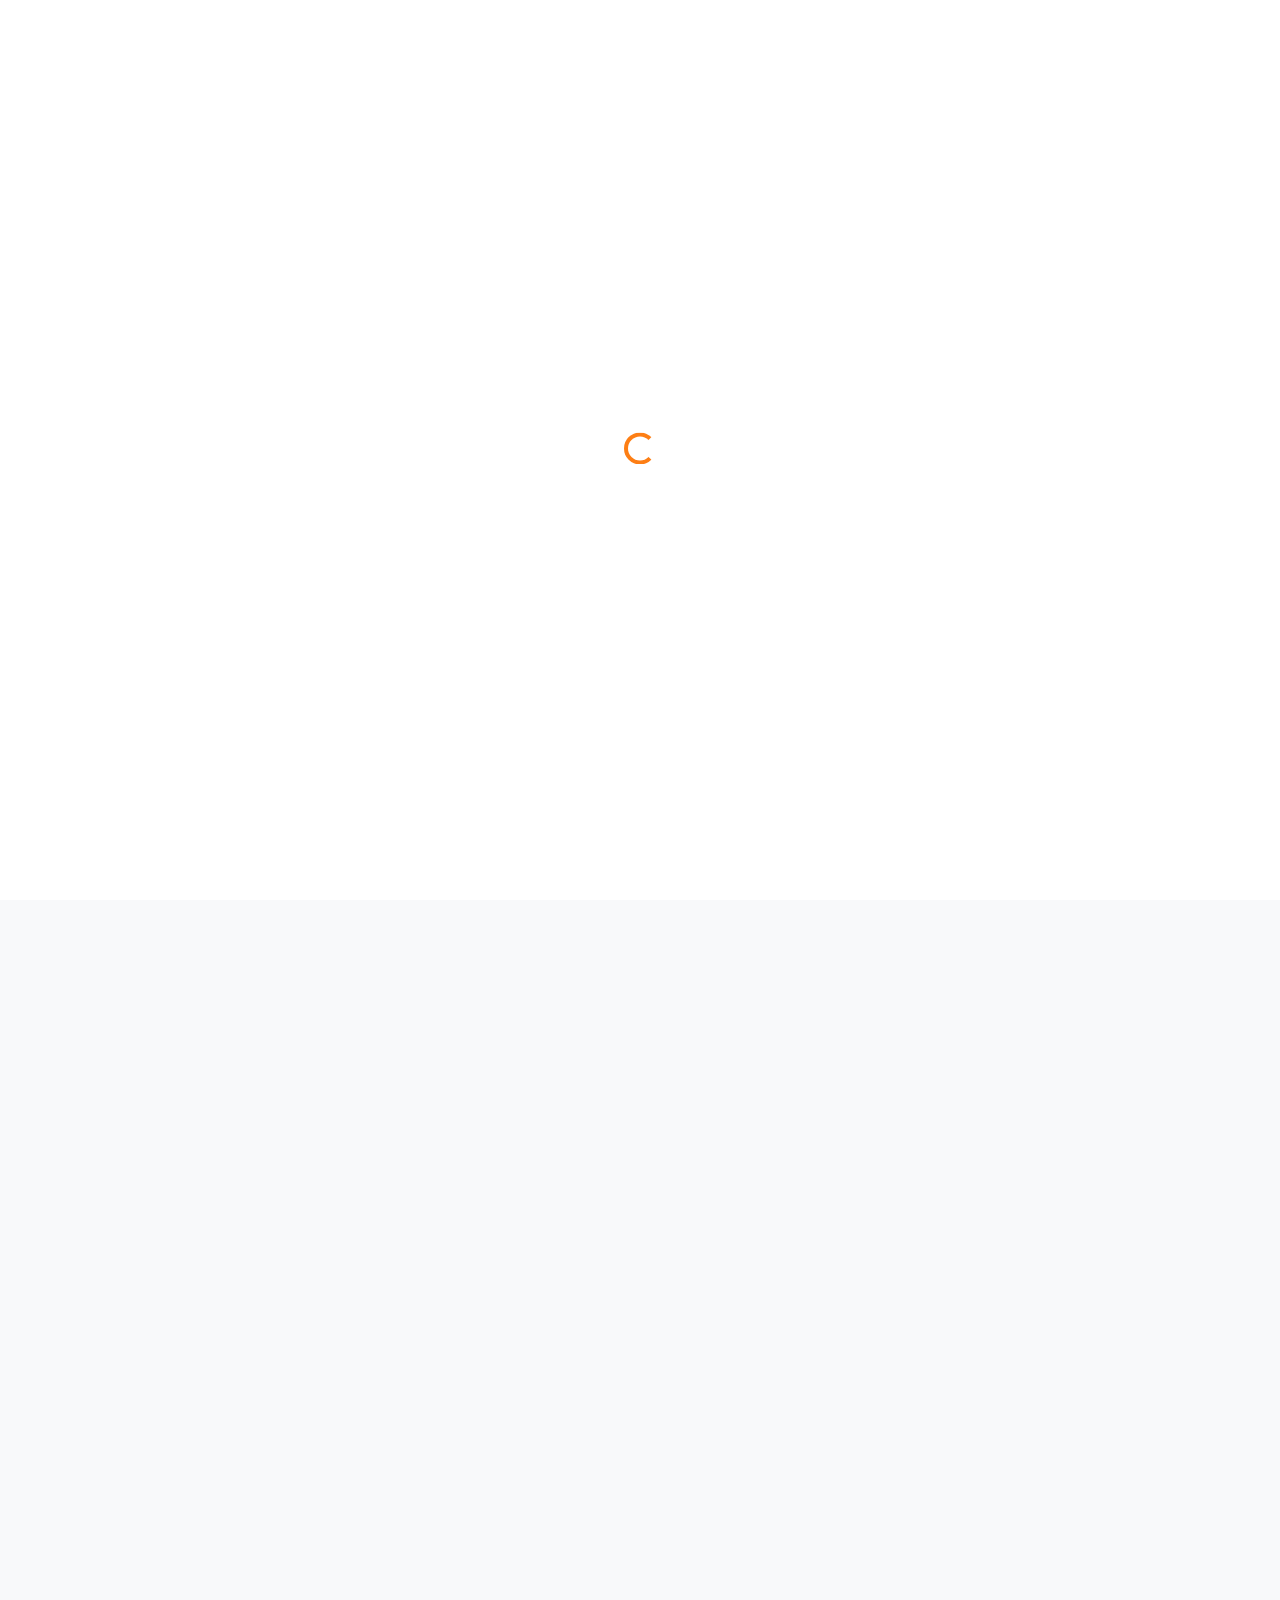
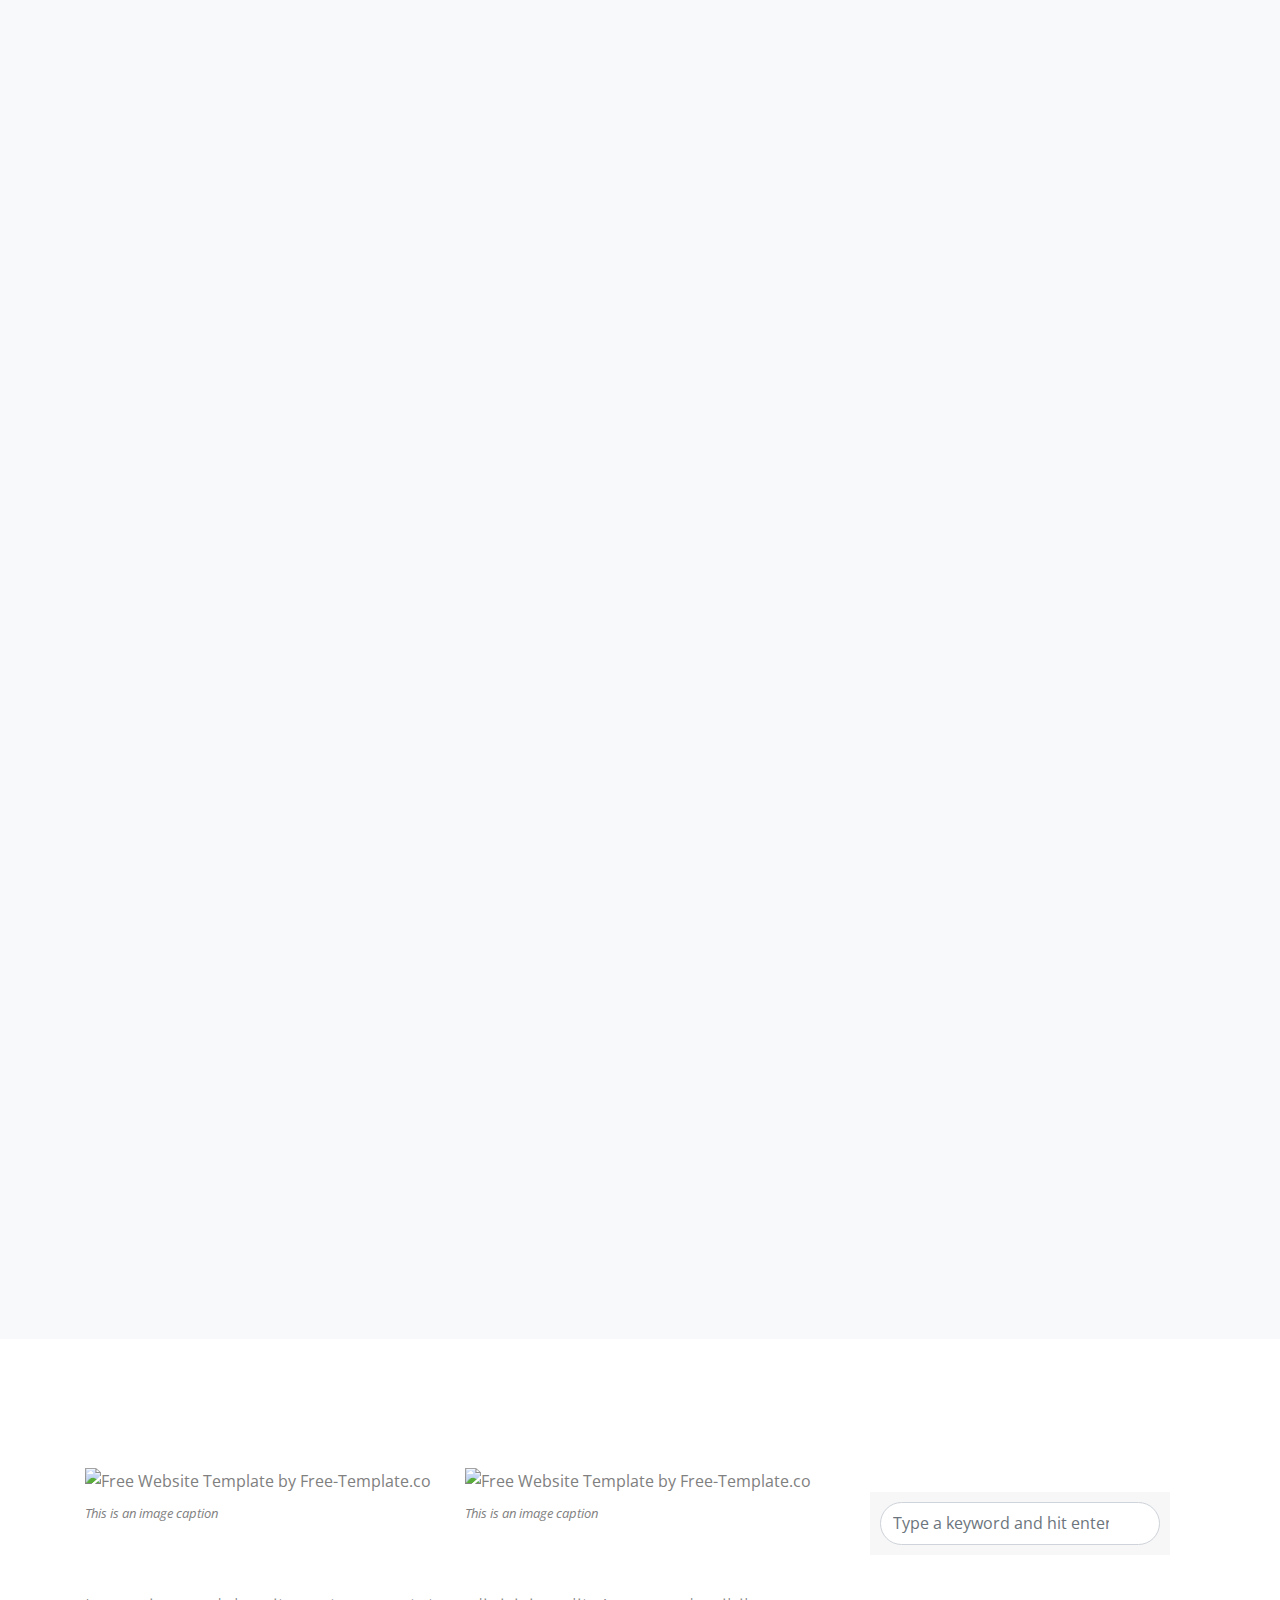
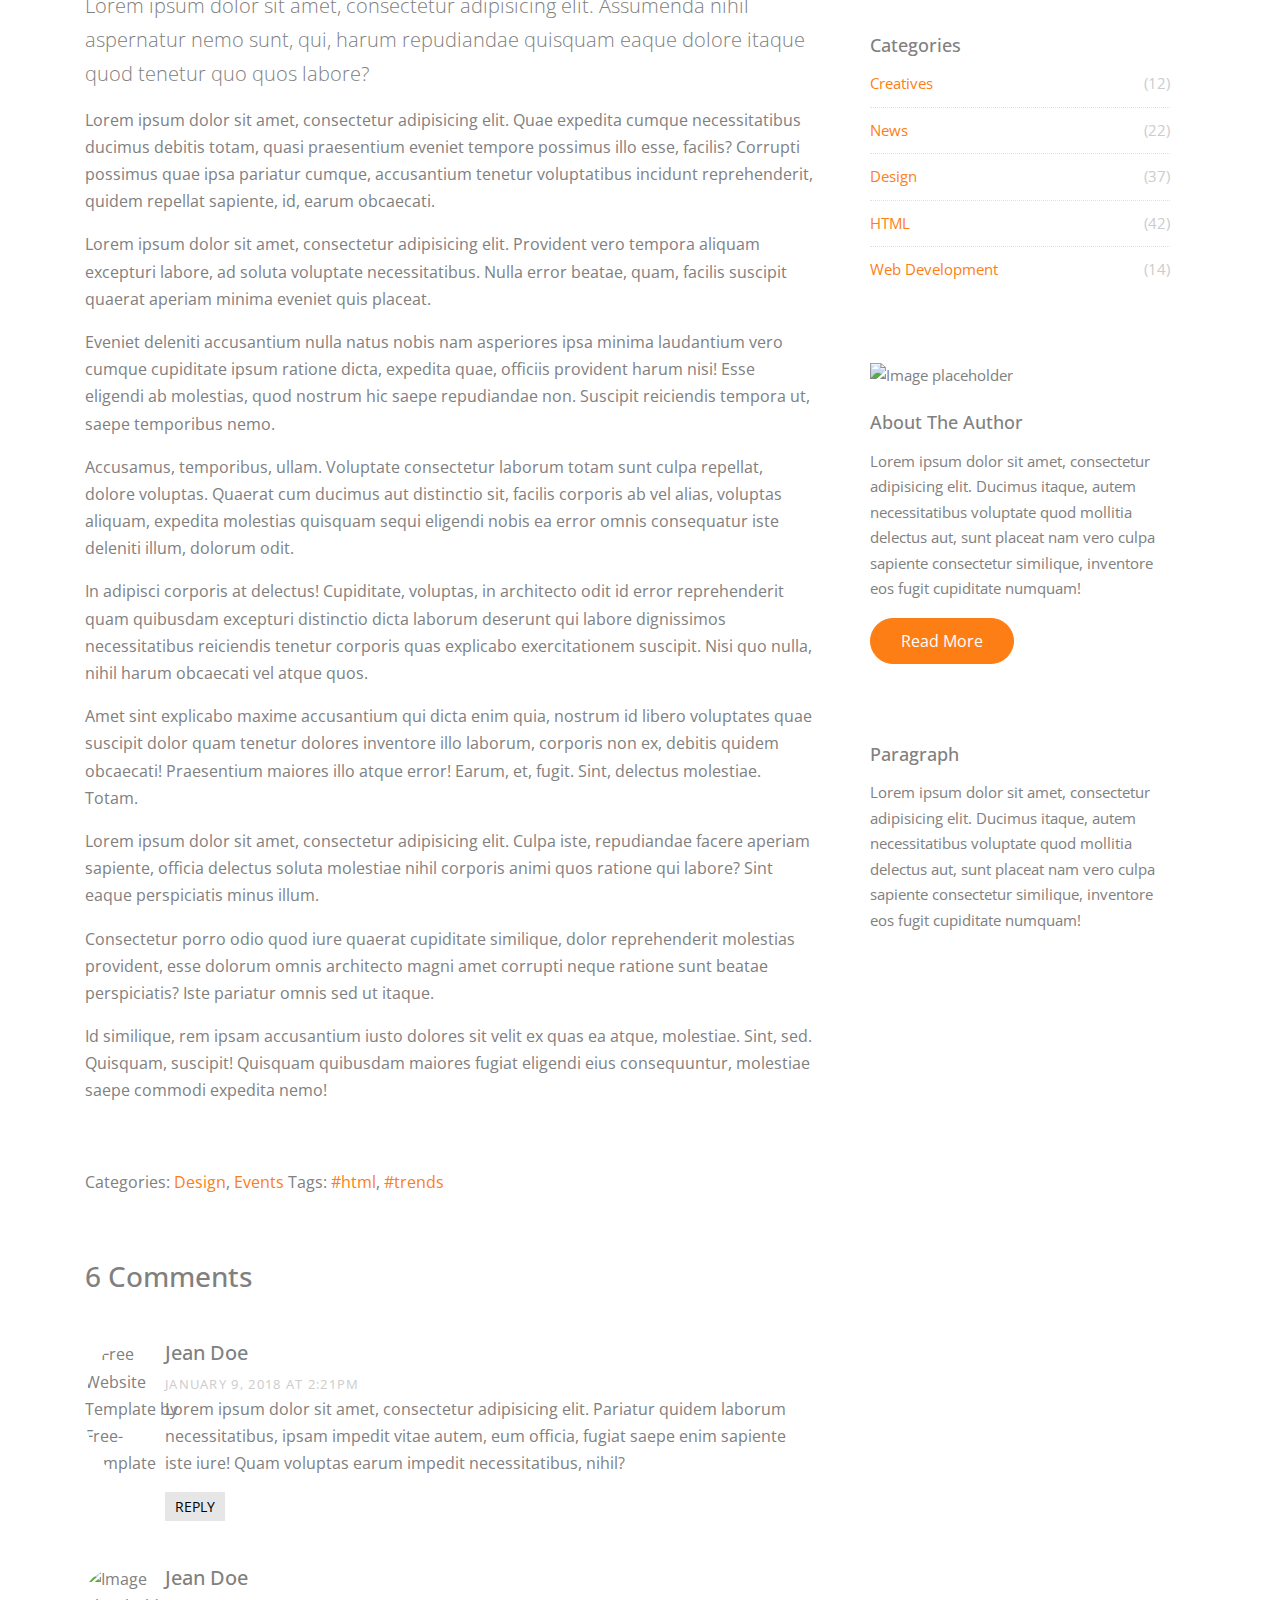
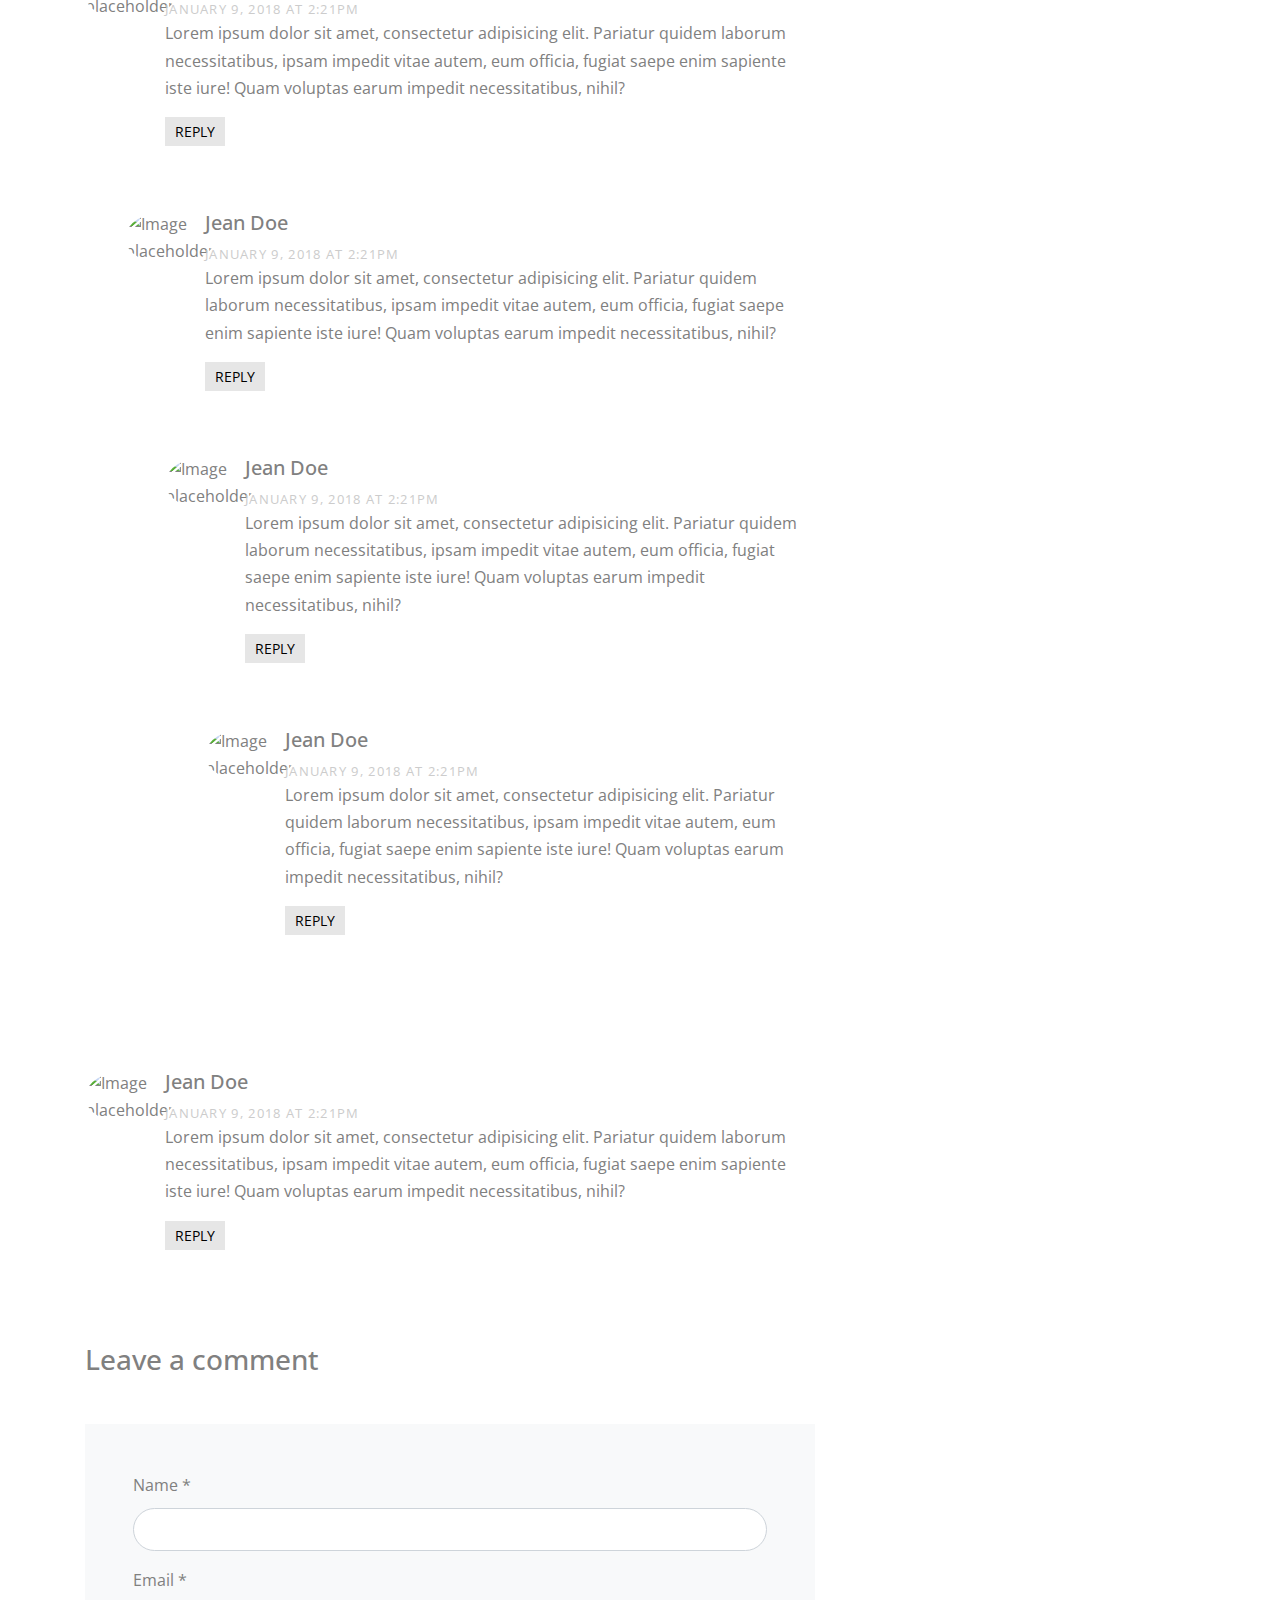
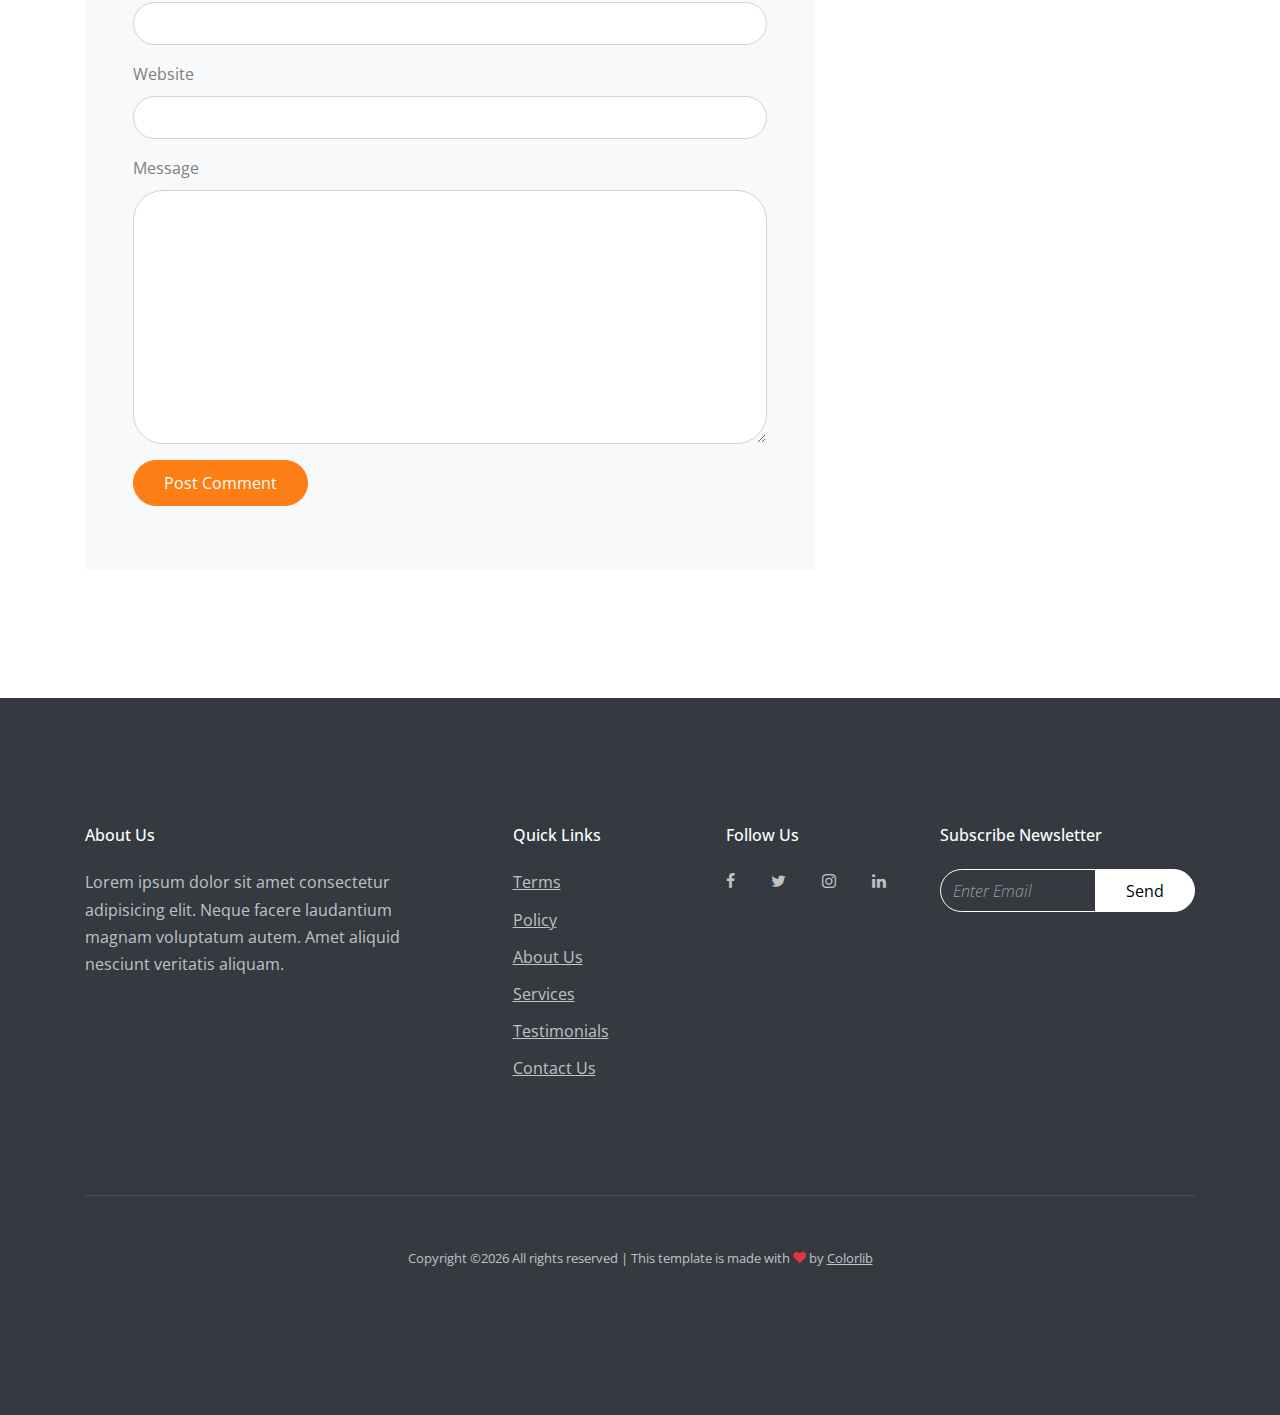
==== docs/token/COPT/index.html @ 8ac32d5a "update" ====
<!doctype html>
<html lang="es">
  <head>
    <title>Token COPT</title>
    <meta charset="utf-8">
    <meta name="viewport" content="width=device-width, initial-scale=1, shrink-to-fit=no">

    <link href="https://fonts.googleapis.com/css?family=Open+Sans:300,400,700" rel="stylesheet">
    <link rel="stylesheet" href="../../fonts/icomoon/style.css">

    <link rel="stylesheet" href="../../css/bootstrap.min.css">
    <link rel="stylesheet" href="../../css/jquery-ui.css">
    <link rel="stylesheet" href="../../css/owl.carousel.min.css">
    <link rel="stylesheet" href="../../css/owl.theme.default.min.css">
    <link rel="stylesheet" href="../../css/owl.theme.default.min.css">

    <link rel="stylesheet" href="../../css/jquery.fancybox.min.css">

    <link rel="stylesheet" href="../../css/bootstrap-datepicker.css">

    <link rel="stylesheet" href="../../fonts/flaticon/font/flaticon.css">

    <link rel="stylesheet" href="../../css/aos.css">

    <link rel="stylesheet" href="../../css/style.css">

  </head>
  <body data-spy="scroll" data-target=".site-navbar-target" data-offset="300">


  <div id="overlayer"></div>
  <div class="loader">
    <div class="spinner-border text-primary" role="status">
      <span class="sr-only">Loading...</span>
    </div>
  </div>


  <div class="site-wrap">

    <div class="site-mobile-menu site-navbar-target">
      <div class="site-mobile-menu-header">
        <div class="site-mobile-menu-close mt-3">
          <span class="icon-close2 js-menu-toggle"></span>
        </div>
      </div>
      <div class="site-mobile-menu-body"></div>
    </div>


    <header class="site-navbar js-sticky-header site-navbar-target" role="banner">

      <div class="container">
        <div class="row align-items-center">

          <div class="col-6 col-xl-2">
            <h1 class="mb-0 site-logo"><a href="index.html" class="h2 mb-0">Banker<span class="text-primary">.</span> </a></h1>
          </div>

          <div class="col-12 col-md-10 d-none d-xl-block">
            <nav class="site-navigation position-relative text-right" role="navigation">

              <ul class="site-menu main-menu js-clone-nav mr-auto d-none d-lg-block">
                <li><a href="index.html#home-section" class="nav-link">Home</a></li>
                <li class="has-children">
                  <a href="index.html#about-section" class="nav-link">About Us</a>
                  <ul class="dropdown">
                    <li><a href="index.html#team-section" class="nav-link">Team</a></li>
                    <li><a href="index.html#pricing-section" class="nav-link">Pricing</a></li>
                    <li><a href="index.html#faq-section" class="nav-link">FAQ</a></li>
                    <li><a href="index.html#gallery-section" class="nav-link">Gallery</a></li>
                    <li><a href="index.html#services-section" class="nav-link">Services</a></li>
                    <li><a href="index.html#testimonials-section" class="nav-link">Testimonials</a></li>
                    <li class="has-children">
                      <a href="#">More Links</a>
                      <ul class="dropdown">
                        <li><a href="#">Menu One</a></li>
                        <li><a href="#">Menu Two</a></li>
                        <li><a href="#">Menu Three</a></li>
                      </ul>
                    </li>
                  </ul>
                </li>


                <li><a href="index.html#blog-section" class="nav-link">Blog</a></li>
                <li><a href="index.html#contact-section" class="nav-link">Contact</a></li>
                <li class="social"><a href="index.html#contact-section" class="nav-link"><span class="icon-facebook"></span></a></li>
                <li class="social"><a href="index.html#contact-section" class="nav-link"><span class="icon-twitter"></span></a></li>
                <li class="social"><a href="index.html#contact-section" class="nav-link"><span class="icon-linkedin"></span></a></li>
              </ul>
            </nav>
          </div>


          <div class="col-6 d-inline-block d-xl-none ml-md-0 py-3" style="position: relative; top: 3px;"><a href="#" class="site-menu-toggle js-menu-toggle float-right"><span class="icon-menu h3"></span></a></div>

        </div>
      </div>

    </header>



    <div class="site-blocks-cover overlay" style="background-image: url(images/img_1.jpg);" data-aos="fade">
      <div class="container">
        <div class="row align-items-center justify-content-center">


              <div class="col-md-8 mt-lg-5 text-center">
                <h1>A Basic Guide to Starting a Franchise in the NYC</h1>
                <p class="post-meta">March 21, 2019 &bull; Posted by <a href="#">Admin</a> in <a href="#">Events</a></p>


              </div>

        </div>
      </div>
    </div>

    <section class="site-section bg-light" id="pricing-section">
      <div class="container">
        <div class="row mb-5">
          <div class="col-12 text-center" data-aos="fade-up">
            <h2 class="section-title mb-3">Precios</h2>
          </div>
        </div>
        <div class="row mb-5">
          <div class="col-md-6 mb-4 mb-lg-0 col-lg-4" data-aos="fade-up" data-aos-delay="">
            <div class="pricing">
              <h3 class="text-center text-black">Token</h3>
              <div class="price text-center mb-4 ">
                <span><span>50.000</span> / COP</span>
              </div>
              <ul class="list-unstyled ul-check success mb-5">

                <li>50.000 COPT</li>
                <li>intercambios en POLONIDEX</li>
                <li>3 días habiles para entrega</li>
              </ul>
              <p class="text-center">
                <a href="#" class="btn btn-secondary">Paga con TRON</a>
              </p>
              <p class="text-center">
                <a href="https://biz.payulatam.com/B0c4235BCC9BEA5"><img src="https://ecommerce.payulatam.com/img-secure-2015/boton_pagar_grande.png"></a>

              </p>
            </div>
          </div>

          <div class="col-md-6 mb-4 mb-lg-0 col-lg-4 pricing-popular" data-aos="fade-up" data-aos-delay="100">
            <div class="pricing">
              <h3 class="text-center text-black">Token</h3>
              <div class="price text-center mb-4 ">
                <span><span>500.000</span> / COP</span>
              </div>
              <ul class="list-unstyled ul-check success mb-5">

                <li>500.000 COPT</li>
                <li>intercambios en POLONIDEX</li>
                <li>2 días habiles para entrega</li>
              </ul>
              <p class="text-center">
                <a href="#" class="btn btn-primary">Paga con TRON</a>
              </p>
              <p class="text-center">
                <a href="https://biz.payulatam.com/B0c423522427B3A"><img src="https://ecommerce.payulatam.com/img-secure-2015/boton_pagar_grande.png"></a>

              </p>
            </div>
          </div>

          <div class="col-md-6 mb-4 mb-lg-0 col-lg-4" data-aos="fade-up" data-aos-delay="200">
            <div class="pricing">
              <h3 class="text-center text-black">Token</h3>
              <div class="price text-center mb-4 ">
                <span><span>3'000.000</span> / COP</span>
              </div>
              <ul class="list-unstyled ul-check success mb-5">

                <li>500.000 COPT</li>
                <li>intercambios en POLONIDEX</li>
                <li>1 días habil para entrega</li>
              </ul>
              <p class="text-center">
                <a href="#" class="btn btn-secondary">Paga con TRON</a>
              </p>
              <p class="text-center">
                <a href="https://biz.payulatam.com/B0c42359A3364BC"><img src="https://ecommerce.payulatam.com/img-secure-2015/boton_pagar_grande.png"></a>

              </p>
            </div>
          </div>
        </div>

        <div class="row site-section" id="faq-section">
          <div class="col-12 text-center" data-aos="fade">
            <h2 class="section-title">Frequently Ask Questions</h2>
          </div>
        </div>
        <div class="row">
          <div class="col-lg-6">

            <div class="mb-5" data-aos="fade-up" data-aos-delay="100">
            <h3 class="text-black h4 mb-4">Can I accept both Paypal and Stripe?</h3>
            <p>Far far away, behind the word mountains, far from the countries Vokalia and Consonantia, there live the blind texts. Separated they live in Bookmarksgrove right at the coast of the Semantics, a large language ocean.</p>
            </div>

            <div class="mb-5" data-aos="fade-up" data-aos-delay="100">
              <h3 class="text-black h4 mb-4">What available is refund period?</h3>
              <p>Far far away, behind the word mountains, far from the countries Vokalia and Consonantia, there live the blind texts. Separated they live in Bookmarksgrove right at the coast of the Semantics, a large language ocean.</p>
            </div>

            <div class="mb-5" data-aos="fade-up" data-aos-delay="100">
            <h3 class="text-black h4 mb-4">Can I accept both Paypal and Stripe?</h3>
            <p>Far far away, behind the word mountains, far from the countries Vokalia and Consonantia, there live the blind texts. Separated they live in Bookmarksgrove right at the coast of the Semantics, a large language ocean.</p>
            </div>

            <div class="mb-5" data-aos="fade-up" data-aos-delay="100">
              <h3 class="text-black h4 mb-4">What available is refund period?</h3>
              <p>Far far away, behind the word mountains, far from the countries Vokalia and Consonantia, there live the blind texts. Separated they live in Bookmarksgrove right at the coast of the Semantics, a large language ocean.</p>
            </div>
          </div>
          <div class="col-lg-6">

            <div class="mb-5" data-aos="fade-up" data-aos-delay="100">
              <h3 class="text-black h4 mb-4">Where are you from?</h3>
              <p>Voluptatum nobis obcaecati perferendis dolor totam unde dolores quod maxime corporis officia et. Distinctio assumenda minima maiores.</p>
            </div>

            <div class="mb-5" data-aos="fade-up" data-aos-delay="100">
              <h3 class="text-black h4 mb-4">What is your opening time?</h3>
              <p>Far far away, behind the word mountains, far from the countries Vokalia and Consonantia, there live the blind texts. Separated they live in Bookmarksgrove right at the coast of the Semantics, a large language ocean.</p>
            </div>

            <div class="mb-5" data-aos="fade-up" data-aos-delay="100">
            <h3 class="text-black h4 mb-4">Can I accept both Paypal and Stripe?</h3>
            <p>Far far away, behind the word mountains, far from the countries Vokalia and Consonantia, there live the blind texts. Separated they live in Bookmarksgrove right at the coast of the Semantics, a large language ocean.</p>
            </div>

            <div class="mb-5" data-aos="fade-up" data-aos-delay="100">
              <h3 class="text-black h4 mb-4">What available is refund period?</h3>
              <p>Far far away, behind the word mountains, far from the countries Vokalia and Consonantia, there live the blind texts. Separated they live in Bookmarksgrove right at the coast of the Semantics, a large language ocean.</p>
            </div>
          </div>
        </div>
      </div>
    </section>

    <section class="site-section">
      <div class="container">
        <div class="row">
          <div class="col-md-8 blog-content">
            <div class="row mb-5">
              <div class="col-lg-6">
                <figure><img src="images/img_3.jpg" alt="Free Website Template by Free-Template.co" class="img-fluid">
                  <figcaption>This is an image caption</figcaption></figure>
              </div>
              <div class="col-lg-6">
                <figure><img src="images/img_4.jpg" alt="Free Website Template by Free-Template.co" class="img-fluid">
                  <figcaption>This is an image caption</figcaption></figure>
              </div>
            </div>
            <p class="lead">Lorem ipsum dolor sit amet, consectetur adipisicing elit. Assumenda nihil aspernatur nemo sunt, qui, harum repudiandae quisquam eaque dolore itaque quod tenetur quo quos labore?</p>
            <p>Lorem ipsum dolor sit amet, consectetur adipisicing elit. Quae expedita cumque necessitatibus ducimus debitis totam, quasi praesentium eveniet tempore possimus illo esse, facilis? Corrupti possimus quae ipsa pariatur cumque, accusantium tenetur voluptatibus incidunt reprehenderit, quidem repellat sapiente, id, earum obcaecati.</p>

            <blockquote><p>Lorem ipsum dolor sit amet, consectetur adipisicing elit. Provident vero tempora aliquam excepturi labore, ad soluta voluptate necessitatibus. Nulla error beatae, quam, facilis suscipit quaerat aperiam minima eveniet quis placeat.</p></blockquote>

            <p>Eveniet deleniti accusantium nulla natus nobis nam asperiores ipsa minima laudantium vero cumque cupiditate ipsum ratione dicta, expedita quae, officiis provident harum nisi! Esse eligendi ab molestias, quod nostrum hic saepe repudiandae non. Suscipit reiciendis tempora ut, saepe temporibus nemo.</p>
            <p>Accusamus, temporibus, ullam. Voluptate consectetur laborum totam sunt culpa repellat, dolore voluptas. Quaerat cum ducimus aut distinctio sit, facilis corporis ab vel alias, voluptas aliquam, expedita molestias quisquam sequi eligendi nobis ea error omnis consequatur iste deleniti illum, dolorum odit.</p>
            <p>In adipisci corporis at delectus! Cupiditate, voluptas, in architecto odit id error reprehenderit quam quibusdam excepturi distinctio dicta laborum deserunt qui labore dignissimos necessitatibus reiciendis tenetur corporis quas explicabo exercitationem suscipit. Nisi quo nulla, nihil harum obcaecati vel atque quos.</p>
            <p>Amet sint explicabo maxime accusantium qui dicta enim quia, nostrum id libero voluptates quae suscipit dolor quam tenetur dolores inventore illo laborum, corporis non ex, debitis quidem obcaecati! Praesentium maiores illo atque error! Earum, et, fugit. Sint, delectus molestiae. Totam.</p>

            <p>Lorem ipsum dolor sit amet, consectetur adipisicing elit. Culpa iste, repudiandae facere aperiam sapiente, officia delectus soluta molestiae nihil corporis animi quos ratione qui labore? Sint eaque perspiciatis minus illum.</p>
            <p>Consectetur porro odio quod iure quaerat cupiditate similique, dolor reprehenderit molestias provident, esse dolorum omnis architecto magni amet corrupti neque ratione sunt beatae perspiciatis? Iste pariatur omnis sed ut itaque.</p>
            <p>Id similique, rem ipsam accusantium iusto dolores sit velit ex quas ea atque, molestiae. Sint, sed. Quisquam, suscipit! Quisquam quibusdam maiores fugiat eligendi eius consequuntur, molestiae saepe commodi expedita nemo!</p>
            <div class="pt-5">
              <p>Categories:  <a href="#">Design</a>, <a href="#">Events</a>  Tags: <a href="#">#html</a>, <a href="#">#trends</a></p>
            </div>


            <div class="pt-5">
              <h3 class="mb-5">6 Comments</h3>
              <ul class="comment-list">
                <li class="comment">
                  <div class="vcard bio">
                    <img src="images/person_1.jpg" alt="Free Website Template by Free-Template.co">
                  </div>
                  <div class="comment-body">
                    <h3>Jean Doe</h3>
                    <div class="meta">January 9, 2018 at 2:21pm</div>
                    <p>Lorem ipsum dolor sit amet, consectetur adipisicing elit. Pariatur quidem laborum necessitatibus, ipsam impedit vitae autem, eum officia, fugiat saepe enim sapiente iste iure! Quam voluptas earum impedit necessitatibus, nihil?</p>
                    <p><a href="#" class="reply">Reply</a></p>
                  </div>
                </li>

                <li class="comment">
                  <div class="vcard bio">
                    <img src="images/person_1.jpg" alt="Image placeholder">
                  </div>
                  <div class="comment-body">
                    <h3>Jean Doe</h3>
                    <div class="meta">January 9, 2018 at 2:21pm</div>
                    <p>Lorem ipsum dolor sit amet, consectetur adipisicing elit. Pariatur quidem laborum necessitatibus, ipsam impedit vitae autem, eum officia, fugiat saepe enim sapiente iste iure! Quam voluptas earum impedit necessitatibus, nihil?</p>
                    <p><a href="#" class="reply">Reply</a></p>
                  </div>

                  <ul class="children">
                    <li class="comment">
                      <div class="vcard bio">
                        <img src="images/person_1.jpg" alt="Image placeholder">
                      </div>
                      <div class="comment-body">
                        <h3>Jean Doe</h3>
                        <div class="meta">January 9, 2018 at 2:21pm</div>
                        <p>Lorem ipsum dolor sit amet, consectetur adipisicing elit. Pariatur quidem laborum necessitatibus, ipsam impedit vitae autem, eum officia, fugiat saepe enim sapiente iste iure! Quam voluptas earum impedit necessitatibus, nihil?</p>
                        <p><a href="#" class="reply">Reply</a></p>
                      </div>


                      <ul class="children">
                        <li class="comment">
                          <div class="vcard bio">
                            <img src="images/person_1.jpg" alt="Image placeholder">
                          </div>
                          <div class="comment-body">
                            <h3>Jean Doe</h3>
                            <div class="meta">January 9, 2018 at 2:21pm</div>
                            <p>Lorem ipsum dolor sit amet, consectetur adipisicing elit. Pariatur quidem laborum necessitatibus, ipsam impedit vitae autem, eum officia, fugiat saepe enim sapiente iste iure! Quam voluptas earum impedit necessitatibus, nihil?</p>
                            <p><a href="#" class="reply">Reply</a></p>
                          </div>

                            <ul class="children">
                              <li class="comment">
                                <div class="vcard bio">
                                  <img src="images/person_1.jpg" alt="Image placeholder">
                                </div>
                                <div class="comment-body">
                                  <h3>Jean Doe</h3>
                                  <div class="meta">January 9, 2018 at 2:21pm</div>
                                  <p>Lorem ipsum dolor sit amet, consectetur adipisicing elit. Pariatur quidem laborum necessitatibus, ipsam impedit vitae autem, eum officia, fugiat saepe enim sapiente iste iure! Quam voluptas earum impedit necessitatibus, nihil?</p>
                                  <p><a href="#" class="reply">Reply</a></p>
                                </div>
                              </li>
                            </ul>
                        </li>
                      </ul>
                    </li>
                  </ul>
                </li>

                <li class="comment">
                  <div class="vcard bio">
                    <img src="images/person_1.jpg" alt="Image placeholder">
                  </div>
                  <div class="comment-body">
                    <h3>Jean Doe</h3>
                    <div class="meta">January 9, 2018 at 2:21pm</div>
                    <p>Lorem ipsum dolor sit amet, consectetur adipisicing elit. Pariatur quidem laborum necessitatibus, ipsam impedit vitae autem, eum officia, fugiat saepe enim sapiente iste iure! Quam voluptas earum impedit necessitatibus, nihil?</p>
                    <p><a href="#" class="reply">Reply</a></p>
                  </div>
                </li>
              </ul>
              <!-- END comment-list -->

              <div class="comment-form-wrap pt-5">
                <h3 class="mb-5">Leave a comment</h3>
                <form action="#" class="p-5 bg-light">
                  <div class="form-group">
                    <label for="name">Name *</label>
                    <input type="text" class="form-control" id="name">
                  </div>
                  <div class="form-group">
                    <label for="email">Email *</label>
                    <input type="email" class="form-control" id="email">
                  </div>
                  <div class="form-group">
                    <label for="website">Website</label>
                    <input type="url" class="form-control" id="website">
                  </div>

                  <div class="form-group">
                    <label for="message">Message</label>
                    <textarea name="" id="message" cols="30" rows="10" class="form-control"></textarea>
                  </div>
                  <div class="form-group">
                    <input type="submit" value="Post Comment" class="btn btn-primary">
                  </div>

                </form>
              </div>
            </div>

          </div>
          <div class="col-md-4 sidebar">
            <div class="sidebar-box">
              <form action="#" class="search-form">
                <div class="form-group">
                  <span class="icon fa fa-search"></span>
                  <input type="text" class="form-control" placeholder="Type a keyword and hit enter">
                </div>
              </form>
            </div>
            <div class="sidebar-box">
              <div class="categories">
                <h3>Categories</h3>
                <li><a href="#">Creatives <span>(12)</span></a></li>
                <li><a href="#">News <span>(22)</span></a></li>
                <li><a href="#">Design <span>(37)</span></a></li>
                <li><a href="#">HTML <span>(42)</span></a></li>
                <li><a href="#">Web Development <span>(14)</span></a></li>
              </div>
            </div>
            <div class="sidebar-box">
              <img src="images/person_1.jpg" alt="Image placeholder" class="img-fluid mb-4">
              <h3>About The Author</h3>
              <p>Lorem ipsum dolor sit amet, consectetur adipisicing elit. Ducimus itaque, autem necessitatibus voluptate quod mollitia delectus aut, sunt placeat nam vero culpa sapiente consectetur similique, inventore eos fugit cupiditate numquam!</p>
              <p><a href="#" class="btn btn-primary btn-sm">Read More</a></p>
            </div>

            <div class="sidebar-box">
              <h3>Paragraph</h3>
              <p>Lorem ipsum dolor sit amet, consectetur adipisicing elit. Ducimus itaque, autem necessitatibus voluptate quod mollitia delectus aut, sunt placeat nam vero culpa sapiente consectetur similique, inventore eos fugit cupiditate numquam!</p>
            </div>
          </div>
        </div>
      </div>
    </section>


    <footer class="site-footer">
      <div class="container">
        <div class="row">
          <div class="col-md-9">
            <div class="row">
              <div class="col-md-5">
                <h2 class="footer-heading mb-4">About Us</h2>
                <p>Lorem ipsum dolor sit amet consectetur adipisicing elit. Neque facere laudantium magnam voluptatum autem. Amet aliquid nesciunt veritatis aliquam.</p>
              </div>
              <div class="col-md-3 ml-auto">
                <h2 class="footer-heading mb-4">Quick Links</h2>
                <ul class="list-unstyled">
                  <li><a href="#about-section" class="smoothscroll">Terms</a></li>
                  <li><a href="#about-section" class="smoothscroll">Policy</a></li>
                  <li><a href="#about-section" class="smoothscroll">About Us</a></li>
                  <li><a href="#services-section" class="smoothscroll">Services</a></li>
                  <li><a href="#testimonials-section" class="smoothscroll">Testimonials</a></li>
                  <li><a href="#contact-section" class="smoothscroll">Contact Us</a></li>
                </ul>
              </div>
              <div class="col-md-3 footer-social">
                <h2 class="footer-heading mb-4">Follow Us</h2>
                <a href="#" class="pl-0 pr-3"><span class="icon-facebook"></span></a>
                <a href="#" class="pl-3 pr-3"><span class="icon-twitter"></span></a>
                <a href="#" class="pl-3 pr-3"><span class="icon-instagram"></span></a>
                <a href="#" class="pl-3 pr-3"><span class="icon-linkedin"></span></a>
              </div>
            </div>
          </div>
          <div class="col-md-3">
            <h2 class="footer-heading mb-4">Subscribe Newsletter</h2>
            <form action="#" method="post" class="footer-subscribe">
              <div class="input-group mb-3">
                <input type="text" class="form-control border-secondary text-white bg-transparent" placeholder="Enter Email" aria-label="Enter Email" aria-describedby="button-addon2">
                <div class="input-group-append">
                  <button class="btn btn-primary text-black" type="button" id="button-addon2">Send</button>
                </div>
              </div>
            </form>
          </div>
        </div>
        <div class="row pt-5 mt-5 text-center">
          <div class="col-md-12">
            <div class="border-top pt-5">
              <p class="copyright"><small>
              <!-- Link back to Colorlib can't be removed. Template is licensed under CC BY 3.0. -->
            Copyright &copy;<script>document.write(new Date().getFullYear());</script> All rights reserved | This template is made with <i class="icon-heart text-danger" aria-hidden="true"></i> by <a href="https://colorlib.com" target="_blank" >Colorlib</a>
            <!-- Link back to Colorlib can't be removed. Template is licensed under CC BY 3.0. --></small></p>

            </div>
          </div>

        </div>
      </div>
    </footer>

  </div> <!-- .site-wrap -->

  <script src="../../js/jquery-3.3.1.min.js"></script>
  <script src="../../js/jquery-ui.js"></script>
  <script src="../../js/popper.min.js"></script>
  <script src="../../js/bootstrap.min.js"></script>
  <script src="../../js/owl.carousel.min.js"></script>
  <script src="../../js/jquery.countdown.min.js"></script>
  <script src="../../js/jquery.easing.1.3.js"></script>
  <script src="../../js/aos.js"></script>
  <script src="../../js/jquery.fancybox.min.js"></script>
  <script src="../../js/jquery.sticky.js"></script>
  <script src="../../js/isotope.pkgd.min.js"></script>


  <script src="../../js/main.js"></script>

  </body>
</html>
---- docs/fonts/icomoon/style.css ----
@font-face {
  font-family: 'icomoon';
  src:  url('fonts/icomoon.eot?10si43');
  src:  url('fonts/icomoon.eot?10si43#iefix') format('embedded-opentype'),
    url('fonts/icomoon.ttf?10si43') format('truetype'),
    url('fonts/icomoon.woff?10si43') format('woff'),
    url('fonts/icomoon.svg?10si43#icomoon') format('svg');
  font-weight: normal;
  font-style: normal;
}

[class^="icon-"], [class*=" icon-"] {
  /* use !important to prevent issues with browser extensions that change fonts */
  font-family: 'icomoon' !important;
  speak: none;
  font-style: normal;
  font-weight: normal;
  font-variant: normal;
  text-transform: none;
  line-height: 1;

  /* Better Font Rendering =========== */
  -webkit-font-smoothing: antialiased;
  -moz-osx-font-smoothing: grayscale;
}

.icon-asterisk:before {
  content: "\f069";
}
.icon-plus:before {
  content: "\f067";
}
.icon-question:before {
  content: "\f128";
}
.icon-minus:before {
  content: "\f068";
}
.icon-glass:before {
  content: "\f000";
}
.icon-music:before {
  content: "\f001";
}
.icon-search:before {
  content: "\f002";
}
.icon-envelope-o:before {
  content: "\f003";
}
.icon-heart:before {
  content: "\f004";
}
.icon-star:before {
  content: "\f005";
}
.icon-star-o:before {
  content: "\f006";
}
.icon-user:before {
  content: "\f007";
}
.icon-film:before {
  content: "\f008";
}
.icon-th-large:before {
  content: "\f009";
}
.icon-th:before {
  content: "\f00a";
}
.icon-th-list:before {
  content: "\f00b";
}
.icon-check:before {
  content: "\f00c";
}
.icon-close:before {
  content: "\f00d";
}
.icon-remove:before {
  content: "\f00d";
}
.icon-times:before {
  content: "\f00d";
}
.icon-search-plus:before {
  content: "\f00e";
}
.icon-search-minus:before {
  content: "\f010";
}
.icon-power-off:before {
  content: "\f011";
}
.icon-signal:before {
  content: "\f012";
}
.icon-cog:before {
  content: "\f013";
}
.icon-gear:before {
  content: "\f013";
}
.icon-trash-o:before {
  content: "\f014";
}
.icon-home:before {
  content: "\f015";
}
.icon-file-o:before {
  content: "\f016";
}
.icon-clock-o:before {
  content: "\f017";
}
.icon-road:before {
  content: "\f018";
}
.icon-download:before {
  content: "\f019";
}
.icon-arrow-circle-o-down:before {
  content: "\f01a";
}
.icon-arrow-circle-o-up:before {
  content: "\f01b";
}
.icon-inbox:before {
  content: "\f01c";
}
.icon-play-circle-o:before {
  content: "\f01d";
}
.icon-repeat:before {
  content: "\f01e";
}
.icon-rotate-right:before {
  content: "\f01e";
}
.icon-refresh:before {
  content: "\f021";
}
.icon-list-alt:before {
  content: "\f022";
}
.icon-lock:before {
  content: "\f023";
}
.icon-flag:before {
  content: "\f024";
}
.icon-headphones:before {
  content: "\f025";
}
.icon-volume-off:before {
  content: "\f026";
}
.icon-volume-down:before {
  content: "\f027";
}
.icon-volume-up:before {
  content: "\f028";
}
.icon-qrcode:before {
  content: "\f029";
}
.icon-barcode:before {
  content: "\f02a";
}
.icon-tag:before {
  content: "\f02b";
}
.icon-tags:before {
  content: "\f02c";
}
.icon-book:before {
  content: "\f02d";
}
.icon-bookmark:before {
  content: "\f02e";
}
.icon-print:before {
  content: "\f02f";
}
.icon-camera:before {
  content: "\f030";
}
.icon-font:before {
  content: "\f031";
}
.icon-bold:before {
  content: "\f032";
}
.icon-italic:before {
  content: "\f033";
}
.icon-text-height:before {
  content: "\f034";
}
.icon-text-width:before {
  content: "\f035";
}
.icon-align-left:before {
  content: "\f036";
}
.icon-align-center:before {
  content: "\f037";
}
.icon-align-right:before {
  content: "\f038";
}
.icon-align-justify:before {
  content: "\f039";
}
.icon-list:before {
  content: "\f03a";
}
.icon-dedent:before {
  content: "\f03b";
}
.icon-outdent:before {
  content: "\f03b";
}
.icon-indent:before {
  content: "\f03c";
}
.icon-video-camera:before {
  content: "\f03d";
}
.icon-image:before {
  content: "\f03e";
}
.icon-photo:before {
  content: "\f03e";
}
.icon-picture-o:before {
  content: "\f03e";
}
.icon-pencil:before {
  content: "\f040";
}
.icon-map-marker:before {
  content: "\f041";
}
.icon-adjust:before {
  content: "\f042";
}
.icon-tint:before {
  content: "\f043";
}
.icon-edit:before {
  content: "\f044";
}
.icon-pencil-square-o:before {
  content: "\f044";
}
.icon-share-square-o:before {
  content: "\f045";
}
.icon-check-square-o:before {
  content: "\f046";
}
.icon-arrows:before {
  content: "\f047";
}
.icon-step-backward:before {
  content: "\f048";
}
.icon-fast-backward:before {
  content: "\f049";
}
.icon-backward:before {
  content: "\f04a";
}
.icon-play:before {
  content: "\f04b";
}
.icon-pause:before {
  content: "\f04c";
}
.icon-stop:before {
  content: "\f04d";
}
.icon-forward:before {
  content: "\f04e";
}
.icon-fast-forward:before {
  content: "\f050";
}
.icon-step-forward:before {
  content: "\f051";
}
.icon-eject:before {
  content: "\f052";
}
.icon-chevron-left:before {
  content: "\f053";
}
.icon-chevron-right:before {
  content: "\f054";
}
.icon-plus-circle:before {
  content: "\f055";
}
.icon-minus-circle:before {
  content: "\f056";
}
.icon-times-circle:before {
  content: "\f057";
}
.icon-check-circle:before {
  content: "\f058";
}
.icon-question-circle:before {
  content: "\f059";
}
.icon-info-circle:before {
  content: "\f05a";
}
.icon-crosshairs:before {
  content: "\f05b";
}
.icon-times-circle-o:before {
  content: "\f05c";
}
.icon-check-circle-o:before {
  content: "\f05d";
}
.icon-ban:before {
  content: "\f05e";
}
.icon-arrow-left:before {
  content: "\f060";
}
.icon-arrow-right:before {
  content: "\f061";
}
.icon-arrow-up:before {
  content: "\f062";
}
.icon-arrow-down:before {
  content: "\f063";
}
.icon-mail-forward:before {
  content: "\f064";
}
.icon-share:before {
  content: "\f064";
}
.icon-expand:before {
  content: "\f065";
}
.icon-compress:before {
  content: "\f066";
}
.icon-exclamation-circle:before {
  content: "\f06a";
}
.icon-gift:before {
  content: "\f06b";
}
.icon-leaf:before {
  content: "\f06c";
}
.icon-fire:before {
  content: "\f06d";
}
.icon-eye:before {
  content: "\f06e";
}
.icon-eye-slash:before {
  content: "\f070";
}
.icon-exclamation-triangle:before {
  content: "\f071";
}
.icon-warning:before {
  content: "\f071";
}
.icon-plane:before {
  content: "\f072";
}
.icon-calendar:before {
  content: "\f073";
}
.icon-random:before {
  content: "\f074";
}
.icon-comment:before {
  content: "\f075";
}
.icon-magnet:before {
  content: "\f076";
}
.icon-chevron-up:before {
  content: "\f077";
}
.icon-chevron-down:before {
  content: "\f078";
}
.icon-retweet:before {
  content: "\f079";
}
.icon-shopping-cart:before {
  content: "\f07a";
}
.icon-folder:before {
  content: "\f07b";
}
.icon-folder-open:before {
  content: "\f07c";
}
.icon-arrows-v:before {
  content: "\f07d";
}
.icon-arrows-h:before {
  content: "\f07e";
}
.icon-bar-chart:before {
  content: "\f080";
}
.icon-bar-chart-o:before {
  content: "\f080";
}
.icon-twitter-square:before {
  content: "\f081";
}
.icon-facebook-square:before {
  content: "\f082";
}
.icon-camera-retro:before {
  content: "\f083";
}
.icon-key:before {
  content: "\f084";
}
.icon-cogs:before {
  content: "\f085";
}
.icon-gears:before {
  content: "\f085";
}
.icon-comments:before {
  content: "\f086";
}
.icon-thumbs-o-up:before {
  content: "\f087";
}
.icon-thumbs-o-down:before {
  content: "\f088";
}
.icon-star-half:before {
  content: "\f089";
}
.icon-heart-o:before {
  content: "\f08a";
}
.icon-sign-out:before {
  content: "\f08b";
}
.icon-linkedin-square:before {
  content: "\f08c";
}
.icon-thumb-tack:before {
  content: "\f08d";
}
.icon-external-link:before {
  content: "\f08e";
}
.icon-sign-in:before {
  content: "\f090";
}
.icon-trophy:before {
  content: "\f091";
}
.icon-github-square:before {
  content: "\f092";
}
.icon-upload:before {
  content: "\f093";
}
.icon-lemon-o:before {
  content: "\f094";
}
.icon-phone:before {
  content: "\f095";
}
.icon-square-o:before {
  content: "\f096";
}
.icon-bookmark-o:before {
  content: "\f097";
}
.icon-phone-square:before {
  content: "\f098";
}
.icon-twitter:before {
  content: "\f099";
}
.icon-facebook:before {
  content: "\f09a";
}
.icon-facebook-f:before {
  content: "\f09a";
}
.icon-github:before {
  content: "\f09b";
}
.icon-unlock:before {
  content: "\f09c";
}
.icon-credit-card:before {
  content: "\f09d";
}
.icon-feed:before {
  content: "\f09e";
}
.icon-rss:before {
  content: "\f09e";
}
.icon-hdd-o:before {
  content: "\f0a0";
}
.icon-bullhorn:before {
  content: "\f0a1";
}
.icon-bell-o:before {
  content: "\f0a2";
}
.icon-certificate:before {
  content: "\f0a3";
}
.icon-hand-o-right:before {
  content: "\f0a4";
}
.icon-hand-o-left:before {
  content: "\f0a5";
}
.icon-hand-o-up:before {
  content: "\f0a6";
}
.icon-hand-o-down:before {
  content: "\f0a7";
}
.icon-arrow-circle-left:before {
  content: "\f0a8";
}
.icon-arrow-circle-right:before {
  content: "\f0a9";
}
.icon-arrow-circle-up:before {
  content: "\f0aa";
}
.icon-arrow-circle-down:before {
  content: "\f0ab";
}
.icon-globe:before {
  content: "\f0ac";
}
.icon-wrench:before {
  content: "\f0ad";
}
.icon-tasks:before {
  content: "\f0ae";
}
.icon-filter:before {
  content: "\f0b0";
}
.icon-briefcase:before {
  content: "\f0b1";
}
.icon-arrows-alt:before {
  content: "\f0b2";
}
.icon-group:before {
  content: "\f0c0";
}
.icon-users:before {
  content: "\f0c0";
}
.icon-chain:before {
  content: "\f0c1";
}
.icon-link:before {
  content: "\f0c1";
}
.icon-cloud:before {
  content: "\f0c2";
}
.icon-flask:before {
  content: "\f0c3";
}
.icon-cut:before {
  content: "\f0c4";
}
.icon-scissors:before {
  content: "\f0c4";
}
.icon-copy:before {
  content: "\f0c5";
}
.icon-files-o:before {
  content: "\f0c5";
}
.icon-paperclip:before {
  content: "\f0c6";
}
.icon-floppy-o:before {
  content: "\f0c7";
}
.icon-save:before {
  content: "\f0c7";
}
.icon-square:before {
  content: "\f0c8";
}
.icon-bars:before {
  content: "\f0c9";
}
.icon-navicon:before {
  content: "\f0c9";
}
.icon-reorder:before {
  content: "\f0c9";
}
.icon-list-ul:before {
  content: "\f0ca";
}
.icon-list-ol:before {
  content: "\f0cb";
}
.icon-strikethrough:before {
  content: "\f0cc";
}
.icon-underline:before {
  content: "\f0cd";
}
.icon-table:before {
  content: "\f0ce";
}
.icon-magic:before {
  content: "\f0d0";
}
.icon-truck:before {
  content: "\f0d1";
}
.icon-pinterest:before {
  content: "\f0d2";
}
.icon-pinterest-square:before {
  content: "\f0d3";
}
.icon-google-plus-square:before {
  content: "\f0d4";
}
.icon-google-plus:before {
  content: "\f0d5";
}
.icon-money:before {
  content: "\f0d6";
}
.icon-caret-down:before {
  content: "\f0d7";
}
.icon-caret-up:before {
  content: "\f0d8";
}
.icon-caret-left:before {
  content: "\f0d9";
}
.icon-caret-right:before {
  content: "\f0da";
}
.icon-columns:before {
  content: "\f0db";
}
.icon-sort:before {
  content: "\f0dc";
}
.icon-unsorted:before {
  content: "\f0dc";
}
.icon-sort-desc:before {
  content: "\f0dd";
}
.icon-sort-down:before {
  content: "\f0dd";
}
.icon-sort-asc:before {
  content: "\f0de";
}
.icon-sort-up:before {
  content: "\f0de";
}
.icon-envelope:before {
  content: "\f0e0";
}
.icon-linkedin:before {
  content: "\f0e1";
}
.icon-rotate-left:before {
  content: "\f0e2";
}
.icon-undo:before {
  content: "\f0e2";
}
.icon-gavel:before {
  content: "\f0e3";
}
.icon-legal:before {
  content: "\f0e3";
}
.icon-dashboard:before {
  content: "\f0e4";
}
.icon-tachometer:before {
  content: "\f0e4";
}
.icon-comment-o:before {
  content: "\f0e5";
}
.icon-comments-o:before {
  content: "\f0e6";
}
.icon-bolt:before {
  content: "\f0e7";
}
.icon-flash:before {
  content: "\f0e7";
}
.icon-sitemap:before {
  content: "\f0e8";
}
.icon-umbrella:before {
  content: "\f0e9";
}
.icon-clipboard:before {
  content: "\f0ea";
}
.icon-paste:before {
  content: "\f0ea";
}
.icon-lightbulb-o:before {
  content: "\f0eb";
}
.icon-exchange:before {
  content: "\f0ec";
}
.icon-cloud-download:before {
  content: "\f0ed";
}
.icon-cloud-upload:before {
  content: "\f0ee";
}
.icon-user-md:before {
  content: "\f0f0";
}
.icon-stethoscope:before {
  content: "\f0f1";
}
.icon-suitcase:before {
  content: "\f0f2";
}
.icon-bell:before {
  content: "\f0f3";
}
.icon-coffee:before {
  content: "\f0f4";
}
.icon-cutlery:before {
  content: "\f0f5";
}
.icon-file-text-o:before {
  content: "\f0f6";
}
.icon-building-o:before {
  content: "\f0f7";
}
.icon-hospital-o:before {
  content: "\f0f8";
}
.icon-ambulance:before {
  content: "\f0f9";
}
.icon-medkit:before {
  content: "\f0fa";
}
.icon-fighter-jet:before {
  content: "\f0fb";
}
.icon-beer:before {
  content: "\f0fc";
}
.icon-h-square:before {
  content: "\f0fd";
}
.icon-plus-square:before {
  content: "\f0fe";
}
.icon-angle-double-left:before {
  content: "\f100";
}
.icon-angle-double-right:before {
  content: "\f101";
}
.icon-angle-double-up:before {
  content: "\f102";
}
.icon-angle-double-down:before {
  content: "\f103";
}
.icon-angle-left:before {
  content: "\f104";
}
.icon-angle-right:before {
  content: "\f105";
}
.icon-angle-up:before {
  content: "\f106";
}
.icon-angle-down:before {
  content: "\f107";
}
.icon-desktop:before {
  content: "\f108";
}
.icon-laptop:before {
  content: "\f109";
}
.icon-tablet:before {
  content: "\f10a";
}
.icon-mobile:before {
  content: "\f10b";
}
.icon-mobile-phone:before {
  content: "\f10b";
}
.icon-circle-o:before {
  content: "\f10c";
}
.icon-quote-left:before {
  content: "\f10d";
}
.icon-quote-right:before {
  content: "\f10e";
}
.icon-spinner:before {
  content: "\f110";
}
.icon-circle:before {
  content: "\f111";
}
.icon-mail-reply:before {
  content: "\f112";
}
.icon-reply:before {
  content: "\f112";
}
.icon-github-alt:before {
  content: "\f113";
}
.icon-folder-o:before {
  content: "\f114";
}
.icon-folder-open-o:before {
  content: "\f115";
}
.icon-smile-o:before {
  content: "\f118";
}
.icon-frown-o:before {
  content: "\f119";
}
.icon-meh-o:before {
  content: "\f11a";
}
.icon-gamepad:before {
  content: "\f11b";
}
.icon-keyboard-o:before {
  content: "\f11c";
}
.icon-flag-o:before {
  content: "\f11d";
}
.icon-flag-checkered:before {
  content: "\f11e";
}
.icon-terminal:before {
  content: "\f120";
}
.icon-code:before {
  content: "\f121";
}
.icon-mail-reply-all:before {
  content: "\f122";
}
.icon-reply-all:before {
  content: "\f122";
}
.icon-star-half-empty:before {
  content: "\f123";
}
.icon-star-half-full:before {
  content: "\f123";
}
.icon-star-half-o:before {
  content: "\f123";
}
.icon-location-arrow:before {
  content: "\f124";
}
.icon-crop:before {
  content: "\f125";
}
.icon-code-fork:before {
  content: "\f126";
}
.icon-chain-broken:before {
  content: "\f127";
}
.icon-unlink:before {
  content: "\f127";
}
.icon-info:before {
  content: "\f129";
}
.icon-exclamation:before {
  content: "\f12a";
}
.icon-superscript:before {
  content: "\f12b";
}
.icon-subscript:before {
  content: "\f12c";
}
.icon-eraser:before {
  content: "\f12d";
}
.icon-puzzle-piece:before {
  content: "\f12e";
}
.icon-microphone:before {
  content: "\f130";
}
.icon-microphone-slash:before {
  content: "\f131";
}
.icon-shield:before {
  content: "\f132";
}
.icon-calendar-o:before {
  content: "\f133";
}
.icon-fire-extinguisher:before {
  content: "\f134";
}
.icon-rocket:before {
  content: "\f135";
}
.icon-maxcdn:before {
  content: "\f136";
}
.icon-chevron-circle-left:before {
  content: "\f137";
}
.icon-chevron-circle-right:before {
  content: "\f138";
}
.icon-chevron-circle-up:before {
  content: "\f139";
}
.icon-chevron-circle-down:before {
  content: "\f13a";
}
.icon-html5:before {
  content: "\f13b";
}
.icon-css3:before {
  content: "\f13c";
}
.icon-anchor:before {
  content: "\f13d";
}
.icon-unlock-alt:before {
  content: "\f13e";
}
.icon-bullseye:before {
  content: "\f140";
}
.icon-ellipsis-h:before {
  content: "\f141";
}
.icon-ellipsis-v:before {
  content: "\f142";
}
.icon-rss-square:before {
  content: "\f143";
}
.icon-play-circle:before {
  content: "\f144";
}
.icon-ticket:before {
  content: "\f145";
}
.icon-minus-square:before {
  content: "\f146";
}
.icon-minus-square-o:before {
  content: "\f147";
}
.icon-level-up:before {
  content: "\f148";
}
.icon-level-down:before {
  content: "\f149";
}
.icon-check-square:before {
  content: "\f14a";
}
.icon-pencil-square:before {
  content: "\f14b";
}
.icon-external-link-square:before {
  content: "\f14c";
}
.icon-share-square:before {
  content: "\f14d";
}
.icon-compass:before {
  content: "\f14e";
}
.icon-caret-square-o-down:before {
  content: "\f150";
}
.icon-toggle-down:before {
  content: "\f150";
}
.icon-caret-square-o-up:before {
  content: "\f151";
}
.icon-toggle-up:before {
  content: "\f151";
}
.icon-caret-square-o-right:before {
  content: "\f152";
}
.icon-toggle-right:before {
  content: "\f152";
}
.icon-eur:before {
  content: "\f153";
}
.icon-euro:before {
  content: "\f153";
}
.icon-gbp:before {
  content: "\f154";
}
.icon-dollar:before {
  content: "\f155";
}
.icon-usd:before {
  content: "\f155";
}
.icon-inr:before {
  content: "\f156";
}
.icon-rupee:before {
  content: "\f156";
}
.icon-cny:before {
  content: "\f157";
}
.icon-jpy:before {
  content: "\f157";
}
.icon-rmb:before {
  content: "\f157";
}
.icon-yen:before {
  content: "\f157";
}
.icon-rouble:before {
  content: "\f158";
}
.icon-rub:before {
  content: "\f158";
}
.icon-ruble:before {
  content: "\f158";
}
.icon-krw:before {
  content: "\f159";
}
.icon-won:before {
  content: "\f159";
}
.icon-bitcoin:before {
  content: "\f15a";
}
.icon-btc:before {
  content: "\f15a";
}
.icon-file:before {
  content: "\f15b";
}
.icon-file-text:before {
  content: "\f15c";
}
.icon-sort-alpha-asc:before {
  content: "\f15d";
}
.icon-sort-alpha-desc:before {
  content: "\f15e";
}
.icon-sort-amount-asc:before {
  content: "\f160";
}
.icon-sort-amount-desc:before {
  content: "\f161";
}
.icon-sort-numeric-asc:before {
  content: "\f162";
}
.icon-sort-numeric-desc:before {
  content: "\f163";
}
.icon-thumbs-up:before {
  content: "\f164";
}
.icon-thumbs-down:before {
  content: "\f165";
}
.icon-youtube-square:before {
  content: "\f166";
}
.icon-youtube:before {
  content: "\f167";
}
.icon-xing:before {
  content: "\f168";
}
.icon-xing-square:before {
  content: "\f169";
}
.icon-youtube-play:before {
  content: "\f16a";
}
.icon-dropbox:before {
  content: "\f16b";
}
.icon-stack-overflow:before {
  content: "\f16c";
}
.icon-instagram:before {
  content: "\f16d";
}
.icon-flickr:before {
  content: "\f16e";
}
.icon-adn:before {
  content: "\f170";
}
.icon-bitbucket:before {
  content: "\f171";
}
.icon-bitbucket-square:before {
  content: "\f172";
}
.icon-tumblr:before {
  content: "\f173";
}
.icon-tumblr-square:before {
  content: "\f174";
}
.icon-long-arrow-down:before {
  content: "\f175";
}
.icon-long-arrow-up:before {
  content: "\f176";
}
.icon-long-arrow-left:before {
  content: "\f177";
}
.icon-long-arrow-right:before {
  content: "\f178";
}
.icon-apple:before {
  content: "\f179";
}
.icon-windows:before {
  content: "\f17a";
}
.icon-android:before {
  content: "\f17b";
}
.icon-linux:before {
  content: "\f17c";
}
.icon-dribbble:before {
  content: "\f17d";
}
.icon-skype:before {
  content: "\f17e";
}
.icon-foursquare:before {
  content: "\f180";
}
.icon-trello:before {
  content: "\f181";
}
.icon-female:before {
  content: "\f182";
}
.icon-male:before {
  content: "\f183";
}
.icon-gittip:before {
  content: "\f184";
}
.icon-gratipay:before {
  content: "\f184";
}
.icon-sun-o:before {
  content: "\f185";
}
.icon-moon-o:before {
  content: "\f186";
}
.icon-archive:before {
  content: "\f187";
}
.icon-bug:before {
  content: "\f188";
}
.icon-vk:before {
  content: "\f189";
}
.icon-weibo:before {
  content: "\f18a";
}
.icon-renren:before {
  content: "\f18b";
}
.icon-pagelines:before {
  content: "\f18c";
}
.icon-stack-exchange:before {
  content: "\f18d";
}
.icon-arrow-circle-o-right:before {
  content: "\f18e";
}
.icon-arrow-circle-o-left:before {
  content: "\f190";
}
.icon-caret-square-o-left:before {
  content: "\f191";
}
.icon-toggle-left:before {
  content: "\f191";
}
.icon-dot-circle-o:before {
  content: "\f192";
}
.icon-wheelchair:before {
  content: "\f193";
}
.icon-vimeo-square:before {
  content: "\f194";
}
.icon-try:before {
  content: "\f195";
}
.icon-turkish-lira:before {
  content: "\f195";
}
.icon-plus-square-o:before {
  content: "\f196";
}
.icon-space-shuttle:before {
  content: "\f197";
}
.icon-slack:before {
  content: "\f198";
}
.icon-envelope-square:before {
  content: "\f199";
}
.icon-wordpress:before {
  content: "\f19a";
}
.icon-openid:before {
  content: "\f19b";
}
.icon-bank:before {
  content: "\f19c";
}
.icon-institution:before {
  content: "\f19c";
}
.icon-university:before {
  content: "\f19c";
}
.icon-graduation-cap:before {
  content: "\f19d";
}
.icon-mortar-board:before {
  content: "\f19d";
}
.icon-yahoo:before {
  content: "\f19e";
}
.icon-google:before {
  content: "\f1a0";
}
.icon-reddit:before {
  content: "\f1a1";
}
.icon-reddit-square:before {
  content: "\f1a2";
}
.icon-stumbleupon-circle:before {
  content: "\f1a3";
}
.icon-stumbleupon:before {
  content: "\f1a4";
}
.icon-delicious:before {
  content: "\f1a5";
}
.icon-digg:before {
  content: "\f1a6";
}
.icon-pied-piper-pp:before {
  content: "\f1a7";
}
.icon-pied-piper-alt:before {
  content: "\f1a8";
}
.icon-drupal:before {
  content: "\f1a9";
}
.icon-joomla:before {
  content: "\f1aa";
}
.icon-language:before {
  content: "\f1ab";
}
.icon-fax:before {
  content: "\f1ac";
}
.icon-building:before {
  content: "\f1ad";
}
.icon-child:before {
  content: "\f1ae";
}
.icon-paw:before {
  content: "\f1b0";
}
.icon-spoon:before {
  content: "\f1b1";
}
.icon-cube:before {
  content: "\f1b2";
}
.icon-cubes:before {
  content: "\f1b3";
}
.icon-behance:before {
  content: "\f1b4";
}
.icon-behance-square:before {
  content: "\f1b5";
}
.icon-steam:before {
  content: "\f1b6";
}
.icon-steam-square:before {
  content: "\f1b7";
}
.icon-recycle:before {
  content: "\f1b8";
}
.icon-automobile:before {
  content: "\f1b9";
}
.icon-car:before {
  content: "\f1b9";
}
.icon-cab:before {
  content: "\f1ba";
}
.icon-taxi:before {
  content: "\f1ba";
}
.icon-tree:before {
  content: "\f1bb";
}
.icon-spotify:before {
  content: "\f1bc";
}
.icon-deviantart:before {
  content: "\f1bd";
}
.icon-soundcloud:before {
  content: "\f1be";
}
.icon-database:before {
  content: "\f1c0";
}
.icon-file-pdf-o:before {
  content: "\f1c1";
}
.icon-file-word-o:before {
  content: "\f1c2";
}
.icon-file-excel-o:before {
  content: "\f1c3";
}
.icon-file-powerpoint-o:before {
  content: "\f1c4";
}
.icon-file-image-o:before {
  content: "\f1c5";
}
.icon-file-photo-o:before {
  content: "\f1c5";
}
.icon-file-picture-o:before {
  content: "\f1c5";
}
.icon-file-archive-o:before {
  content: "\f1c6";
}
.icon-file-zip-o:before {
  content: "\f1c6";
}
.icon-file-audio-o:before {
  content: "\f1c7";
}
.icon-file-sound-o:before {
  content: "\f1c7";
}
.icon-file-movie-o:before {
  content: "\f1c8";
}
.icon-file-video-o:before {
  content: "\f1c8";
}
.icon-file-code-o:before {
  content: "\f1c9";
}
.icon-vine:before {
  content: "\f1ca";
}
.icon-codepen:before {
  content: "\f1cb";
}
.icon-jsfiddle:before {
  content: "\f1cc";
}
.icon-life-bouy:before {
  content: "\f1cd";
}
.icon-life-buoy:before {
  content: "\f1cd";
}
.icon-life-ring:before {
  content: "\f1cd";
}
.icon-life-saver:before {
  content: "\f1cd";
}
.icon-support:before {
  content: "\f1cd";
}
.icon-circle-o-notch:before {
  content: "\f1ce";
}
.icon-ra:before {
  content: "\f1d0";
}
.icon-rebel:before {
  content: "\f1d0";
}
.icon-resistance:before {
  content: "\f1d0";
}
.icon-empire:before {
  content: "\f1d1";
}
.icon-ge:before {
  content: "\f1d1";
}
.icon-git-square:before {
  content: "\f1d2";
}
.icon-git:before {
  content: "\f1d3";
}
.icon-hacker-news:before {
  content: "\f1d4";
}
.icon-y-combinator-square:before {
  content: "\f1d4";
}
.icon-yc-square:before {
  content: "\f1d4";
}
.icon-tencent-weibo:before {
  content: "\f1d5";
}
.icon-qq:before {
  content: "\f1d6";
}
.icon-wechat:before {
  content: "\f1d7";
}
.icon-weixin:before {
  content: "\f1d7";
}
.icon-paper-plane:before {
  content: "\f1d8";
}
.icon-send:before {
  content: "\f1d8";
}
.icon-paper-plane-o:before {
  content: "\f1d9";
}
.icon-send-o:before {
  content: "\f1d9";
}
.icon-history:before {
  content: "\f1da";
}
.icon-circle-thin:before {
  content: "\f1db";
}
.icon-header:before {
  content: "\f1dc";
}
.icon-paragraph:before {
  content: "\f1dd";
}
.icon-sliders:before {
  content: "\f1de";
}
.icon-share-alt:before {
  content: "\f1e0";
}
.icon-share-alt-square:before {
  content: "\f1e1";
}
.icon-bomb:before {
  content: "\f1e2";
}
.icon-futbol-o:before {
  content: "\f1e3";
}
.icon-soccer-ball-o:before {
  content: "\f1e3";
}
.icon-tty:before {
  content: "\f1e4";
}
.icon-binoculars:before {
  content: "\f1e5";
}
.icon-plug:before {
  content: "\f1e6";
}
.icon-slideshare:before {
  content: "\f1e7";
}
.icon-twitch:before {
  content: "\f1e8";
}
.icon-yelp:before {
  content: "\f1e9";
}
.icon-newspaper-o:before {
  content: "\f1ea";
}
.icon-wifi:before {
  content: "\f1eb";
}
.icon-calculator:before {
  content: "\f1ec";
}
.icon-paypal:before {
  content: "\f1ed";
}
.icon-google-wallet:before {
  content: "\f1ee";
}
.icon-cc-visa:before {
  content: "\f1f0";
}
.icon-cc-mastercard:before {
  content: "\f1f1";
}
.icon-cc-discover:before {
  content: "\f1f2";
}
.icon-cc-amex:before {
  content: "\f1f3";
}
.icon-cc-paypal:before {
  content: "\f1f4";
}
.icon-cc-stripe:before {
  content: "\f1f5";
}
.icon-bell-slash:before {
  content: "\f1f6";
}
.icon-bell-slash-o:before {
  content: "\f1f7";
}
.icon-trash:before {
  content: "\f1f8";
}
.icon-copyright:before {
  content: "\f1f9";
}
.icon-at:before {
  content: "\f1fa";
}
.icon-eyedropper:before {
  content: "\f1fb";
}
.icon-paint-brush:before {
  content: "\f1fc";
}
.icon-birthday-cake:before {
  content: "\f1fd";
}
.icon-area-chart:before {
  content: "\f1fe";
}
.icon-pie-chart:before {
  content: "\f200";
}
.icon-line-chart:before {
  content: "\f201";
}
.icon-lastfm:before {
  content: "\f202";
}
.icon-lastfm-square:before {
  content: "\f203";
}
.icon-toggle-off:before {
  content: "\f204";
}
.icon-toggle-on:before {
  content: "\f205";
}
.icon-bicycle:before {
  content: "\f206";
}
.icon-bus:before {
  content: "\f207";
}
.icon-ioxhost:before {
  content: "\f208";
}
.icon-angellist:before {
  content: "\f209";
}
.icon-cc:before {
  content: "\f20a";
}
.icon-ils:before {
  content: "\f20b";
}
.icon-shekel:before {
  content: "\f20b";
}
.icon-sheqel:before {
  content: "\f20b";
}
.icon-meanpath:before {
  content: "\f20c";
}
.icon-buysellads:before {
  content: "\f20d";
}
.icon-connectdevelop:before {
  content: "\f20e";
}
.icon-dashcube:before {
  content: "\f210";
}
.icon-forumbee:before {
  content: "\f211";
}
.icon-leanpub:before {
  content: "\f212";
}
.icon-sellsy:before {
  content: "\f213";
}
.icon-shirtsinbulk:before {
  content: "\f214";
}
.icon-simplybuilt:before {
  content: "\f215";
}
.icon-skyatlas:before {
  content: "\f216";
}
.icon-cart-plus:before {
  content: "\f217";
}
.icon-cart-arrow-down:before {
  content: "\f218";
}
.icon-diamond:before {
  content: "\f219";
}
.icon-ship:before {
  content: "\f21a";
}
.icon-user-secret:before {
  content: "\f21b";
}
.icon-motorcycle:before {
  content: "\f21c";
}
.icon-street-view:before {
  content: "\f21d";
}
.icon-heartbeat:before {
  content: "\f21e";
}
.icon-venus:before {
  content: "\f221";
}
.icon-mars:before {
  content: "\f222";
}
.icon-mercury:before {
  content: "\f223";
}
.icon-intersex:before {
  content: "\f224";
}
.icon-transgender:before {
  content: "\f224";
}
.icon-transgender-alt:before {
  content: "\f225";
}
.icon-venus-double:before {
  content: "\f226";
}
.icon-mars-double:before {
  content: "\f227";
}
.icon-venus-mars:before {
  content: "\f228";
}
.icon-mars-stroke:before {
  content: "\f229";
}
.icon-mars-stroke-v:before {
  content: "\f22a";
}
.icon-mars-stroke-h:before {
  content: "\f22b";
}
.icon-neuter:before {
  content: "\f22c";
}
.icon-genderless:before {
  content: "\f22d";
}
.icon-facebook-official:before {
  content: "\f230";
}
.icon-pinterest-p:before {
  content: "\f231";
}
.icon-whatsapp:before {
  content: "\f232";
}
.icon-server:before {
  content: "\f233";
}
.icon-user-plus:before {
  content: "\f234";
}
.icon-user-times:before {
  content: "\f235";
}
.icon-bed:before {
  content: "\f236";
}
.icon-hotel:before {
  content: "\f236";
}
.icon-viacoin:before {
  content: "\f237";
}
.icon-train:before {
  content: "\f238";
}
.icon-subway:before {
  content: "\f239";
}
.icon-medium:before {
  content: "\f23a";
}
.icon-y-combinator:before {
  content: "\f23b";
}
.icon-yc:before {
  content: "\f23b";
}
.icon-optin-monster:before {
  content: "\f23c";
}
.icon-opencart:before {
  content: "\f23d";
}
.icon-expeditedssl:before {
  content: "\f23e";
}
.icon-battery:before {
  content: "\f240";
}
.icon-battery-4:before {
  content: "\f240";
}
.icon-battery-full:before {
  content: "\f240";
}
.icon-battery-3:before {
  content: "\f241";
}
.icon-battery-three-quarters:before {
  content: "\f241";
}
.icon-battery-2:before {
  content: "\f242";
}
.icon-battery-half:before {
  content: "\f242";
}
.icon-battery-1:before {
  content: "\f243";
}
.icon-battery-quarter:before {
  content: "\f243";
}
.icon-battery-0:before {
  content: "\f244";
}
.icon-battery-empty:before {
  content: "\f244";
}
.icon-mouse-pointer:before {
  content: "\f245";
}
.icon-i-cursor:before {
  content: "\f246";
}
.icon-object-group:before {
  content: "\f247";
}
.icon-object-ungroup:before {
  content: "\f248";
}
.icon-sticky-note:before {
  content: "\f249";
}
.icon-sticky-note-o:before {
  content: "\f24a";
}
.icon-cc-jcb:before {
  content: "\f24b";
}
.icon-cc-diners-club:before {
  content: "\f24c";
}
.icon-clone:before {
  content: "\f24d";
}
.icon-balance-scale:before {
  content: "\f24e";
}
.icon-hourglass-o:before {
  content: "\f250";
}
.icon-hourglass-1:before {
  content: "\f251";
}
.icon-hourglass-start:before {
  content: "\f251";
}
.icon-hourglass-2:before {
  content: "\f252";
}
.icon-hourglass-half:before {
  content: "\f252";
}
.icon-hourglass-3:before {
  content: "\f253";
}
.icon-hourglass-end:before {
  content: "\f253";
}
.icon-hourglass:before {
  content: "\f254";
}
.icon-hand-grab-o:before {
  content: "\f255";
}
.icon-hand-rock-o:before {
  content: "\f255";
}
.icon-hand-paper-o:before {
  content: "\f256";
}
.icon-hand-stop-o:before {
  content: "\f256";
}
.icon-hand-scissors-o:before {
  content: "\f257";
}
.icon-hand-lizard-o:before {
  content: "\f258";
}
.icon-hand-spock-o:before {
  content: "\f259";
}
.icon-hand-pointer-o:before {
  content: "\f25a";
}
.icon-hand-peace-o:before {
  content: "\f25b";
}
.icon-trademark:before {
  content: "\f25c";
}
.icon-registered:before {
  content: "\f25d";
}
.icon-creative-commons:before {
  content: "\f25e";
}
.icon-gg:before {
  content: "\f260";
}
.icon-gg-circle:before {
  content: "\f261";
}
.icon-tripadvisor:before {
  content: "\f262";
}
.icon-odnoklassniki:before {
  content: "\f263";
}
.icon-odnoklassniki-square:before {
  content: "\f264";
}
.icon-get-pocket:before {
  content: "\f265";
}
.icon-wikipedia-w:before {
  content: "\f266";
}
.icon-safari:before {
  content: "\f267";
}
.icon-chrome:before {
  content: "\f268";
}
.icon-firefox:before {
  content: "\f269";
}
.icon-opera:before {
  content: "\f26a";
}
.icon-internet-explorer:before {
  content: "\f26b";
}
.icon-television:before {
  content: "\f26c";
}
.icon-tv:before {
  content: "\f26c";
}
.icon-contao:before {
  content: "\f26d";
}
.icon-500px:before {
  content: "\f26e";
}
.icon-amazon:before {
  content: "\f270";
}
.icon-calendar-plus-o:before {
  content: "\f271";
}
.icon-calendar-minus-o:before {
  content: "\f272";
}
.icon-calendar-times-o:before {
  content: "\f273";
}
.icon-calendar-check-o:before {
  content: "\f274";
}
.icon-industry:before {
  content: "\f275";
}
.icon-map-pin:before {
  content: "\f276";
}
.icon-map-signs:before {
  content: "\f277";
}
.icon-map-o:before {
  content: "\f278";
}
.icon-map:before {
  content: "\f279";
}
.icon-commenting:before {
  content: "\f27a";
}
.icon-commenting-o:before {
  content: "\f27b";
}
.icon-houzz:before {
  content: "\f27c";
}
.icon-vimeo:before {
  content: "\f27d";
}
.icon-black-tie:before {
  content: "\f27e";
}
.icon-fonticons:before {
  content: "\f280";
}
.icon-reddit-alien:before {
  content: "\f281";
}
.icon-edge:before {
  content: "\f282";
}
.icon-credit-card-alt:before {
  content: "\f283";
}
.icon-codiepie:before {
  content: "\f284";
}
.icon-modx:before {
  content: "\f285";
}
.icon-fort-awesome:before {
  content: "\f286";
}
.icon-usb:before {
  content: "\f287";
}
.icon-product-hunt:before {
  content: "\f288";
}
.icon-mixcloud:before {
  content: "\f289";
}
.icon-scribd:before {
  content: "\f28a";
}
.icon-pause-circle:before {
  content: "\f28b";
}
.icon-pause-circle-o:before {
  content: "\f28c";
}
.icon-stop-circle:before {
  content: "\f28d";
}
.icon-stop-circle-o:before {
  content: "\f28e";
}
.icon-shopping-bag:before {
  content: "\f290";
}
.icon-shopping-basket:before {
  content: "\f291";
}
.icon-hashtag:before {
  content: "\f292";
}
.icon-bluetooth:before {
  content: "\f293";
}
.icon-bluetooth-b:before {
  content: "\f294";
}
.icon-percent:before {
  content: "\f295";
}
.icon-gitlab:before {
  content: "\f296";
}
.icon-wpbeginner:before {
  content: "\f297";
}
.icon-wpforms:before {
  content: "\f298";
}
.icon-envira:before {
  content: "\f299";
}
.icon-universal-access:before {
  content: "\f29a";
}
.icon-wheelchair-alt:before {
  content: "\f29b";
}
.icon-question-circle-o:before {
  content: "\f29c";
}
.icon-blind:before {
  content: "\f29d";
}
.icon-audio-description:before {
  content: "\f29e";
}
.icon-volume-control-phone:before {
  content: "\f2a0";
}
.icon-braille:before {
  content: "\f2a1";
}
.icon-assistive-listening-systems:before {
  content: "\f2a2";
}
.icon-american-sign-language-interpreting:before {
  content: "\f2a3";
}
.icon-asl-interpreting:before {
  content: "\f2a3";
}
.icon-deaf:before {
  content: "\f2a4";
}
.icon-deafness:before {
  content: "\f2a4";
}
.icon-hard-of-hearing:before {
  content: "\f2a4";
}
.icon-glide:before {
  content: "\f2a5";
}
.icon-glide-g:before {
  content: "\f2a6";
}
.icon-sign-language:before {
  content: "\f2a7";
}
.icon-signing:before {
  content: "\f2a7";
}
.icon-low-vision:before {
  content: "\f2a8";
}
.icon-viadeo:before {
  content: "\f2a9";
}
.icon-viadeo-square:before {
  content: "\f2aa";
}
.icon-snapchat:before {
  content: "\f2ab";
}
.icon-snapchat-ghost:before {
  content: "\f2ac";
}
.icon-snapchat-square:before {
  content: "\f2ad";
}
.icon-pied-piper:before {
  content: "\f2ae";
}
.icon-first-order:before {
  content: "\f2b0";
}
.icon-yoast:before {
  content: "\f2b1";
}
.icon-themeisle:before {
  content: "\f2b2";
}
.icon-google-plus-circle:before {
  content: "\f2b3";
}
.icon-google-plus-official:before {
  content: "\f2b3";
}
.icon-fa:before {
  content: "\f2b4";
}
.icon-font-awesome:before {
  content: "\f2b4";
}
.icon-handshake-o:before {
  content: "\f2b5";
}
.icon-envelope-open:before {
  content: "\f2b6";
}
.icon-envelope-open-o:before {
  content: "\f2b7";
}
.icon-linode:before {
  content: "\f2b8";
}
.icon-address-book:before {
  content: "\f2b9";
}
.icon-address-book-o:before {
  content: "\f2ba";
}
.icon-address-card:before {
  content: "\f2bb";
}
.icon-vcard:before {
  content: "\f2bb";
}
.icon-address-card-o:before {
  content: "\f2bc";
}
.icon-vcard-o:before {
  content: "\f2bc";
}
.icon-user-circle:before {
  content: "\f2bd";
}
.icon-user-circle-o:before {
  content: "\f2be";
}
.icon-user-o:before {
  content: "\f2c0";
}
.icon-id-badge:before {
  content: "\f2c1";
}
.icon-drivers-license:before {
  content: "\f2c2";
}
.icon-id-card:before {
  content: "\f2c2";
}
.icon-drivers-license-o:before {
  content: "\f2c3";
}
.icon-id-card-o:before {
  content: "\f2c3";
}
.icon-quora:before {
  content: "\f2c4";
}
.icon-free-code-camp:before {
  content: "\f2c5";
}
.icon-telegram:before {
  content: "\f2c6";
}
.icon-thermometer:before {
  content: "\f2c7";
}
.icon-thermometer-4:before {
  content: "\f2c7";
}
.icon-thermometer-full:before {
  content: "\f2c7";
}
.icon-thermometer-3:before {
  content: "\f2c8";
}
.icon-thermometer-three-quarters:before {
  content: "\f2c8";
}
.icon-thermometer-2:before {
  content: "\f2c9";
}
.icon-thermometer-half:before {
  content: "\f2c9";
}
.icon-thermometer-1:before {
  content: "\f2ca";
}
.icon-thermometer-quarter:before {
  content: "\f2ca";
}
.icon-thermometer-0:before {
  content: "\f2cb";
}
.icon-thermometer-empty:before {
  content: "\f2cb";
}
.icon-shower:before {
  content: "\f2cc";
}
.icon-bath:before {
  content: "\f2cd";
}
.icon-bathtub:before {
  content: "\f2cd";
}
.icon-s15:before {
  content: "\f2cd";
}
.icon-podcast:before {
  content: "\f2ce";
}
.icon-window-maximize:before {
  content: "\f2d0";
}
.icon-window-minimize:before {
  content: "\f2d1";
}
.icon-window-restore:before {
  content: "\f2d2";
}
.icon-times-rectangle:before {
  content: "\f2d3";
}
.icon-window-close:before {
  content: "\f2d3";
}
.icon-times-rectangle-o:before {
  content: "\f2d4";
}
.icon-window-close-o:before {
  content: "\f2d4";
}
.icon-bandcamp:before {
  content: "\f2d5";
}
.icon-grav:before {
  content: "\f2d6";
}
.icon-etsy:before {
  content: "\f2d7";
}
.icon-imdb:before {
  content: "\f2d8";
}
.icon-ravelry:before {
  content: "\f2d9";
}
.icon-eercast:before {
  content: "\f2da";
}
.icon-microchip:before {
  content: "\f2db";
}
.icon-snowflake-o:before {
  content: "\f2dc";
}
.icon-superpowers:before {
  content: "\f2dd";
}
.icon-wpexplorer:before {
  content: "\f2de";
}
.icon-meetup:before {
  content: "\f2e0";
}
.icon-3d_rotation:before {
  content: "\e84d";
}
.icon-ac_unit:before {
  content: "\eb3b";
}
.icon-alarm:before {
  content: "\e855";
}
.icon-access_alarms:before {
  content: "\e191";
}
.icon-schedule:before {
  content: "\e8b5";
}
.icon-accessibility:before {
  content: "\e84e";
}
.icon-accessible:before {
  content: "\e914";
}
.icon-account_balance:before {
  content: "\e84f";
}
.icon-account_balance_wallet:before {
  content: "\e850";
}
.icon-account_box:before {
  content: "\e851";
}
.icon-account_circle:before {
  content: "\e853";
}
.icon-adb:before {
  content: "\e60e";
}
.icon-add:before {
  content: "\e145";
}
.icon-add_a_photo:before {
  content: "\e439";
}
.icon-alarm_add:before {
  content: "\e856";
}
.icon-add_alert:before {
  content: "\e003";
}
.icon-add_box:before {
  content: "\e146";
}
.icon-add_circle:before {
  content: "\e147";
}
.icon-control_point:before {
  content: "\e3ba";
}
.icon-add_location:before {
  content: "\e567";
}
.icon-add_shopping_cart:before {
  content: "\e854";
}
.icon-queue:before {
  content: "\e03c";
}
.icon-add_to_queue:before {
  content: "\e05c";
}
.icon-adjust2:before {
  content: "\e39e";
}
.icon-airline_seat_flat:before {
  content: "\e630";
}
.icon-airline_seat_flat_angled:before {
  content: "\e631";
}
.icon-airline_seat_individual_suite:before {
  content: "\e632";
}
.icon-airline_seat_legroom_extra:before {
  content: "\e633";
}
.icon-airline_seat_legroom_normal:before {
  content: "\e634";
}
.icon-airline_seat_legroom_reduced:before {
  content: "\e635";
}
.icon-airline_seat_recline_extra:before {
  content: "\e636";
}
.icon-airline_seat_recline_normal:before {
  content: "\e637";
}
.icon-flight:before {
  content: "\e539";
}
.icon-airplanemode_inactive:before {
  content: "\e194";
}
.icon-airplay:before {
  content: "\e055";
}
.icon-airport_shuttle:before {
  content: "\eb3c";
}
.icon-alarm_off:before {
  content: "\e857";
}
.icon-alarm_on:before {
  content: "\e858";
}
.icon-album:before {
  content: "\e019";
}
.icon-all_inclusive:before {
  content: "\eb3d";
}
.icon-all_out:before {
  content: "\e90b";
}
.icon-android2:before {
  content: "\e859";
}
.icon-announcement:before {
  content: "\e85a";
}
.icon-apps:before {
  content: "\e5c3";
}
.icon-archive2:before {
  content: "\e149";
}
.icon-arrow_back:before {
  content: "\e5c4";
}
.icon-arrow_downward:before {
  content: "\e5db";
}
.icon-arrow_drop_down:before {
  content: "\e5c5";
}
.icon-arrow_drop_down_circle:before {
  content: "\e5c6";
}
.icon-arrow_drop_up:before {
  content: "\e5c7";
}
.icon-arrow_forward:before {
  content: "\e5c8";
}
.icon-arrow_upward:before {
  content: "\e5d8";
}
.icon-art_track:before {
  content: "\e060";
}
.icon-aspect_ratio:before {
  content: "\e85b";
}
.icon-poll:before {
  content: "\e801";
}
.icon-assignment:before {
  content: "\e85d";
}
.icon-assignment_ind:before {
  content: "\e85e";
}
.icon-assignment_late:before {
  content: "\e85f";
}
.icon-assignment_return:before {
  content: "\e860";
}
.icon-assignment_returned:before {
  content: "\e861";
}
.icon-assignment_turned_in:before {
  content: "\e862";
}
.icon-assistant:before {
  content: "\e39f";
}
.icon-flag2:before {
  content: "\e153";
}
.icon-attach_file:before {
  content: "\e226";
}
.icon-attach_money:before {
  content: "\e227";
}
.icon-attachment:before {
  content: "\e2bc";
}
.icon-audiotrack:before {
  content: "\e3a1";
}
.icon-autorenew:before {
  content: "\e863";
}
.icon-av_timer:before {
  content: "\e01b";
}
.icon-backspace:before {
  content: "\e14a";
}
.icon-cloud_upload:before {
  content: "\e2c3";
}
.icon-battery_alert:before {
  content: "\e19c";
}
.icon-battery_charging_full:before {
  content: "\e1a3";
}
.icon-battery_std:before {
  content: "\e1a5";
}
.icon-battery_unknown:before {
  content: "\e1a6";
}
.icon-beach_access:before {
  content: "\eb3e";
}
.icon-beenhere:before {
  content: "\e52d";
}
.icon-block:before {
  content: "\e14b";
}
.icon-bluetooth2:before {
  content: "\e1a7";
}
.icon-bluetooth_searching:before {
  content: "\e1aa";
}
.icon-bluetooth_connected:before {
  content: "\e1a8";
}
.icon-bluetooth_disabled:before {
  content: "\e1a9";
}
.icon-blur_circular:before {
  content: "\e3a2";
}
.icon-blur_linear:before {
  content: "\e3a3";
}
.icon-blur_off:before {
  content: "\e3a4";
}
.icon-blur_on:before {
  content: "\e3a5";
}
.icon-class:before {
  content: "\e86e";
}
.icon-turned_in:before {
  content: "\e8e6";
}
.icon-turned_in_not:before {
  content: "\e8e7";
}
.icon-border_all:before {
  content: "\e228";
}
.icon-border_bottom:before {
  content: "\e229";
}
.icon-border_clear:before {
  content: "\e22a";
}
.icon-border_color:before {
  content: "\e22b";
}
.icon-border_horizontal:before {
  content: "\e22c";
}
.icon-border_inner:before {
  content: "\e22d";
}
.icon-border_left:before {
  content: "\e22e";
}
.icon-border_outer:before {
  content: "\e22f";
}
.icon-border_right:before {
  content: "\e230";
}
.icon-border_style:before {
  content: "\e231";
}
.icon-border_top:before {
  content: "\e232";
}
.icon-border_vertical:before {
  content: "\e233";
}
.icon-branding_watermark:before {
  content: "\e06b";
}
.icon-brightness_1:before {
  content: "\e3a6";
}
.icon-brightness_2:before {
  content: "\e3a7";
}
.icon-brightness_3:before {
  content: "\e3a8";
}
.icon-brightness_4:before {
  content: "\e3a9";
}
.icon-brightness_low:before {
  content: "\e1ad";
}
.icon-brightness_medium:before {
  content: "\e1ae";
}
.icon-brightness_high:before {
  content: "\e1ac";
}
.icon-brightness_auto:before {
  content: "\e1ab";
}
.icon-broken_image:before {
  content: "\e3ad";
}
.icon-brush:before {
  content: "\e3ae";
}
.icon-bubble_chart:before {
  content: "\e6dd";
}
.icon-bug_report:before {
  content: "\e868";
}
.icon-build:before {
  content: "\e869";
}
.icon-burst_mode:before {
  content: "\e43c";
}
.icon-domain:before {
  content: "\e7ee";
}
.icon-business_center:before {
  content: "\eb3f";
}
.icon-cached:before {
  content: "\e86a";
}
.icon-cake:before {
  content: "\e7e9";
}
.icon-phone2:before {
  content: "\e0cd";
}
.icon-call_end:before {
  content: "\e0b1";
}
.icon-call_made:before {
  content: "\e0b2";
}
.icon-merge_type:before {
  content: "\e252";
}
.icon-call_missed:before {
  content: "\e0b4";
}
.icon-call_missed_outgoing:before {
  content: "\e0e4";
}
.icon-call_received:before {
  content: "\e0b5";
}
.icon-call_split:before {
  content: "\e0b6";
}
.icon-call_to_action:before {
  content: "\e06c";
}
.icon-camera2:before {
  content: "\e3af";
}
.icon-photo_camera:before {
  content: "\e412";
}
.icon-camera_enhance:before {
  content: "\e8fc";
}
.icon-camera_front:before {
  content: "\e3b1";
}
.icon-camera_rear:before {
  content: "\e3b2";
}
.icon-camera_roll:before {
  content: "\e3b3";
}
.icon-cancel:before {
  content: "\e5c9";
}
.icon-redeem:before {
  content: "\e8b1";
}
.icon-card_membership:before {
  content: "\e8f7";
}
.icon-card_travel:before {
  content: "\e8f8";
}
.icon-casino:before {
  content: "\eb40";
}
.icon-cast:before {
  content: "\e307";
}
.icon-cast_connected:before {
  content: "\e308";
}
.icon-center_focus_strong:before {
  content: "\e3b4";
}
.icon-center_focus_weak:before {
  content: "\e3b5";
}
.icon-change_history:before {
  content: "\e86b";
}
.icon-chat:before {
  content: "\e0b7";
}
.icon-chat_bubble:before {
  content: "\e0ca";
}
.icon-chat_bubble_outline:before {
  content: "\e0cb";
}
.icon-check2:before {
  content: "\e5ca";
}
.icon-check_box:before {
  content: "\e834";
}
.icon-check_box_outline_blank:before {
  content: "\e835";
}
.icon-check_circle:before {
  content: "\e86c";
}
.icon-navigate_before:before {
  content: "\e408";
}
.icon-navigate_next:before {
  content: "\e409";
}
.icon-child_care:before {
  content: "\eb41";
}
.icon-child_friendly:before {
  content: "\eb42";
}
.icon-chrome_reader_mode:before {
  content: "\e86d";
}
.icon-close2:before {
  content: "\e5cd";
}
.icon-clear_all:before {
  content: "\e0b8";
}
.icon-closed_caption:before {
  content: "\e01c";
}
.icon-wb_cloudy:before {
  content: "\e42d";
}
.icon-cloud_circle:before {
  content: "\e2be";
}
.icon-cloud_done:before {
  content: "\e2bf";
}
.icon-cloud_download:before {
  content: "\e2c0";
}
.icon-cloud_off:before {
  content: "\e2c1";
}
.icon-cloud_queue:before {
  content: "\e2c2";
}
.icon-code2:before {
  content: "\e86f";
}
.icon-photo_library:before {
  content: "\e413";
}
.icon-collections_bookmark:before {
  content: "\e431";
}
.icon-palette:before {
  content: "\e40a";
}
.icon-colorize:before {
  content: "\e3b8";
}
.icon-comment2:before {
  content: "\e0b9";
}
.icon-compare:before {
  content: "\e3b9";
}
.icon-compare_arrows:before {
  content: "\e915";
}
.icon-laptop2:before {
  content: "\e31e";
}
.icon-confirmation_number:before {
  content: "\e638";
}
.icon-contact_mail:before {
  content: "\e0d0";
}
.icon-contact_phone:before {
  content: "\e0cf";
}
.icon-contacts:before {
  content: "\e0ba";
}
.icon-content_copy:before {
  content: "\e14d";
}
.icon-content_cut:before {
  content: "\e14e";
}
.icon-content_paste:before {
  content: "\e14f";
}
.icon-control_point_duplicate:before {
  content: "\e3bb";
}
.icon-copyright2:before {
  content: "\e90c";
}
.icon-mode_edit:before {
  content: "\e254";
}
.icon-create_new_folder:before {
  content: "\e2cc";
}
.icon-payment:before {
  content: "\e8a1";
}
.icon-crop2:before {
  content: "\e3be";
}
.icon-crop_16_9:before {
  content: "\e3bc";
}
.icon-crop_3_2:before {
  content: "\e3bd";
}
.icon-crop_landscape:before {
  content: "\e3c3";
}
.icon-crop_7_5:before {
  content: "\e3c0";
}
.icon-crop_din:before {
  content: "\e3c1";
}
.icon-crop_free:before {
  content: "\e3c2";
}
.icon-crop_original:before {
  content: "\e3c4";
}
.icon-crop_portrait:before {
  content: "\e3c5";
}
.icon-crop_rotate:before {
  content: "\e437";
}
.icon-crop_square:before {
  content: "\e3c6";
}
.icon-dashboard2:before {
  content: "\e871";
}
.icon-data_usage:before {
  content: "\e1af";
}
.icon-date_range:before {
  content: "\e916";
}
.icon-dehaze:before {
  content: "\e3c7";
}
.icon-delete:before {
  content: "\e872";
}
.icon-delete_forever:before {
  content: "\e92b";
}
.icon-delete_sweep:before {
  content: "\e16c";
}
.icon-description:before {
  content: "\e873";
}
.icon-desktop_mac:before {
  content: "\e30b";
}
.icon-desktop_windows:before {
  content: "\e30c";
}
.icon-details:before {
  content: "\e3c8";
}
.icon-developer_board:before {
  content: "\e30d";
}
.icon-developer_mode:before {
  content: "\e1b0";
}
.icon-device_hub:before {
  content: "\e335";
}
.icon-phonelink:before {
  content: "\e326";
}
.icon-devices_other:before {
  content: "\e337";
}
.icon-dialer_sip:before {
  content: "\e0bb";
}
.icon-dialpad:before {
  content: "\e0bc";
}
.icon-directions:before {
  content: "\e52e";
}
.icon-directions_bike:before {
  content: "\e52f";
}
.icon-directions_boat:before {
  content: "\e532";
}
.icon-directions_bus:before {
  content: "\e530";
}
.icon-directions_car:before {
  content: "\e531";
}
.icon-directions_railway:before {
  content: "\e534";
}
.icon-directions_run:before {
  content: "\e566";
}
.icon-directions_transit:before {
  content: "\e535";
}
.icon-directions_walk:before {
  content: "\e536";
}
.icon-disc_full:before {
  content: "\e610";
}
.icon-dns:before {
  content: "\e875";
}
.icon-not_interested:before {
  content: "\e033";
}
.icon-do_not_disturb_alt:before {
  content: "\e611";
}
.icon-do_not_disturb_off:before {
  content: "\e643";
}
.icon-remove_circle:before {
  content: "\e15c";
}
.icon-dock:before {
  content: "\e30e";
}
.icon-done:before {
  content: "\e876";
}
.icon-done_all:before {
  content: "\e877";
}
.icon-donut_large:before {
  content: "\e917";
}
.icon-donut_small:before {
  content: "\e918";
}
.icon-drafts:before {
  content: "\e151";
}
.icon-drag_handle:before {
  content: "\e25d";
}
.icon-time_to_leave:before {
  content: "\e62c";
}
.icon-dvr:before {
  content: "\e1b2";
}
.icon-edit_location:before {
  content: "\e568";
}
.icon-eject2:before {
  content: "\e8fb";
}
.icon-markunread:before {
  content: "\e159";
}
.icon-enhanced_encryption:before {
  content: "\e63f";
}
.icon-equalizer:before {
  content: "\e01d";
}
.icon-error:before {
  content: "\e000";
}
.icon-error_outline:before {
  content: "\e001";
}
.icon-euro_symbol:before {
  content: "\e926";
}
.icon-ev_station:before {
  content: "\e56d";
}
.icon-insert_invitation:before {
  content: "\e24f";
}
.icon-event_available:before {
  content: "\e614";
}
.icon-event_busy:before {
  content: "\e615";
}
.icon-event_note:before {
  content: "\e616";
}
.icon-event_seat:before {
  content: "\e903";
}
.icon-exit_to_app:before {
  content: "\e879";
}
.icon-expand_less:before {
  content: "\e5ce";
}
.icon-expand_more:before {
  content: "\e5cf";
}
.icon-explicit:before {
  content: "\e01e";
}
.icon-explore:before {
  content: "\e87a";
}
.icon-exposure:before {
  content: "\e3ca";
}
.icon-exposure_neg_1:before {
  content: "\e3cb";
}
.icon-exposure_neg_2:before {
  content: "\e3cc";
}
.icon-exposure_plus_1:before {
  content: "\e3cd";
}
.icon-exposure_plus_2:before {
  content: "\e3ce";
}
.icon-exposure_zero:before {
  content: "\e3cf";
}
.icon-extension:before {
  content: "\e87b";
}
.icon-face:before {
  content: "\e87c";
}
.icon-fast_forward:before {
  content: "\e01f";
}
.icon-fast_rewind:before {
  content: "\e020";
}
.icon-favorite:before {
  content: "\e87d";
}
.icon-favorite_border:before {
  content: "\e87e";
}
.icon-featured_play_list:before {
  content: "\e06d";
}
.icon-featured_video:before {
  content: "\e06e";
}
.icon-sms_failed:before {
  content: "\e626";
}
.icon-fiber_dvr:before {
  content: "\e05d";
}
.icon-fiber_manual_record:before {
  content: "\e061";
}
.icon-fiber_new:before {
  content: "\e05e";
}
.icon-fiber_pin:before {
  content: "\e06a";
}
.icon-fiber_smart_record:before {
  content: "\e062";
}
.icon-get_app:before {
  content: "\e884";
}
.icon-file_upload:before {
  content: "\e2c6";
}
.icon-filter2:before {
  content: "\e3d3";
}
.icon-filter_1:before {
  content: "\e3d0";
}
.icon-filter_2:before {
  content: "\e3d1";
}
.icon-filter_3:before {
  content: "\e3d2";
}
.icon-filter_4:before {
  content: "\e3d4";
}
.icon-filter_5:before {
  content: "\e3d5";
}
.icon-filter_6:before {
  content: "\e3d6";
}
.icon-filter_7:before {
  content: "\e3d7";
}
.icon-filter_8:before {
  content: "\e3d8";
}
.icon-filter_9:before {
  content: "\e3d9";
}
.icon-filter_9_plus:before {
  content: "\e3da";
}
.icon-filter_b_and_w:before {
  content: "\e3db";
}
.icon-filter_center_focus:before {
  content: "\e3dc";
}
.icon-filter_drama:before {
  content: "\e3dd";
}
.icon-filter_frames:before {
  content: "\e3de";
}
.icon-terrain:before {
  content: "\e564";
}
.icon-filter_list:before {
  content: "\e152";
}
.icon-filter_none:before {
  content: "\e3e0";
}
.icon-filter_tilt_shift:before {
  content: "\e3e2";
}
.icon-filter_vintage:before {
  content: "\e3e3";
}
.icon-find_in_page:before {
  content: "\e880";
}
.icon-find_replace:before {
  content: "\e881";
}
.icon-fingerprint:before {
  content: "\e90d";
}
.icon-first_page:before {
  content: "\e5dc";
}
.icon-fitness_center:before {
  content: "\eb43";
}
.icon-flare:before {
  content: "\e3e4";
}
.icon-flash_auto:before {
  content: "\e3e5";
}
.icon-flash_off:before {
  content: "\e3e6";
}
.icon-flash_on:before {
  content: "\e3e7";
}
.icon-flight_land:before {
  content: "\e904";
}
.icon-flight_takeoff:before {
  content: "\e905";
}
.icon-flip:before {
  content: "\e3e8";
}
.icon-flip_to_back:before {
  content: "\e882";
}
.icon-flip_to_front:before {
  content: "\e883";
}
.icon-folder2:before {
  content: "\e2c7";
}
.icon-folder_open:before {
  content: "\e2c8";
}
.icon-folder_shared:before {
  content: "\e2c9";
}
.icon-folder_special:before {
  content: "\e617";
}
.icon-font_download:before {
  content: "\e167";
}
.icon-format_align_center:before {
  content: "\e234";
}
.icon-format_align_justify:before {
  content: "\e235";
}
.icon-format_align_left:before {
  content: "\e236";
}
.icon-format_align_right:before {
  content: "\e237";
}
.icon-format_bold:before {
  content: "\e238";
}
.icon-format_clear:before {
  content: "\e239";
}
.icon-format_color_fill:before {
  content: "\e23a";
}
.icon-format_color_reset:before {
  content: "\e23b";
}
.icon-format_color_text:before {
  content: "\e23c";
}
.icon-format_indent_decrease:before {
  content: "\e23d";
}
.icon-format_indent_increase:before {
  content: "\e23e";
}
.icon-format_italic:before {
  content: "\e23f";
}
.icon-format_line_spacing:before {
  content: "\e240";
}
.icon-format_list_bulleted:before {
  content: "\e241";
}
.icon-format_list_numbered:before {
  content: "\e242";
}
.icon-format_paint:before {
  content: "\e243";
}
.icon-format_quote:before {
  content: "\e244";
}
.icon-format_shapes:before {
  content: "\e25e";
}
.icon-format_size:before {
  content: "\e245";
}
.icon-format_strikethrough:before {
  content: "\e246";
}
.icon-format_textdirection_l_to_r:before {
  content: "\e247";
}
.icon-format_textdirection_r_to_l:before {
  content: "\e248";
}
.icon-format_underlined:before {
  content: "\e249";
}
.icon-question_answer:before {
  content: "\e8af";
}
.icon-forward2:before {
  content: "\e154";
}
.icon-forward_10:before {
  content: "\e056";
}
.icon-forward_30:before {
  content: "\e057";
}
.icon-forward_5:before {
  content: "\e058";
}
.icon-free_breakfast:before {
  content: "\eb44";
}
.icon-fullscreen:before {
  content: "\e5d0";
}
.icon-fullscreen_exit:before {
  content: "\e5d1";
}
.icon-functions:before {
  content: "\e24a";
}
.icon-g_translate:before {
  content: "\e927";
}
.icon-games:before {
  content: "\e021";
}
.icon-gavel2:before {
  content: "\e90e";
}
.icon-gesture:before {
  content: "\e155";
}
.icon-gif:before {
  content: "\e908";
}
.icon-goat:before {
  content: "\e900";
}
.icon-golf_course:before {
  content: "\eb45";
}
.icon-my_location:before {
  content: "\e55c";
}
.icon-location_searching:before {
  content: "\e1b7";
}
.icon-location_disabled:before {
  content: "\e1b6";
}
.icon-star2:before {
  content: "\e838";
}
.icon-gradient:before {
  content: "\e3e9";
}
.icon-grain:before {
  content: "\e3ea";
}
.icon-graphic_eq:before {
  content: "\e1b8";
}
.icon-grid_off:before {
  content: "\e3eb";
}
.icon-grid_on:before {
  content: "\e3ec";
}
.icon-people:before {
  content: "\e7fb";
}
.icon-group_add:before {
  content: "\e7f0";
}
.icon-group_work:before {
  content: "\e886";
}
.icon-hd:before {
  content: "\e052";
}
.icon-hdr_off:before {
  content: "\e3ed";
}
.icon-hdr_on:before {
  content: "\e3ee";
}
.icon-hdr_strong:before {
  content: "\e3f1";
}
.icon-hdr_weak:before {
  content: "\e3f2";
}
.icon-headset:before {
  content: "\e310";
}
.icon-headset_mic:before {
  content: "\e311";
}
.icon-healing:before {
  content: "\e3f3";
}
.icon-hearing:before {
  content: "\e023";
}
.icon-help:before {
  content: "\e887";
}
.icon-help_outline:before {
  content: "\e8fd";
}
.icon-high_quality:before {
  content: "\e024";
}
.icon-highlight:before {
  content: "\e25f";
}
.icon-highlight_off:before {
  content: "\e888";
}
.icon-restore:before {
  content: "\e8b3";
}
.icon-home2:before {
  content: "\e88a";
}
.icon-hot_tub:before {
  content: "\eb46";
}
.icon-local_hotel:before {
  content: "\e549";
}
.icon-hourglass_empty:before {
  content: "\e88b";
}
.icon-hourglass_full:before {
  content: "\e88c";
}
.icon-http:before {
  content: "\e902";
}
.icon-lock2:before {
  content: "\e897";
}
.icon-photo2:before {
  content: "\e410";
}
.icon-image_aspect_ratio:before {
  content: "\e3f5";
}
.icon-import_contacts:before {
  content: "\e0e0";
}
.icon-import_export:before {
  content: "\e0c3";
}
.icon-important_devices:before {
  content: "\e912";
}
.icon-inbox2:before {
  content: "\e156";
}
.icon-indeterminate_check_box:before {
  content: "\e909";
}
.icon-info2:before {
  content: "\e88e";
}
.icon-info_outline:before {
  content: "\e88f";
}
.icon-input:before {
  content: "\e890";
}
.icon-insert_comment:before {
  content: "\e24c";
}
.icon-insert_drive_file:before {
  content: "\e24d";
}
.icon-tag_faces:before {
  content: "\e420";
}
.icon-link2:before {
  content: "\e157";
}
.icon-invert_colors:before {
  content: "\e891";
}
.icon-invert_colors_off:before {
  content: "\e0c4";
}
.icon-iso:before {
  content: "\e3f6";
}
.icon-keyboard:before {
  content: "\e312";
}
.icon-keyboard_arrow_down:before {
  content: "\e313";
}
.icon-keyboard_arrow_left:before {
  content: "\e314";
}
.icon-keyboard_arrow_right:before {
  content: "\e315";
}
.icon-keyboard_arrow_up:before {
  content: "\e316";
}
.icon-keyboard_backspace:before {
  content: "\e317";
}
.icon-keyboard_capslock:before {
  content: "\e318";
}
.icon-keyboard_hide:before {
  content: "\e31a";
}
.icon-keyboard_return:before {
  content: "\e31b";
}
.icon-keyboard_tab:before {
  content: "\e31c";
}
.icon-keyboard_voice:before {
  content: "\e31d";
}
.icon-kitchen:before {
  content: "\eb47";
}
.icon-label:before {
  content: "\e892";
}
.icon-label_outline:before {
  content: "\e893";
}
.icon-language2:before {
  content: "\e894";
}
.icon-laptop_chromebook:before {
  content: "\e31f";
}
.icon-laptop_mac:before {
  content: "\e320";
}
.icon-laptop_windows:before {
  content: "\e321";
}
.icon-last_page:before {
  content: "\e5dd";
}
.icon-open_in_new:before {
  content: "\e89e";
}
.icon-layers:before {
  content: "\e53b";
}
.icon-layers_clear:before {
  content: "\e53c";
}
.icon-leak_add:before {
  content: "\e3f8";
}
.icon-leak_remove:before {
  content: "\e3f9";
}
.icon-lens:before {
  content: "\e3fa";
}
.icon-library_books:before {
  content: "\e02f";
}
.icon-library_music:before {
  content: "\e030";
}
.icon-lightbulb_outline:before {
  content: "\e90f";
}
.icon-line_style:before {
  content: "\e919";
}
.icon-line_weight:before {
  content: "\e91a";
}
.icon-linear_scale:before {
  content: "\e260";
}
.icon-linked_camera:before {
  content: "\e438";
}
.icon-list2:before {
  content: "\e896";
}
.icon-live_help:before {
  content: "\e0c6";
}
.icon-live_tv:before {
  content: "\e639";
}
.icon-local_play:before {
  content: "\e553";
}
.icon-local_airport:before {
  content: "\e53d";
}
.icon-local_atm:before {
  content: "\e53e";
}
.icon-local_bar:before {
  content: "\e540";
}
.icon-local_cafe:before {
  content: "\e541";
}
.icon-local_car_wash:before {
  content: "\e542";
}
.icon-local_convenience_store:before {
  content: "\e543";
}
.icon-restaurant_menu:before {
  content: "\e561";
}
.icon-local_drink:before {
  content: "\e544";
}
.icon-local_florist:before {
  content: "\e545";
}
.icon-local_gas_station:before {
  content: "\e546";
}
.icon-shopping_cart:before {
  content: "\e8cc";
}
.icon-local_hospital:before {
  content: "\e548";
}
.icon-local_laundry_service:before {
  content: "\e54a";
}
.icon-local_library:before {
  content: "\e54b";
}
.icon-local_mall:before {
  content: "\e54c";
}
.icon-theaters:before {
  content: "\e8da";
}
.icon-local_offer:before {
  content: "\e54e";
}
.icon-local_parking:before {
  content: "\e54f";
}
.icon-local_pharmacy:before {
  content: "\e550";
}
.icon-local_pizza:before {
  content: "\e552";
}
.icon-print2:before {
  content: "\e8ad";
}
.icon-local_shipping:before {
  content: "\e558";
}
.icon-local_taxi:before {
  content: "\e559";
}
.icon-location_city:before {
  content: "\e7f1";
}
.icon-location_off:before {
  content: "\e0c7";
}
.icon-room:before {
  content: "\e8b4";
}
.icon-lock_open:before {
  content: "\e898";
}
.icon-lock_outline:before {
  content: "\e899";
}
.icon-looks:before {
  content: "\e3fc";
}
.icon-looks_3:before {
  content: "\e3fb";
}
.icon-looks_4:before {
  content: "\e3fd";
}
.icon-looks_5:before {
  content: "\e3fe";
}
.icon-looks_6:before {
  content: "\e3ff";
}
.icon-looks_one:before {
  content: "\e400";
}
.icon-looks_two:before {
  content: "\e401";
}
.icon-sync:before {
  content: "\e627";
}
.icon-loupe:before {
  content: "\e402";
}
.icon-low_priority:before {
  content: "\e16d";
}
.icon-loyalty:before {
  content: "\e89a";
}
.icon-mail_outline:before {
  content: "\e0e1";
}
.icon-map2:before {
  content: "\e55b";
}
.icon-markunread_mailbox:before {
  content: "\e89b";
}
.icon-memory:before {
  content: "\e322";
}
.icon-menu:before {
  content: "\e5d2";
}
.icon-message:before {
  content: "\e0c9";
}
.icon-mic:before {
  content: "\e029";
}
.icon-mic_none:before {
  content: "\e02a";
}
.icon-mic_off:before {
  content: "\e02b";
}
.icon-mms:before {
  content: "\e618";
}
.icon-mode_comment:before {
  content: "\e253";
}
.icon-monetization_on:before {
  content: "\e263";
}
.icon-money_off:before {
  content: "\e25c";
}
.icon-monochrome_photos:before {
  content: "\e403";
}
.icon-mood_bad:before {
  content: "\e7f3";
}
.icon-more:before {
  content: "\e619";
}
.icon-more_horiz:before {
  content: "\e5d3";
}
.icon-more_vert:before {
  content: "\e5d4";
}
.icon-motorcycle2:before {
  content: "\e91b";
}
.icon-mouse:before {
  content: "\e323";
}
.icon-move_to_inbox:before {
  content: "\e168";
}
.icon-movie_creation:before {
  content: "\e404";
}
.icon-movie_filter:before {
  content: "\e43a";
}
.icon-multiline_chart:before {
  content: "\e6df";
}
.icon-music_note:before {
  content: "\e405";
}
.icon-music_video:before {
  content: "\e063";
}
.icon-nature:before {
  content: "\e406";
}
.icon-nature_people:before {
  content: "\e407";
}
.icon-navigation:before {
  content: "\e55d";
}
.icon-near_me:before {
  content: "\e569";
}
.icon-network_cell:before {
  content: "\e1b9";
}
.icon-network_check:before {
  content: "\e640";
}
.icon-network_locked:before {
  content: "\e61a";
}
.icon-network_wifi:before {
  content: "\e1ba";
}
.icon-new_releases:before {
  content: "\e031";
}
.icon-next_week:before {
  content: "\e16a";
}
.icon-nfc:before {
  content: "\e1bb";
}
.icon-no_encryption:before {
  content: "\e641";
}
.icon-signal_cellular_no_sim:before {
  content: "\e1ce";
}
.icon-note:before {
  content: "\e06f";
}
.icon-note_add:before {
  content: "\e89c";
}
.icon-notifications:before {
  content: "\e7f4";
}
.icon-notifications_active:before {
  content: "\e7f7";
}
.icon-notifications_none:before {
  content: "\e7f5";
}
.icon-notifications_off:before {
  content: "\e7f6";
}
.icon-notifications_paused:before {
  content: "\e7f8";
}
.icon-offline_pin:before {
  content: "\e90a";
}
.icon-ondemand_video:before {
  content: "\e63a";
}
.icon-opacity:before {
  content: "\e91c";
}
.icon-open_in_browser:before {
  content: "\e89d";
}
.icon-open_with:before {
  content: "\e89f";
}
.icon-pages:before {
  content: "\e7f9";
}
.icon-pageview:before {
  content: "\e8a0";
}
.icon-pan_tool:before {
  content: "\e925";
}
.icon-panorama:before {
  content: "\e40b";
}
.icon-radio_button_unchecked:before {
  content: "\e836";
}
.icon-panorama_horizontal:before {
  content: "\e40d";
}
.icon-panorama_vertical:before {
  content: "\e40e";
}
.icon-panorama_wide_angle:before {
  content: "\e40f";
}
.icon-party_mode:before {
  content: "\e7fa";
}
.icon-pause2:before {
  content: "\e034";
}
.icon-pause_circle_filled:before {
  content: "\e035";
}
.icon-pause_circle_outline:before {
  content: "\e036";
}
.icon-people_outline:before {
  content: "\e7fc";
}
.icon-perm_camera_mic:before {
  content: "\e8a2";
}
.icon-perm_contact_calendar:before {
  content: "\e8a3";
}
.icon-perm_data_setting:before {
  content: "\e8a4";
}
.icon-perm_device_information:before {
  content: "\e8a5";
}
.icon-person_outline:before {
  content: "\e7ff";
}
.icon-perm_media:before {
  content: "\e8a7";
}
.icon-perm_phone_msg:before {
  content: "\e8a8";
}
.icon-perm_scan_wifi:before {
  content: "\e8a9";
}
.icon-person:before {
  content: "\e7fd";
}
.icon-person_add:before {
  content: "\e7fe";
}
.icon-person_pin:before {
  content: "\e55a";
}
.icon-person_pin_circle:before {
  content: "\e56a";
}
.icon-personal_video:before {
  content: "\e63b";
}
.icon-pets:before {
  content: "\e91d";
}
.icon-phone_android:before {
  content: "\e324";
}
.icon-phone_bluetooth_speaker:before {
  content: "\e61b";
}
.icon-phone_forwarded:before {
  content: "\e61c";
}
.icon-phone_in_talk:before {
  content: "\e61d";
}
.icon-phone_iphone:before {
  content: "\e325";
}
.icon-phone_locked:before {
  content: "\e61e";
}
.icon-phone_missed:before {
  content: "\e61f";
}
.icon-phone_paused:before {
  content: "\e620";
}
.icon-phonelink_erase:before {
  content: "\e0db";
}
.icon-phonelink_lock:before {
  content: "\e0dc";
}
.icon-phonelink_off:before {
  content: "\e327";
}
.icon-phonelink_ring:before {
  content: "\e0dd";
}
.icon-phonelink_setup:before {
  content: "\e0de";
}
.icon-photo_album:before {
  content: "\e411";
}
.icon-photo_filter:before {
  content: "\e43b";
}
.icon-photo_size_select_actual:before {
  content: "\e432";
}
.icon-photo_size_select_large:before {
  content: "\e433";
}
.icon-photo_size_select_small:before {
  content: "\e434";
}
.icon-picture_as_pdf:before {
  content: "\e415";
}
.icon-picture_in_picture:before {
  content: "\e8aa";
}
.icon-picture_in_picture_alt:before {
  content: "\e911";
}
.icon-pie_chart:before {
  content: "\e6c4";
}
.icon-pie_chart_outlined:before {
  content: "\e6c5";
}
.icon-pin_drop:before {
  content: "\e55e";
}
.icon-play_arrow:before {
  content: "\e037";
}
.icon-play_circle_filled:before {
  content: "\e038";
}
.icon-play_circle_outline:before {
  content: "\e039";
}
.icon-play_for_work:before {
  content: "\e906";
}
.icon-playlist_add:before {
  content: "\e03b";
}
.icon-playlist_add_check:before {
  content: "\e065";
}
.icon-playlist_play:before {
  content: "\e05f";
}
.icon-plus_one:before {
  content: "\e800";
}
.icon-polymer:before {
  content: "\e8ab";
}
.icon-pool:before {
  content: "\eb48";
}
.icon-portable_wifi_off:before {
  content: "\e0ce";
}
.icon-portrait:before {
  content: "\e416";
}
.icon-power:before {
  content: "\e63c";
}
.icon-power_input:before {
  content: "\e336";
}
.icon-power_settings_new:before {
  content: "\e8ac";
}
.icon-pregnant_woman:before {
  content: "\e91e";
}
.icon-present_to_all:before {
  content: "\e0df";
}
.icon-priority_high:before {
  content: "\e645";
}
.icon-public:before {
  content: "\e80b";
}
.icon-publish:before {
  content: "\e255";
}
.icon-queue_music:before {
  content: "\e03d";
}
.icon-queue_play_next:before {
  content: "\e066";
}
.icon-radio:before {
  content: "\e03e";
}
.icon-radio_button_checked:before {
  content: "\e837";
}
.icon-rate_review:before {
  content: "\e560";
}
.icon-receipt:before {
  content: "\e8b0";
}
.icon-recent_actors:before {
  content: "\e03f";
}
.icon-record_voice_over:before {
  content: "\e91f";
}
.icon-redo:before {
  content: "\e15a";
}
.icon-refresh2:before {
  content: "\e5d5";
}
.icon-remove2:before {
  content: "\e15b";
}
.icon-remove_circle_outline:before {
  content: "\e15d";
}
.icon-remove_from_queue:before {
  content: "\e067";
}
.icon-visibility:before {
  content: "\e8f4";
}
.icon-remove_shopping_cart:before {
  content: "\e928";
}
.icon-reorder2:before {
  content: "\e8fe";
}
.icon-repeat2:before {
  content: "\e040";
}
.icon-repeat_one:before {
  content: "\e041";
}
.icon-replay:before {
  content: "\e042";
}
.icon-replay_10:before {
  content: "\e059";
}
.icon-replay_30:before {
  content: "\e05a";
}
.icon-replay_5:before {
  content: "\e05b";
}
.icon-reply2:before {
  content: "\e15e";
}
.icon-reply_all:before {
  content: "\e15f";
}
.icon-report:before {
  content: "\e160";
}
.icon-warning2:before {
  content: "\e002";
}
.icon-restaurant:before {
  content: "\e56c";
}
.icon-restore_page:before {
  content: "\e929";
}
.icon-ring_volume:before {
  content: "\e0d1";
}
.icon-room_service:before {
  content: "\eb49";
}
.icon-rotate_90_degrees_ccw:before {
  content: "\e418";
}
.icon-rotate_left:before {
  content: "\e419";
}
.icon-rotate_right:before {
  content: "\e41a";
}
.icon-rounded_corner:before {
  content: "\e920";
}
.icon-router:before {
  content: "\e328";
}
.icon-rowing:before {
  content: "\e921";
}
.icon-rss_feed:before {
  content: "\e0e5";
}
.icon-rv_hookup:before {
  content: "\e642";
}
.icon-satellite:before {
  content: "\e562";
}
.icon-save2:before {
  content: "\e161";
}
.icon-scanner:before {
  content: "\e329";
}
.icon-school:before {
  content: "\e80c";
}
.icon-screen_lock_landscape:before {
  content: "\e1be";
}
.icon-screen_lock_portrait:before {
  content: "\e1bf";
}
.icon-screen_lock_rotation:before {
  content: "\e1c0";
}
.icon-screen_rotation:before {
  content: "\e1c1";
}
.icon-screen_share:before {
  content: "\e0e2";
}
.icon-sd_storage:before {
  content: "\e1c2";
}
.icon-search2:before {
  content: "\e8b6";
}
.icon-security:before {
  content: "\e32a";
}
.icon-select_all:before {
  content: "\e162";
}
.icon-send2:before {
  content: "\e163";
}
.icon-sentiment_dissatisfied:before {
  content: "\e811";
}
.icon-sentiment_neutral:before {
  content: "\e812";
}
.icon-sentiment_satisfied:before {
  content: "\e813";
}
.icon-sentiment_very_dissatisfied:before {
  content: "\e814";
}
.icon-sentiment_very_satisfied:before {
  content: "\e815";
}
.icon-settings:before {
  content: "\e8b8";
}
.icon-settings_applications:before {
  content: "\e8b9";
}
.icon-settings_backup_restore:before {
  content: "\e8ba";
}
.icon-settings_bluetooth:before {
  content: "\e8bb";
}
.icon-settings_brightness:before {
  content: "\e8bd";
}
.icon-settings_cell:before {
  content: "\e8bc";
}
.icon-settings_ethernet:before {
  content: "\e8be";
}
.icon-settings_input_antenna:before {
  content: "\e8bf";
}
.icon-settings_input_composite:before {
  content: "\e8c1";
}
.icon-settings_input_hdmi:before {
  content: "\e8c2";
}
.icon-settings_input_svideo:before {
  content: "\e8c3";
}
.icon-settings_overscan:before {
  content: "\e8c4";
}
.icon-settings_phone:before {
  content: "\e8c5";
}
.icon-settings_power:before {
  content: "\e8c6";
}
.icon-settings_remote:before {
  content: "\e8c7";
}
.icon-settings_system_daydream:before {
  content: "\e1c3";
}
.icon-settings_voice:before {
  content: "\e8c8";
}
.icon-share2:before {
  content: "\e80d";
}
.icon-shop:before {
  content: "\e8c9";
}
.icon-shop_two:before {
  content: "\e8ca";
}
.icon-shopping_basket:before {
  content: "\e8cb";
}
.icon-short_text:before {
  content: "\e261";
}
.icon-show_chart:before {
  content: "\e6e1";
}
.icon-shuffle:before {
  content: "\e043";
}
.icon-signal_cellular_4_bar:before {
  content: "\e1c8";
}
.icon-signal_cellular_connected_no_internet_4_bar:before {
  content: "\e1cd";
}
.icon-signal_cellular_null:before {
  content: "\e1cf";
}
.icon-signal_cellular_off:before {
  content: "\e1d0";
}
.icon-signal_wifi_4_bar:before {
  content: "\e1d8";
}
.icon-signal_wifi_4_bar_lock:before {
  content: "\e1d9";
}
.icon-signal_wifi_off:before {
  content: "\e1da";
}
.icon-sim_card:before {
  content: "\e32b";
}
.icon-sim_card_alert:before {
  content: "\e624";
}
.icon-skip_next:before {
  content: "\e044";
}
.icon-skip_previous:before {
  content: "\e045";
}
.icon-slideshow:before {
  content: "\e41b";
}
.icon-slow_motion_video:before {
  content: "\e068";
}
.icon-stay_primary_portrait:before {
  content: "\e0d6";
}
.icon-smoke_free:before {
  content: "\eb4a";
}
.icon-smoking_rooms:before {
  content: "\eb4b";
}
.icon-textsms:before {
  content: "\e0d8";
}
.icon-snooze:before {
  content: "\e046";
}
.icon-sort2:before {
  content: "\e164";
}
.icon-sort_by_alpha:before {
  content: "\e053";
}
.icon-spa:before {
  content: "\eb4c";
}
.icon-space_bar:before {
  content: "\e256";
}
.icon-speaker:before {
  content: "\e32d";
}
.icon-speaker_group:before {
  content: "\e32e";
}
.icon-speaker_notes:before {
  content: "\e8cd";
}
.icon-speaker_notes_off:before {
  content: "\e92a";
}
.icon-speaker_phone:before {
  content: "\e0d2";
}
.icon-spellcheck:before {
  content: "\e8ce";
}
.icon-star_border:before {
  content: "\e83a";
}
.icon-star_half:before {
  content: "\e839";
}
.icon-stars:before {
  content: "\e8d0";
}
.icon-stay_primary_landscape:before {
  content: "\e0d5";
}
.icon-stop2:before {
  content: "\e047";
}
.icon-stop_screen_share:before {
  content: "\e0e3";
}
.icon-storage:before {
  content: "\e1db";
}
.icon-store_mall_directory:before {
  content: "\e563";
}
.icon-straighten:before {
  content: "\e41c";
}
.icon-streetview:before {
  content: "\e56e";
}
.icon-strikethrough_s:before {
  content: "\e257";
}
.icon-style:before {
  content: "\e41d";
}
.icon-subdirectory_arrow_left:before {
  content: "\e5d9";
}
.icon-subdirectory_arrow_right:before {
  content: "\e5da";
}
.icon-subject:before {
  content: "\e8d2";
}
.icon-subscriptions:before {
  content: "\e064";
}
.icon-subtitles:before {
  content: "\e048";
}
.icon-subway2:before {
  content: "\e56f";
}
.icon-supervisor_account:before {
  content: "\e8d3";
}
.icon-surround_sound:before {
  content: "\e049";
}
.icon-swap_calls:before {
  content: "\e0d7";
}
.icon-swap_horiz:before {
  content: "\e8d4";
}
.icon-swap_vert:before {
  content: "\e8d5";
}
.icon-swap_vertical_circle:before {
  content: "\e8d6";
}
.icon-switch_camera:before {
  content: "\e41e";
}
.icon-switch_video:before {
  content: "\e41f";
}
.icon-sync_disabled:before {
  content: "\e628";
}
.icon-sync_problem:before {
  content: "\e629";
}
.icon-system_update:before {
  content: "\e62a";
}
.icon-system_update_alt:before {
  content: "\e8d7";
}
.icon-tab:before {
  content: "\e8d8";
}
.icon-tab_unselected:before {
  content: "\e8d9";
}
.icon-tablet2:before {
  content: "\e32f";
}
.icon-tablet_android:before {
  content: "\e330";
}
.icon-tablet_mac:before {
  content: "\e331";
}
.icon-tap_and_play:before {
  content: "\e62b";
}
.icon-text_fields:before {
  content: "\e262";
}
.icon-text_format:before {
  content: "\e165";
}
.icon-texture:before {
  content: "\e421";
}
.icon-thumb_down:before {
  content: "\e8db";
}
.icon-thumb_up:before {
  content: "\e8dc";
}
.icon-thumbs_up_down:before {
  content: "\e8dd";
}
.icon-timelapse:before {
  content: "\e422";
}
.icon-timeline:before {
  content: "\e922";
}
.icon-timer:before {
  content: "\e425";
}
.icon-timer_10:before {
  content: "\e423";
}
.icon-timer_3:before {
  content: "\e424";
}
.icon-timer_off:before {
  content: "\e426";
}
.icon-title:before {
  content: "\e264";
}
.icon-toc:before {
  content: "\e8de";
}
.icon-today:before {
  content: "\e8df";
}
.icon-toll:before {
  content: "\e8e0";
}
.icon-tonality:before {
  content: "\e427";
}
.icon-touch_app:before {
  content: "\e913";
}
.icon-toys:before {
  content: "\e332";
}
.icon-track_changes:before {
  content: "\e8e1";
}
.icon-traffic:before {
  content: "\e565";
}
.icon-train2:before {
  content: "\e570";
}
.icon-tram:before {
  content: "\e571";
}
.icon-transfer_within_a_station:before {
  content: "\e572";
}
.icon-transform:before {
  content: "\e428";
}
.icon-translate:before {
  content: "\e8e2";
}
.icon-trending_down:before {
  content: "\e8e3";
}
.icon-trending_flat:before {
  content: "\e8e4";
}
.icon-trending_up:before {
  content: "\e8e5";
}
.icon-tune:before {
  content: "\e429";
}
.icon-tv2:before {
  content: "\e333";
}
.icon-unarchive:before {
  content: "\e169";
}
.icon-undo2:before {
  content: "\e166";
}
.icon-unfold_less:before {
  content: "\e5d6";
}
.icon-unfold_more:before {
  content: "\e5d7";
}
.icon-update:before {
  content: "\e923";
}
.icon-usb2:before {
  content: "\e1e0";
}
.icon-verified_user:before {
  content: "\e8e8";
}
.icon-vertical_align_bottom:before {
  content: "\e258";
}
.icon-vertical_align_center:before {
  content: "\e259";
}
.icon-vertical_align_top:before {
  content: "\e25a";
}
.icon-vibration:before {
  content: "\e62d";
}
.icon-video_call:before {
  content: "\e070";
}
.icon-video_label:before {
  content: "\e071";
}
.icon-video_library:before {
  content: "\e04a";
}
.icon-videocam:before {
  content: "\e04b";
}
.icon-videocam_off:before {
  content: "\e04c";
}
.icon-videogame_asset:before {
  content: "\e338";
}
.icon-view_agenda:before {
  content: "\e8e9";
}
.icon-view_array:before {
  content: "\e8ea";
}
.icon-view_carousel:before {
  content: "\e8eb";
}
.icon-view_column:before {
  content: "\e8ec";
}
.icon-view_comfy:before {
  content: "\e42a";
}
.icon-view_compact:before {
  content: "\e42b";
}
.icon-view_day:before {
  content: "\e8ed";
}
.icon-view_headline:before {
  content: "\e8ee";
}
.icon-view_list:before {
  content: "\e8ef";
}
.icon-view_module:before {
  content: "\e8f0";
}
.icon-view_quilt:before {
  content: "\e8f1";
}
.icon-view_stream:before {
  content: "\e8f2";
}
.icon-view_week:before {
  content: "\e8f3";
}
.icon-vignette:before {
  content: "\e435";
}
.icon-visibility_off:before {
  content: "\e8f5";
}
.icon-voice_chat:before {
  content: "\e62e";
}
.icon-voicemail:before {
  content: "\e0d9";
}
.icon-volume_down:before {
  content: "\e04d";
}
.icon-volume_mute:before {
  content: "\e04e";
}
.icon-volume_off:before {
  content: "\e04f";
}
.icon-volume_up:before {
  content: "\e050";
}
.icon-vpn_key:before {
  content: "\e0da";
}
.icon-vpn_lock:before {
  content: "\e62f";
}
.icon-wallpaper:before {
  content: "\e1bc";
}
.icon-watch:before {
  content: "\e334";
}
.icon-watch_later:before {
  content: "\e924";
}
.icon-wb_auto:before {
  content: "\e42c";
}
.icon-wb_incandescent:before {
  content: "\e42e";
}
.icon-wb_iridescent:before {
  content: "\e436";
}
.icon-wb_sunny:before {
  content: "\e430";
}
.icon-wc:before {
  content: "\e63d";
}
.icon-web:before {
  content: "\e051";
}
.icon-web_asset:before {
  content: "\e069";
}
.icon-weekend:before {
  content: "\e16b";
}
.icon-whatshot:before {
  content: "\e80e";
}
.icon-widgets:before {
  content: "\e1bd";
}
.icon-wifi2:before {
  content: "\e63e";
}
.icon-wifi_lock:before {
  content: "\e1e1";
}
.icon-wifi_tethering:before {
  content: "\e1e2";
}
.icon-work:before {
  content: "\e8f9";
}
.icon-wrap_text:before {
  content: "\e25b";
}
.icon-youtube_searched_for:before {
  content: "\e8fa";
}
.icon-zoom_in:before {
  content: "\e8ff";
}
.icon-zoom_out:before {
  content: "\e901";
}
.icon-zoom_out_map:before {
  content: "\e56b";
}
---- docs/fonts/flaticon/font/flaticon.css ----
/*
  	Flaticon icon font: Flaticon
  	Creation date: 03/04/2019 06:02
  	*/

@font-face {
  font-family: "Flaticon";
  src: url("./Flaticon.eot");
  src: url("./Flaticon.eot?#iefix") format("embedded-opentype"),
       url("./Flaticon.woff2") format("woff2"),
       url("./Flaticon.woff") format("woff"),
       url("./Flaticon.ttf") format("truetype"),
       url("./Flaticon.svg#Flaticon") format("svg");
  font-weight: normal;
  font-style: normal;
}

@media screen and (-webkit-min-device-pixel-ratio:0) {
  @font-face {
    font-family: "Flaticon";
    src: url("./Flaticon.svg#Flaticon") format("svg");
  }
}

[class^="flaticon-"]:before, [class*=" flaticon-"]:before,
[class^="flaticon-"]:after, [class*=" flaticon-"]:after {   
  font-family: Flaticon;
        font-style: normal;
  font-weight: normal;
  font-variant: normal;
  text-transform: none;
  line-height: 1;

  /* Better Font Rendering =========== */
  -webkit-font-smoothing: antialiased;
  -moz-osx-font-smoothing: grayscale;
}

.flaticon-startup:before { content: "\f100"; }
.flaticon-graphic-design:before { content: "\f101"; }
.flaticon-settings:before { content: "\f102"; }
.flaticon-idea:before { content: "\f103"; }
.flaticon-smartphone:before { content: "\f104"; }
.flaticon-head:before { content: "\f105"; }
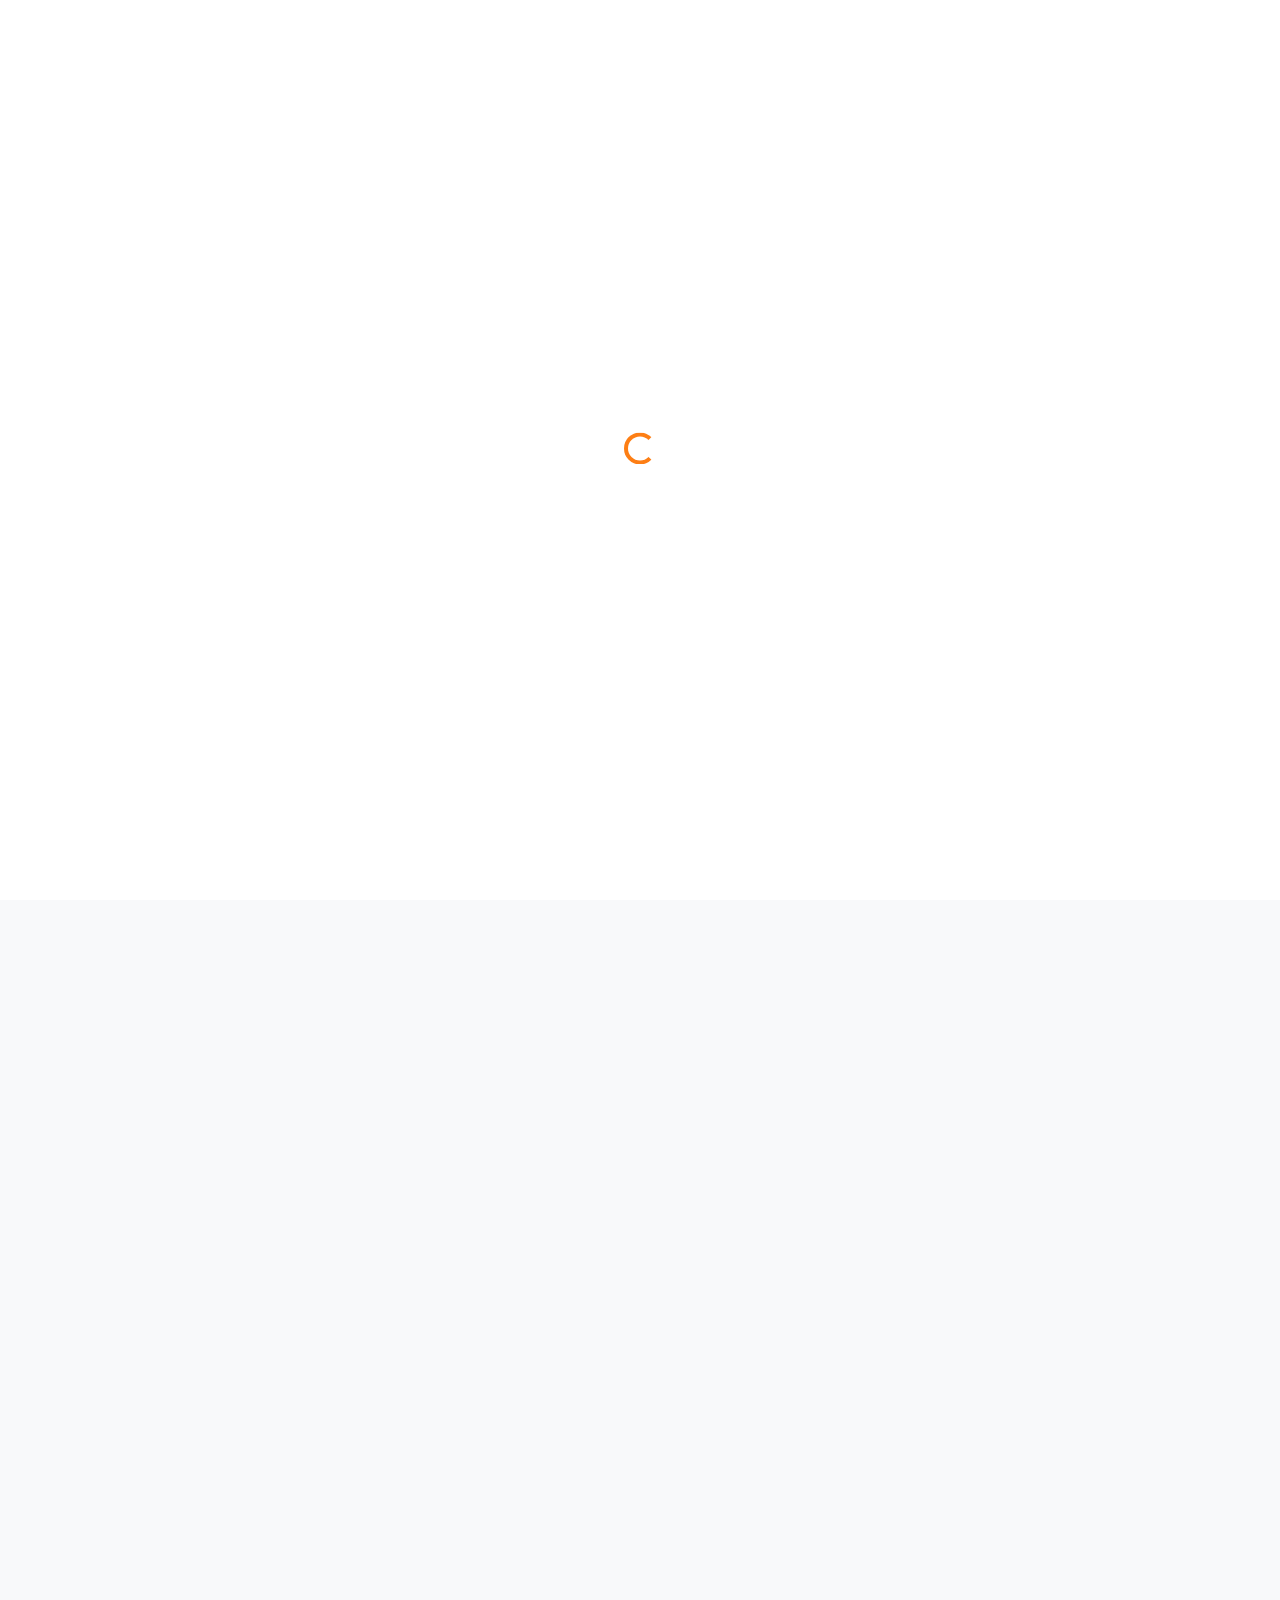
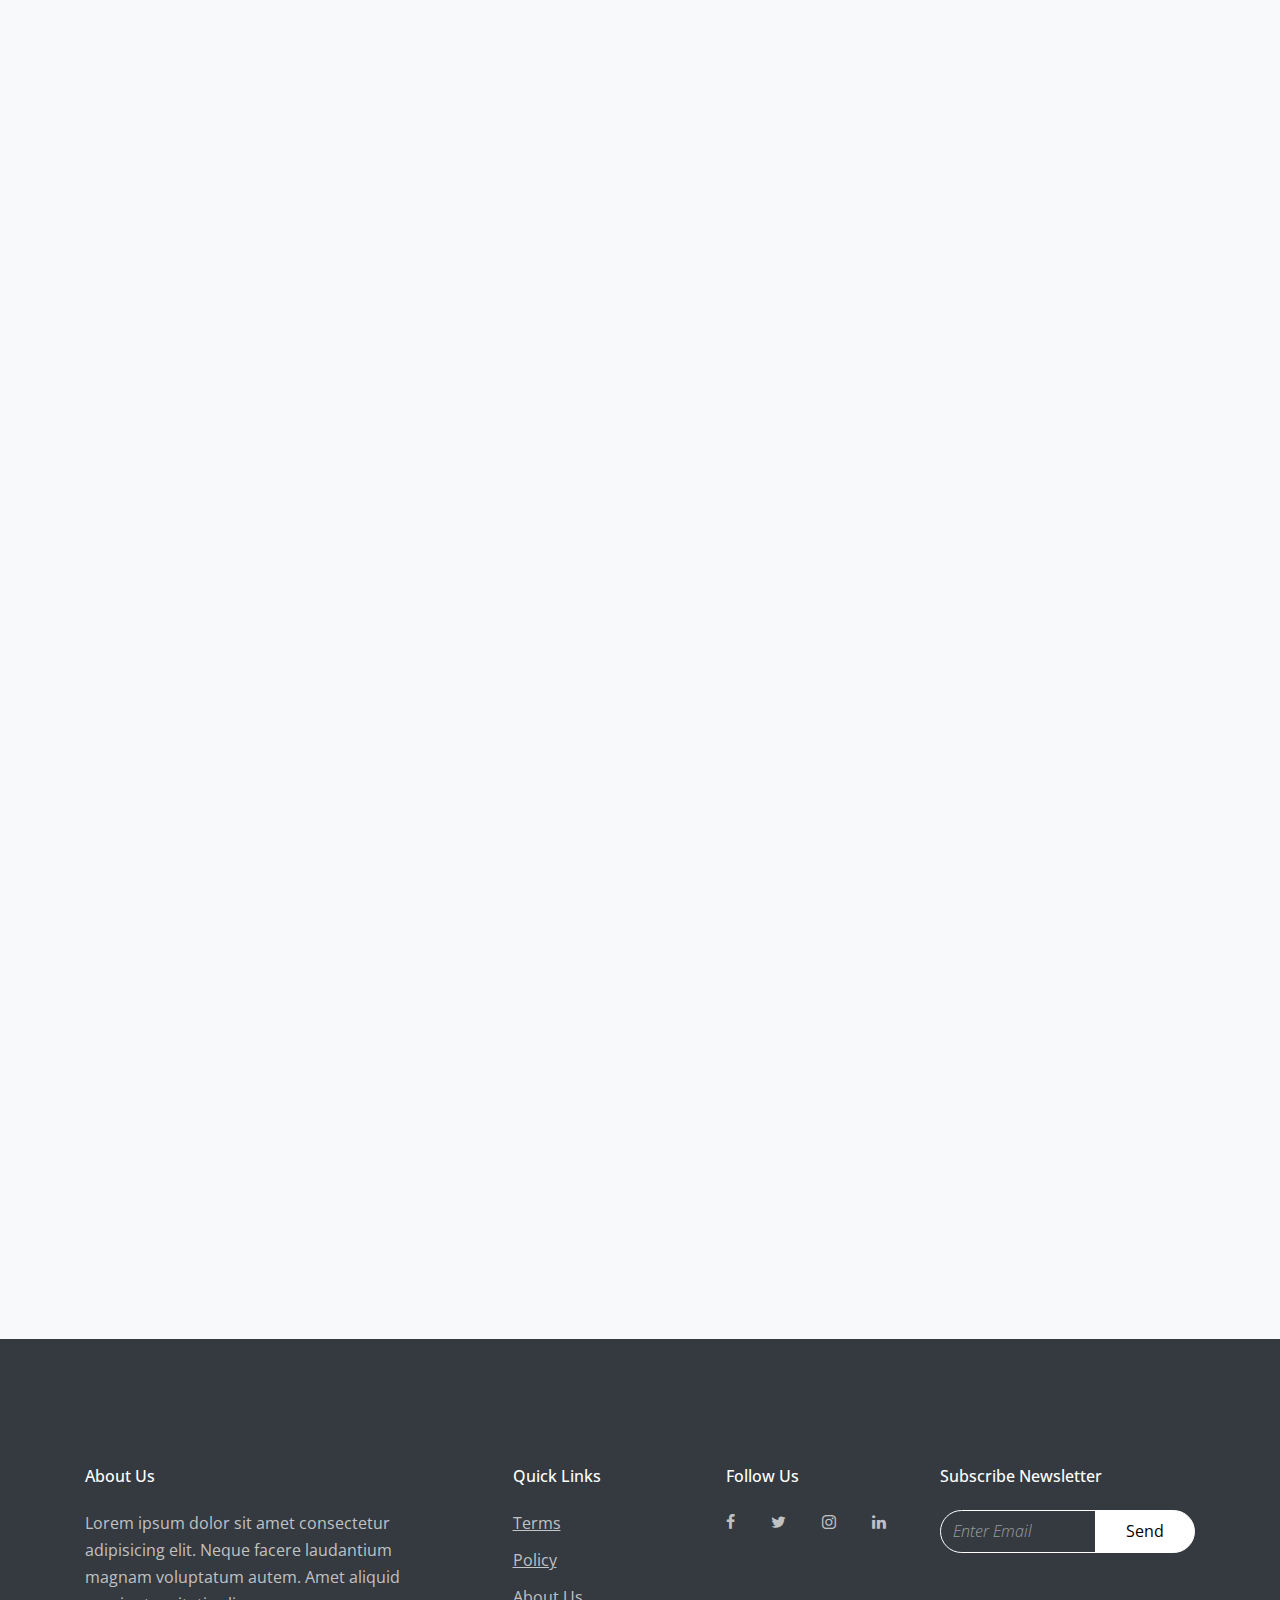
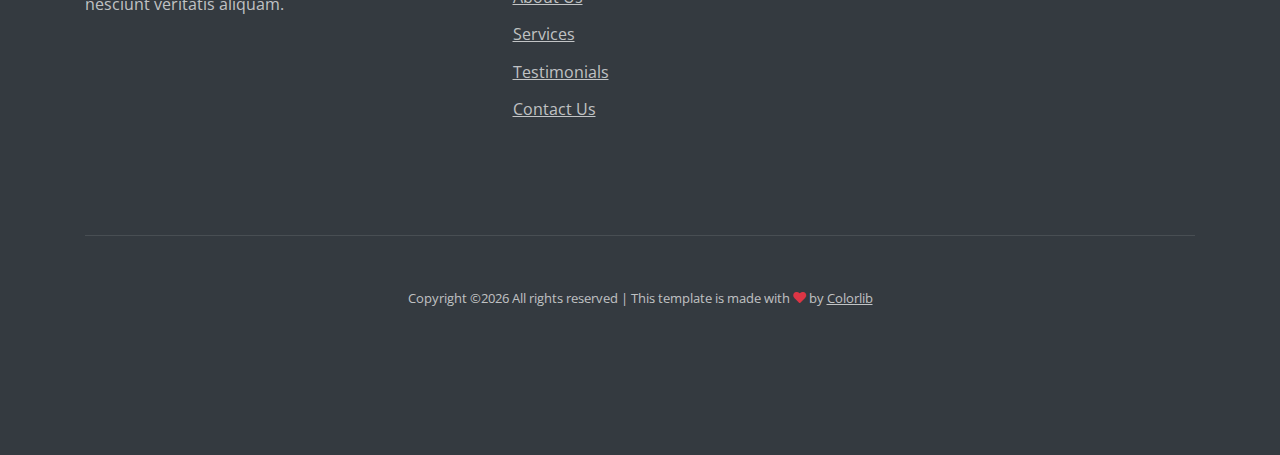
==== commit 24996efd: "update" ====
--- a/docs/token/COPT/index.html
+++ b/docs/token/COPT/index.html
@@ -31,7 +31,7 @@
   <div id="overlayer"></div>
   <div class="loader">
     <div class="spinner-border text-primary" role="status">
-      <span class="sr-only">Loading...</span>
+      <span class="sr-only">Cargando...</span>
     </div>
   </div>
 
@@ -54,40 +54,27 @@
         <div class="row align-items-center">
 
           <div class="col-6 col-xl-2">
-            <h1 class="mb-0 site-logo"><a href="index.html" class="h2 mb-0">Banker<span class="text-primary">.</span> </a></h1>
+            <h1 class="mb-0 site-logo"><a href="index.html" class="h2 mb-0">COP<span class="text-primary">.</span>Token </a></h1>
           </div>
 
           <div class="col-12 col-md-10 d-none d-xl-block">
             <nav class="site-navigation position-relative text-right" role="navigation">
 
               <ul class="site-menu main-menu js-clone-nav mr-auto d-none d-lg-block">
-                <li><a href="index.html#home-section" class="nav-link">Home</a></li>
+                <li><a href="../../index.html#home-section" class="nav-link">Inicio</a></li>
                 <li class="has-children">
-                  <a href="index.html#about-section" class="nav-link">About Us</a>
+                  <a href="#" class="nav-link">White Paper</a>
                   <ul class="dropdown">
-                    <li><a href="index.html#team-section" class="nav-link">Team</a></li>
-                    <li><a href="index.html#pricing-section" class="nav-link">Pricing</a></li>
-                    <li><a href="index.html#faq-section" class="nav-link">FAQ</a></li>
-                    <li><a href="index.html#gallery-section" class="nav-link">Gallery</a></li>
-                    <li><a href="index.html#services-section" class="nav-link">Services</a></li>
-                    <li><a href="index.html#testimonials-section" class="nav-link">Testimonials</a></li>
-                    <li class="has-children">
-                      <a href="#">More Links</a>
-                      <ul class="dropdown">
-                        <li><a href="#">Menu One</a></li>
-                        <li><a href="#">Menu Two</a></li>
-                        <li><a href="#">Menu Three</a></li>
-                      </ul>
-                    </li>
+                    <li><a href="COPTWhitePaper.es.docx" class="nav-link">Español</a></li>
+                    <li><a href="COPTWhitePaper.en.docx" class="nav-link">Ingles</a></li>
+
                   </ul>
                 </li>
 
-
-                <li><a href="index.html#blog-section" class="nav-link">Blog</a></li>
-                <li><a href="index.html#contact-section" class="nav-link">Contact</a></li>
+                <li><a href="index.html#blog-section" class="nav-link">Explorador</a></li>
+                <li><a href="index.html#contact-section" class="nav-link">Contrato</a></li>
                 <li class="social"><a href="index.html#contact-section" class="nav-link"><span class="icon-facebook"></span></a></li>
                 <li class="social"><a href="index.html#contact-section" class="nav-link"><span class="icon-twitter"></span></a></li>
-                <li class="social"><a href="index.html#contact-section" class="nav-link"><span class="icon-linkedin"></span></a></li>
               </ul>
             </nav>
           </div>
@@ -102,14 +89,14 @@
 
 
 
-    <div class="site-blocks-cover overlay" style="background-image: url(images/img_1.jpg);" data-aos="fade">
+    <div class="site-blocks-cover overlay" style="background-image: url(colombia.jpg);" data-aos="fade">
       <div class="container">
         <div class="row align-items-center justify-content-center">
 
 
               <div class="col-md-8 mt-lg-5 text-center">
-                <h1>A Basic Guide to Starting a Franchise in the NYC</h1>
-                <p class="post-meta">March 21, 2019 &bull; Posted by <a href="#">Admin</a> in <a href="#">Events</a></p>
+                <h1>Adquiere facilmente el token que deseas</h1>
+                <p class="post-meta">Abril 21, 2021 &bull; Venta publica</p>
 
 
               </div>
@@ -246,187 +233,6 @@
         </div>
       </div>
     </section>
-
-    <section class="site-section">
-      <div class="container">
-        <div class="row">
-          <div class="col-md-8 blog-content">
-            <div class="row mb-5">
-              <div class="col-lg-6">
-                <figure><img src="images/img_3.jpg" alt="Free Website Template by Free-Template.co" class="img-fluid">
-                  <figcaption>This is an image caption</figcaption></figure>
-              </div>
-              <div class="col-lg-6">
-                <figure><img src="images/img_4.jpg" alt="Free Website Template by Free-Template.co" class="img-fluid">
-                  <figcaption>This is an image caption</figcaption></figure>
-              </div>
-            </div>
-            <p class="lead">Lorem ipsum dolor sit amet, consectetur adipisicing elit. Assumenda nihil aspernatur nemo sunt, qui, harum repudiandae quisquam eaque dolore itaque quod tenetur quo quos labore?</p>
-            <p>Lorem ipsum dolor sit amet, consectetur adipisicing elit. Quae expedita cumque necessitatibus ducimus debitis totam, quasi praesentium eveniet tempore possimus illo esse, facilis? Corrupti possimus quae ipsa pariatur cumque, accusantium tenetur voluptatibus incidunt reprehenderit, quidem repellat sapiente, id, earum obcaecati.</p>
-
-            <blockquote><p>Lorem ipsum dolor sit amet, consectetur adipisicing elit. Provident vero tempora aliquam excepturi labore, ad soluta voluptate necessitatibus. Nulla error beatae, quam, facilis suscipit quaerat aperiam minima eveniet quis placeat.</p></blockquote>
-
-            <p>Eveniet deleniti accusantium nulla natus nobis nam asperiores ipsa minima laudantium vero cumque cupiditate ipsum ratione dicta, expedita quae, officiis provident harum nisi! Esse eligendi ab molestias, quod nostrum hic saepe repudiandae non. Suscipit reiciendis tempora ut, saepe temporibus nemo.</p>
-            <p>Accusamus, temporibus, ullam. Voluptate consectetur laborum totam sunt culpa repellat, dolore voluptas. Quaerat cum ducimus aut distinctio sit, facilis corporis ab vel alias, voluptas aliquam, expedita molestias quisquam sequi eligendi nobis ea error omnis consequatur iste deleniti illum, dolorum odit.</p>
-            <p>In adipisci corporis at delectus! Cupiditate, voluptas, in architecto odit id error reprehenderit quam quibusdam excepturi distinctio dicta laborum deserunt qui labore dignissimos necessitatibus reiciendis tenetur corporis quas explicabo exercitationem suscipit. Nisi quo nulla, nihil harum obcaecati vel atque quos.</p>
-            <p>Amet sint explicabo maxime accusantium qui dicta enim quia, nostrum id libero voluptates quae suscipit dolor quam tenetur dolores inventore illo laborum, corporis non ex, debitis quidem obcaecati! Praesentium maiores illo atque error! Earum, et, fugit. Sint, delectus molestiae. Totam.</p>
-
-            <p>Lorem ipsum dolor sit amet, consectetur adipisicing elit. Culpa iste, repudiandae facere aperiam sapiente, officia delectus soluta molestiae nihil corporis animi quos ratione qui labore? Sint eaque perspiciatis minus illum.</p>
-            <p>Consectetur porro odio quod iure quaerat cupiditate similique, dolor reprehenderit molestias provident, esse dolorum omnis architecto magni amet corrupti neque ratione sunt beatae perspiciatis? Iste pariatur omnis sed ut itaque.</p>
-            <p>Id similique, rem ipsam accusantium iusto dolores sit velit ex quas ea atque, molestiae. Sint, sed. Quisquam, suscipit! Quisquam quibusdam maiores fugiat eligendi eius consequuntur, molestiae saepe commodi expedita nemo!</p>
-            <div class="pt-5">
-              <p>Categories:  <a href="#">Design</a>, <a href="#">Events</a>  Tags: <a href="#">#html</a>, <a href="#">#trends</a></p>
-            </div>
-
-
-            <div class="pt-5">
-              <h3 class="mb-5">6 Comments</h3>
-              <ul class="comment-list">
-                <li class="comment">
-                  <div class="vcard bio">
-                    <img src="images/person_1.jpg" alt="Free Website Template by Free-Template.co">
-                  </div>
-                  <div class="comment-body">
-                    <h3>Jean Doe</h3>
-                    <div class="meta">January 9, 2018 at 2:21pm</div>
-                    <p>Lorem ipsum dolor sit amet, consectetur adipisicing elit. Pariatur quidem laborum necessitatibus, ipsam impedit vitae autem, eum officia, fugiat saepe enim sapiente iste iure! Quam voluptas earum impedit necessitatibus, nihil?</p>
-                    <p><a href="#" class="reply">Reply</a></p>
-                  </div>
-                </li>
-
-                <li class="comment">
-                  <div class="vcard bio">
-                    <img src="images/person_1.jpg" alt="Image placeholder">
-                  </div>
-                  <div class="comment-body">
-                    <h3>Jean Doe</h3>
-                    <div class="meta">January 9, 2018 at 2:21pm</div>
-                    <p>Lorem ipsum dolor sit amet, consectetur adipisicing elit. Pariatur quidem laborum necessitatibus, ipsam impedit vitae autem, eum officia, fugiat saepe enim sapiente iste iure! Quam voluptas earum impedit necessitatibus, nihil?</p>
-                    <p><a href="#" class="reply">Reply</a></p>
-                  </div>
-
-                  <ul class="children">
-                    <li class="comment">
-                      <div class="vcard bio">
-                        <img src="images/person_1.jpg" alt="Image placeholder">
-                      </div>
-                      <div class="comment-body">
-                        <h3>Jean Doe</h3>
-                        <div class="meta">January 9, 2018 at 2:21pm</div>
-                        <p>Lorem ipsum dolor sit amet, consectetur adipisicing elit. Pariatur quidem laborum necessitatibus, ipsam impedit vitae autem, eum officia, fugiat saepe enim sapiente iste iure! Quam voluptas earum impedit necessitatibus, nihil?</p>
-                        <p><a href="#" class="reply">Reply</a></p>
-                      </div>
-
-
-                      <ul class="children">
-                        <li class="comment">
-                          <div class="vcard bio">
-                            <img src="images/person_1.jpg" alt="Image placeholder">
-                          </div>
-                          <div class="comment-body">
-                            <h3>Jean Doe</h3>
-                            <div class="meta">January 9, 2018 at 2:21pm</div>
-                            <p>Lorem ipsum dolor sit amet, consectetur adipisicing elit. Pariatur quidem laborum necessitatibus, ipsam impedit vitae autem, eum officia, fugiat saepe enim sapiente iste iure! Quam voluptas earum impedit necessitatibus, nihil?</p>
-                            <p><a href="#" class="reply">Reply</a></p>
-                          </div>
-
-                            <ul class="children">
-                              <li class="comment">
-                                <div class="vcard bio">
-                                  <img src="images/person_1.jpg" alt="Image placeholder">
-                                </div>
-                                <div class="comment-body">
-                                  <h3>Jean Doe</h3>
-                                  <div class="meta">January 9, 2018 at 2:21pm</div>
-                                  <p>Lorem ipsum dolor sit amet, consectetur adipisicing elit. Pariatur quidem laborum necessitatibus, ipsam impedit vitae autem, eum officia, fugiat saepe enim sapiente iste iure! Quam voluptas earum impedit necessitatibus, nihil?</p>
-                                  <p><a href="#" class="reply">Reply</a></p>
-                                </div>
-                              </li>
-                            </ul>
-                        </li>
-                      </ul>
-                    </li>
-                  </ul>
-                </li>
-
-                <li class="comment">
-                  <div class="vcard bio">
-                    <img src="images/person_1.jpg" alt="Image placeholder">
-                  </div>
-                  <div class="comment-body">
-                    <h3>Jean Doe</h3>
-                    <div class="meta">January 9, 2018 at 2:21pm</div>
-                    <p>Lorem ipsum dolor sit amet, consectetur adipisicing elit. Pariatur quidem laborum necessitatibus, ipsam impedit vitae autem, eum officia, fugiat saepe enim sapiente iste iure! Quam voluptas earum impedit necessitatibus, nihil?</p>
-                    <p><a href="#" class="reply">Reply</a></p>
-                  </div>
-                </li>
-              </ul>
-              <!-- END comment-list -->
-
-              <div class="comment-form-wrap pt-5">
-                <h3 class="mb-5">Leave a comment</h3>
-                <form action="#" class="p-5 bg-light">
-                  <div class="form-group">
-                    <label for="name">Name *</label>
-                    <input type="text" class="form-control" id="name">
-                  </div>
-                  <div class="form-group">
-                    <label for="email">Email *</label>
-                    <input type="email" class="form-control" id="email">
-                  </div>
-                  <div class="form-group">
-                    <label for="website">Website</label>
-                    <input type="url" class="form-control" id="website">
-                  </div>
-
-                  <div class="form-group">
-                    <label for="message">Message</label>
-                    <textarea name="" id="message" cols="30" rows="10" class="form-control"></textarea>
-                  </div>
-                  <div class="form-group">
-                    <input type="submit" value="Post Comment" class="btn btn-primary">
-                  </div>
-
-                </form>
-              </div>
-            </div>
-
-          </div>
-          <div class="col-md-4 sidebar">
-            <div class="sidebar-box">
-              <form action="#" class="search-form">
-                <div class="form-group">
-                  <span class="icon fa fa-search"></span>
-                  <input type="text" class="form-control" placeholder="Type a keyword and hit enter">
-                </div>
-              </form>
-            </div>
-            <div class="sidebar-box">
-              <div class="categories">
-                <h3>Categories</h3>
-                <li><a href="#">Creatives <span>(12)</span></a></li>
-                <li><a href="#">News <span>(22)</span></a></li>
-                <li><a href="#">Design <span>(37)</span></a></li>
-                <li><a href="#">HTML <span>(42)</span></a></li>
-                <li><a href="#">Web Development <span>(14)</span></a></li>
-              </div>
-            </div>
-            <div class="sidebar-box">
-              <img src="images/person_1.jpg" alt="Image placeholder" class="img-fluid mb-4">
-              <h3>About The Author</h3>
-              <p>Lorem ipsum dolor sit amet, consectetur adipisicing elit. Ducimus itaque, autem necessitatibus voluptate quod mollitia delectus aut, sunt placeat nam vero culpa sapiente consectetur similique, inventore eos fugit cupiditate numquam!</p>
-              <p><a href="#" class="btn btn-primary btn-sm">Read More</a></p>
-            </div>
-
-            <div class="sidebar-box">
-              <h3>Paragraph</h3>
-              <p>Lorem ipsum dolor sit amet, consectetur adipisicing elit. Ducimus itaque, autem necessitatibus voluptate quod mollitia delectus aut, sunt placeat nam vero culpa sapiente consectetur similique, inventore eos fugit cupiditate numquam!</p>
-            </div>
-          </div>
-        </div>
-      </div>
-    </section>
-
 
     <footer class="site-footer">
       <div class="container">
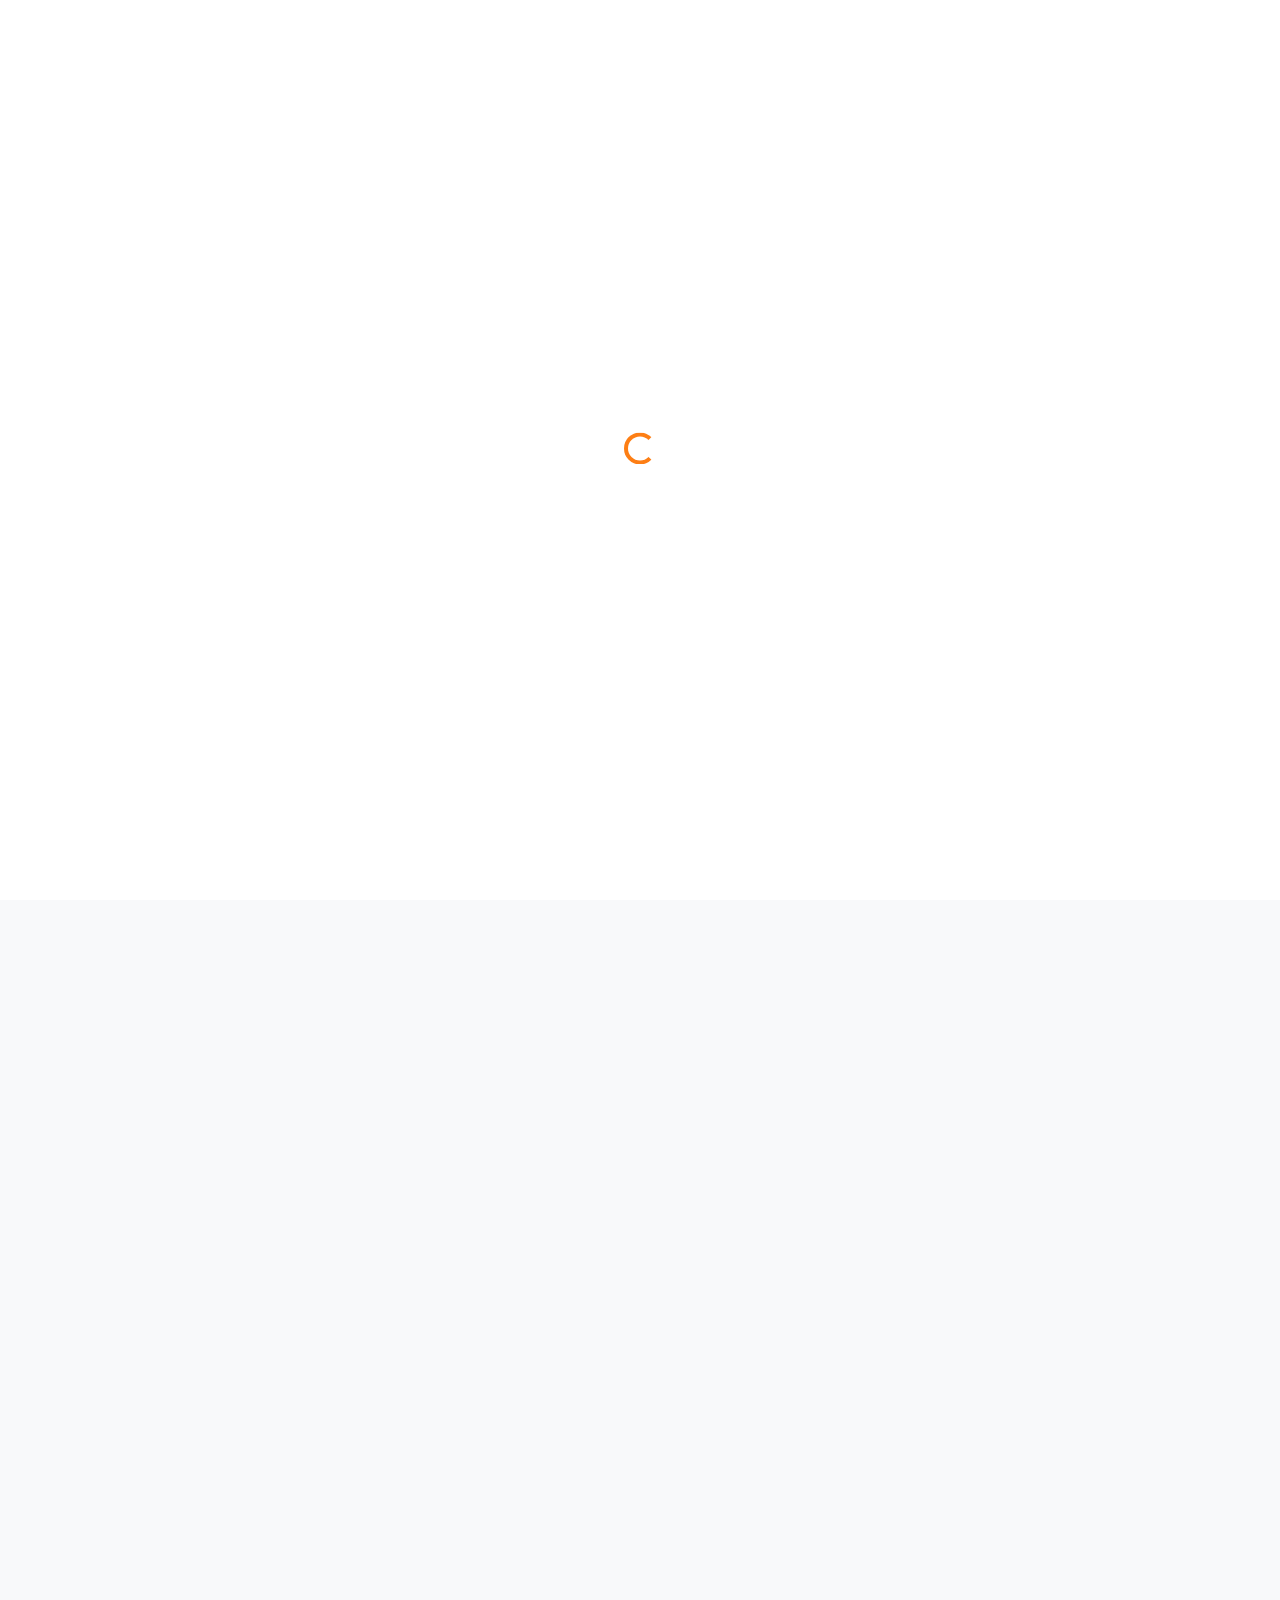
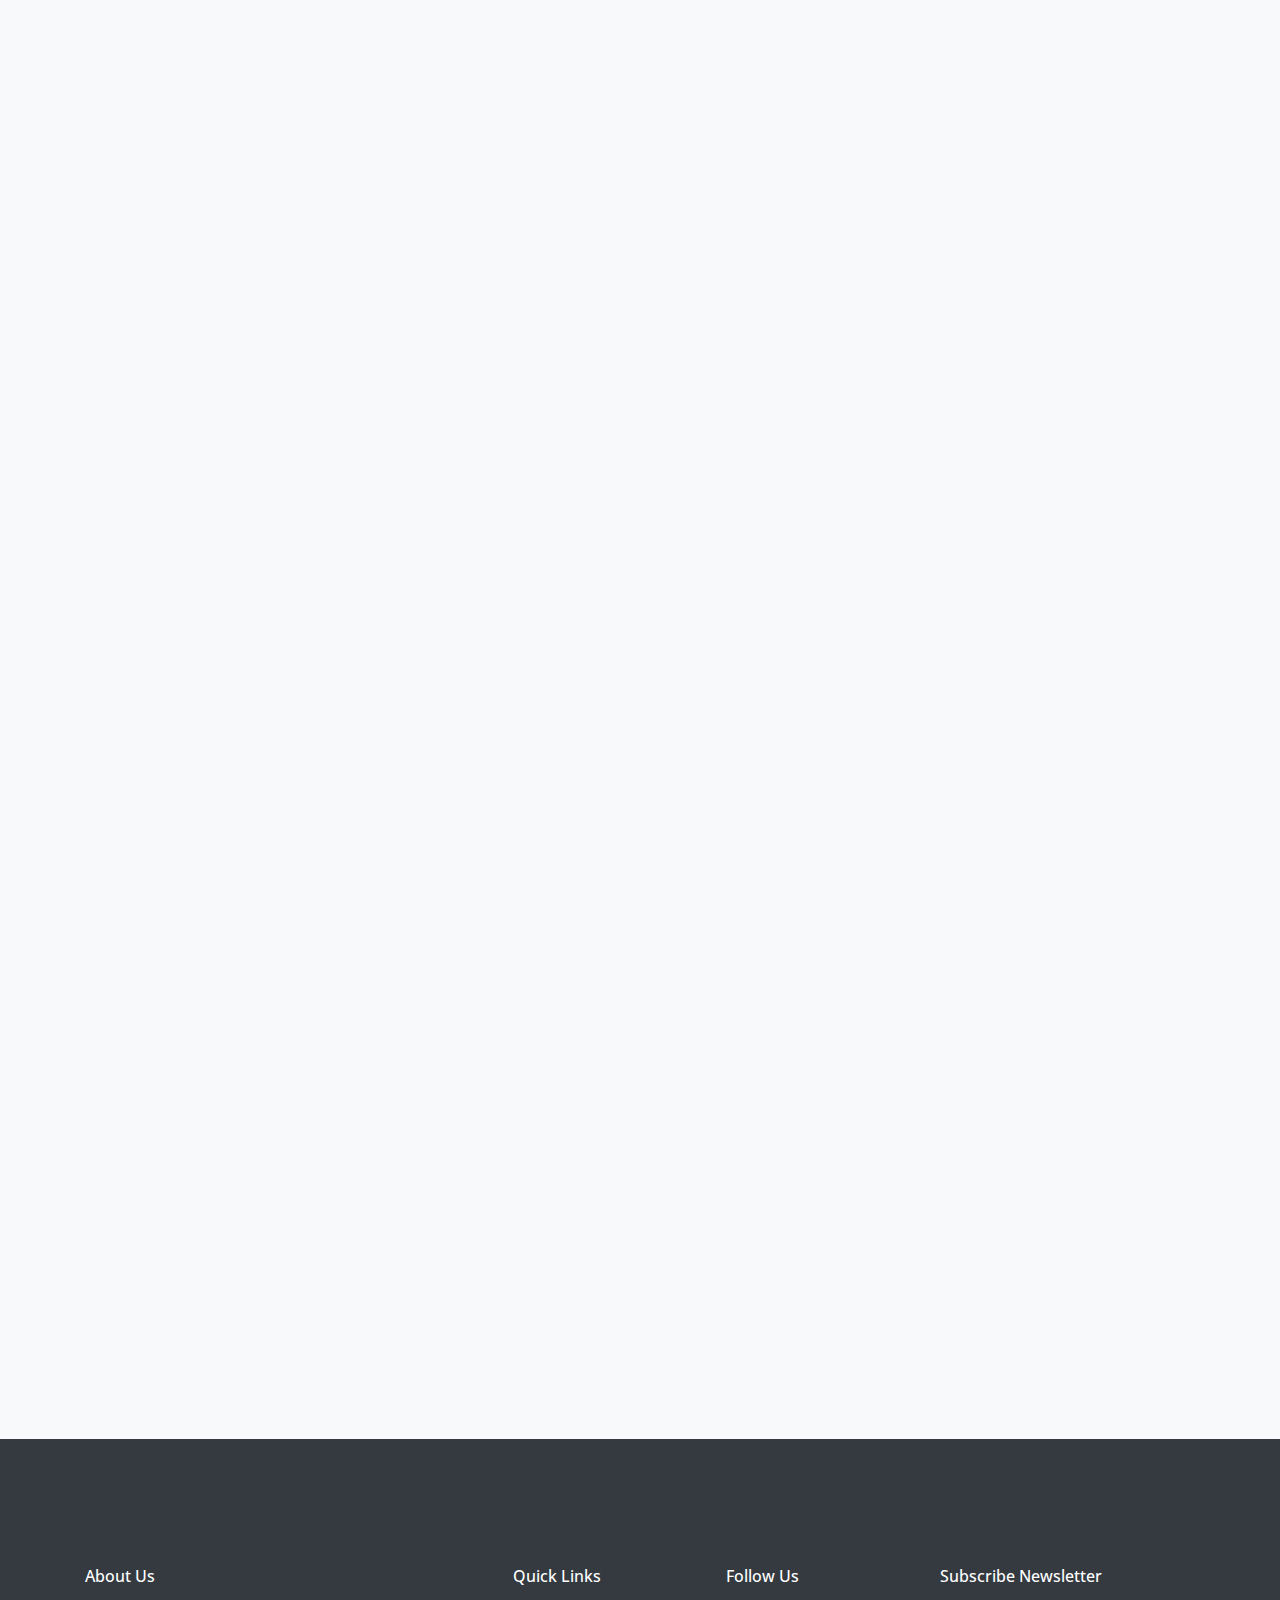
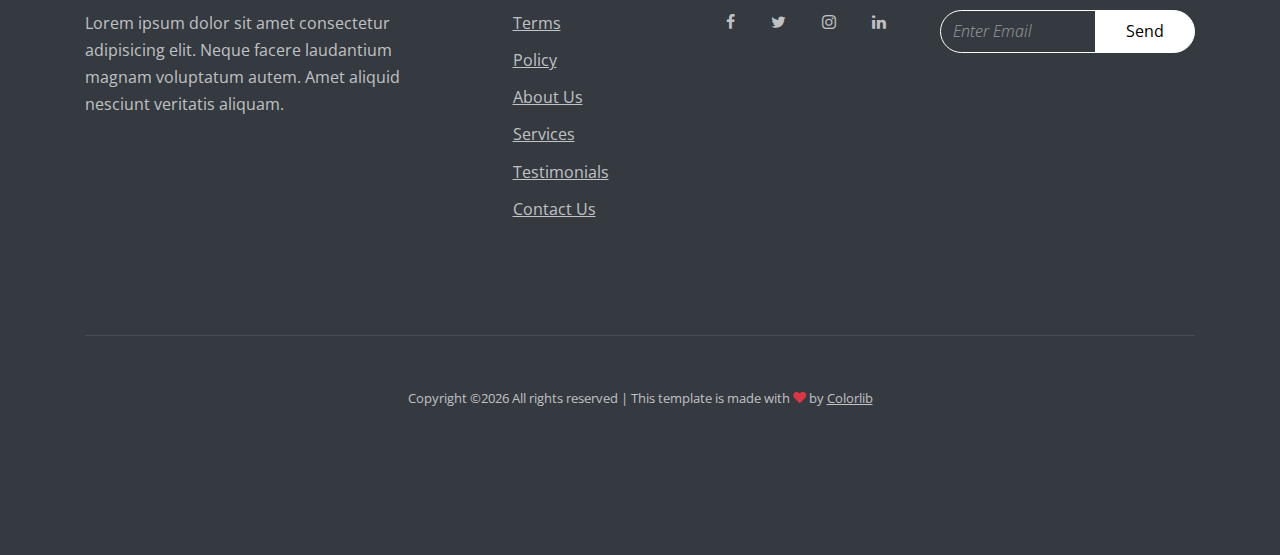
==== commit b81101a4: "Update index.html" ====
--- a/docs/token/COPT/index.html
+++ b/docs/token/COPT/index.html
@@ -73,6 +73,7 @@
 
                 <li><a href="index.html#blog-section" class="nav-link">Explorador</a></li>
                 <li><a href="index.html#contact-section" class="nav-link">Contrato</a></li>
+                <li><a href="index.html#contact-section" class="nav-link">Tesoro</a></li>
                 <li class="social"><a href="index.html#contact-section" class="nav-link"><span class="icon-facebook"></span></a></li>
                 <li class="social"><a href="index.html#contact-section" class="nav-link"><span class="icon-twitter"></span></a></li>
               </ul>
@@ -95,7 +96,7 @@
 
 
               <div class="col-md-8 mt-lg-5 text-center">
-                <h1>Adquiere facilmente el token que deseas</h1>
+                <h1>Peso Colombiano Token</h1>
                 <p class="post-meta">Abril 21, 2021 &bull; Venta publica</p>
 
 
@@ -109,7 +110,7 @@
       <div class="container">
         <div class="row mb-5">
           <div class="col-12 text-center" data-aos="fade-up">
-            <h2 class="section-title mb-3">Precios</h2>
+            <h2 class="section-title mb-3">Adquirir</h2>
           </div>
         </div>
         <div class="row mb-5">
@@ -123,14 +124,19 @@
 
                 <li>50.000 COPT</li>
                 <li>intercambios en POLONIDEX</li>
-                <li>3 días habiles para entrega</li>
+
               </ul>
               <p class="text-center">
                 <a href="#" class="btn btn-secondary">Paga con TRON</a>
+                <ul class="list-unstyled ul-check success mb-5">
+                  <li>Entrega inmediata</li>
+                </ul>
               </p>
               <p class="text-center">
                 <a href="https://biz.payulatam.com/B0c4235BCC9BEA5"><img src="https://ecommerce.payulatam.com/img-secure-2015/boton_pagar_grande.png"></a>
-
+                <ul class="list-unstyled ul-check success mb-5">
+                  <li>3 días habiles para entrega</li>
+                </ul>
               </p>
             </div>
           </div>
@@ -145,14 +151,18 @@
 
                 <li>500.000 COPT</li>
                 <li>intercambios en POLONIDEX</li>
-                <li>2 días habiles para entrega</li>
               </ul>
               <p class="text-center">
                 <a href="#" class="btn btn-primary">Paga con TRON</a>
+                <ul class="list-unstyled ul-check success mb-5">
+                  <li>Entrega inmediata</li>
+                </ul>
               </p>
               <p class="text-center">
                 <a href="https://biz.payulatam.com/B0c423522427B3A"><img src="https://ecommerce.payulatam.com/img-secure-2015/boton_pagar_grande.png"></a>
-
+                <ul class="list-unstyled ul-check success mb-5">
+                  <li>3 días habiles para entrega</li>
+                </ul>
               </p>
             </div>
           </div>
@@ -167,14 +177,18 @@
 
                 <li>500.000 COPT</li>
                 <li>intercambios en POLONIDEX</li>
-                <li>1 días habil para entrega</li>
               </ul>
               <p class="text-center">
                 <a href="#" class="btn btn-secondary">Paga con TRON</a>
+                <ul class="list-unstyled ul-check success mb-5">
+                  <li>Entrega inmediata</li>
+                </ul>
               </p>
               <p class="text-center">
                 <a href="https://biz.payulatam.com/B0c42359A3364BC"><img src="https://ecommerce.payulatam.com/img-secure-2015/boton_pagar_grande.png"></a>
-
+                <ul class="list-unstyled ul-check success mb-5">
+                  <li>1 día habil para entrega</li>
+                </ul>
               </p>
             </div>
           </div>
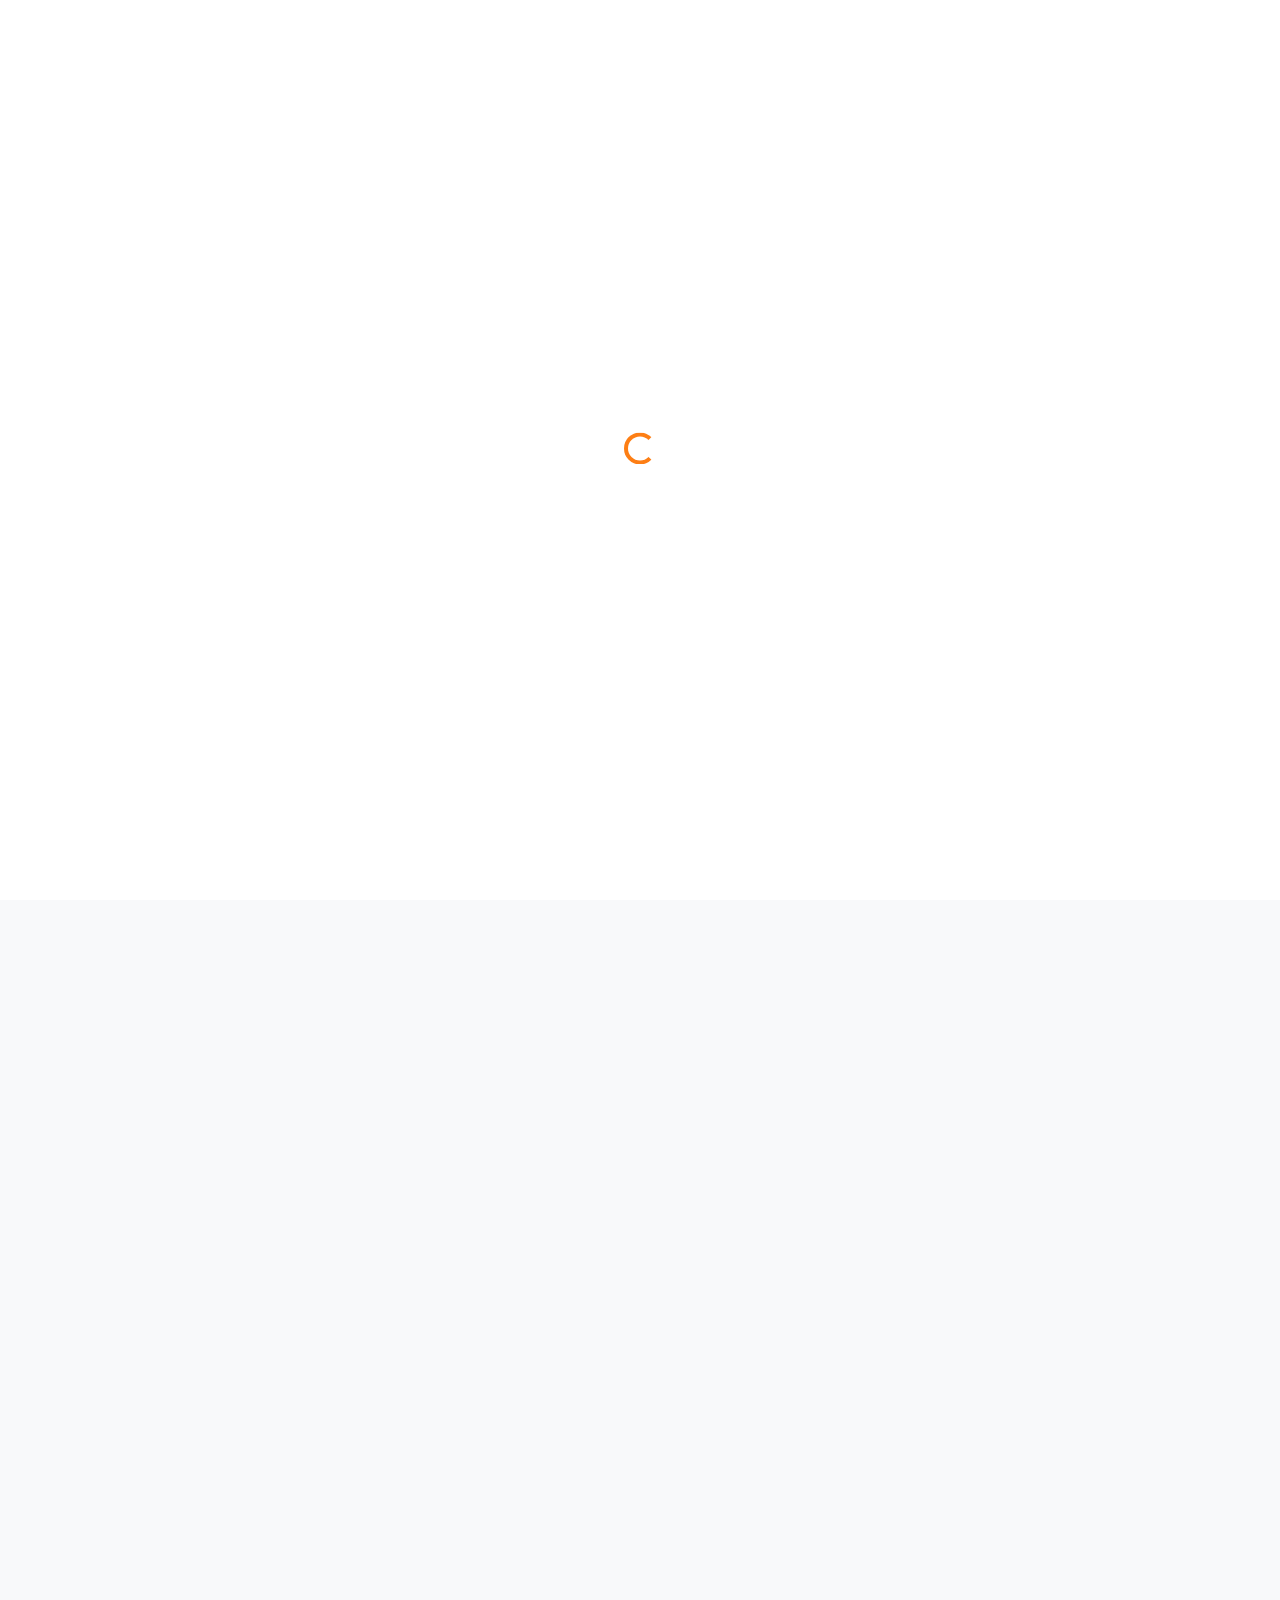
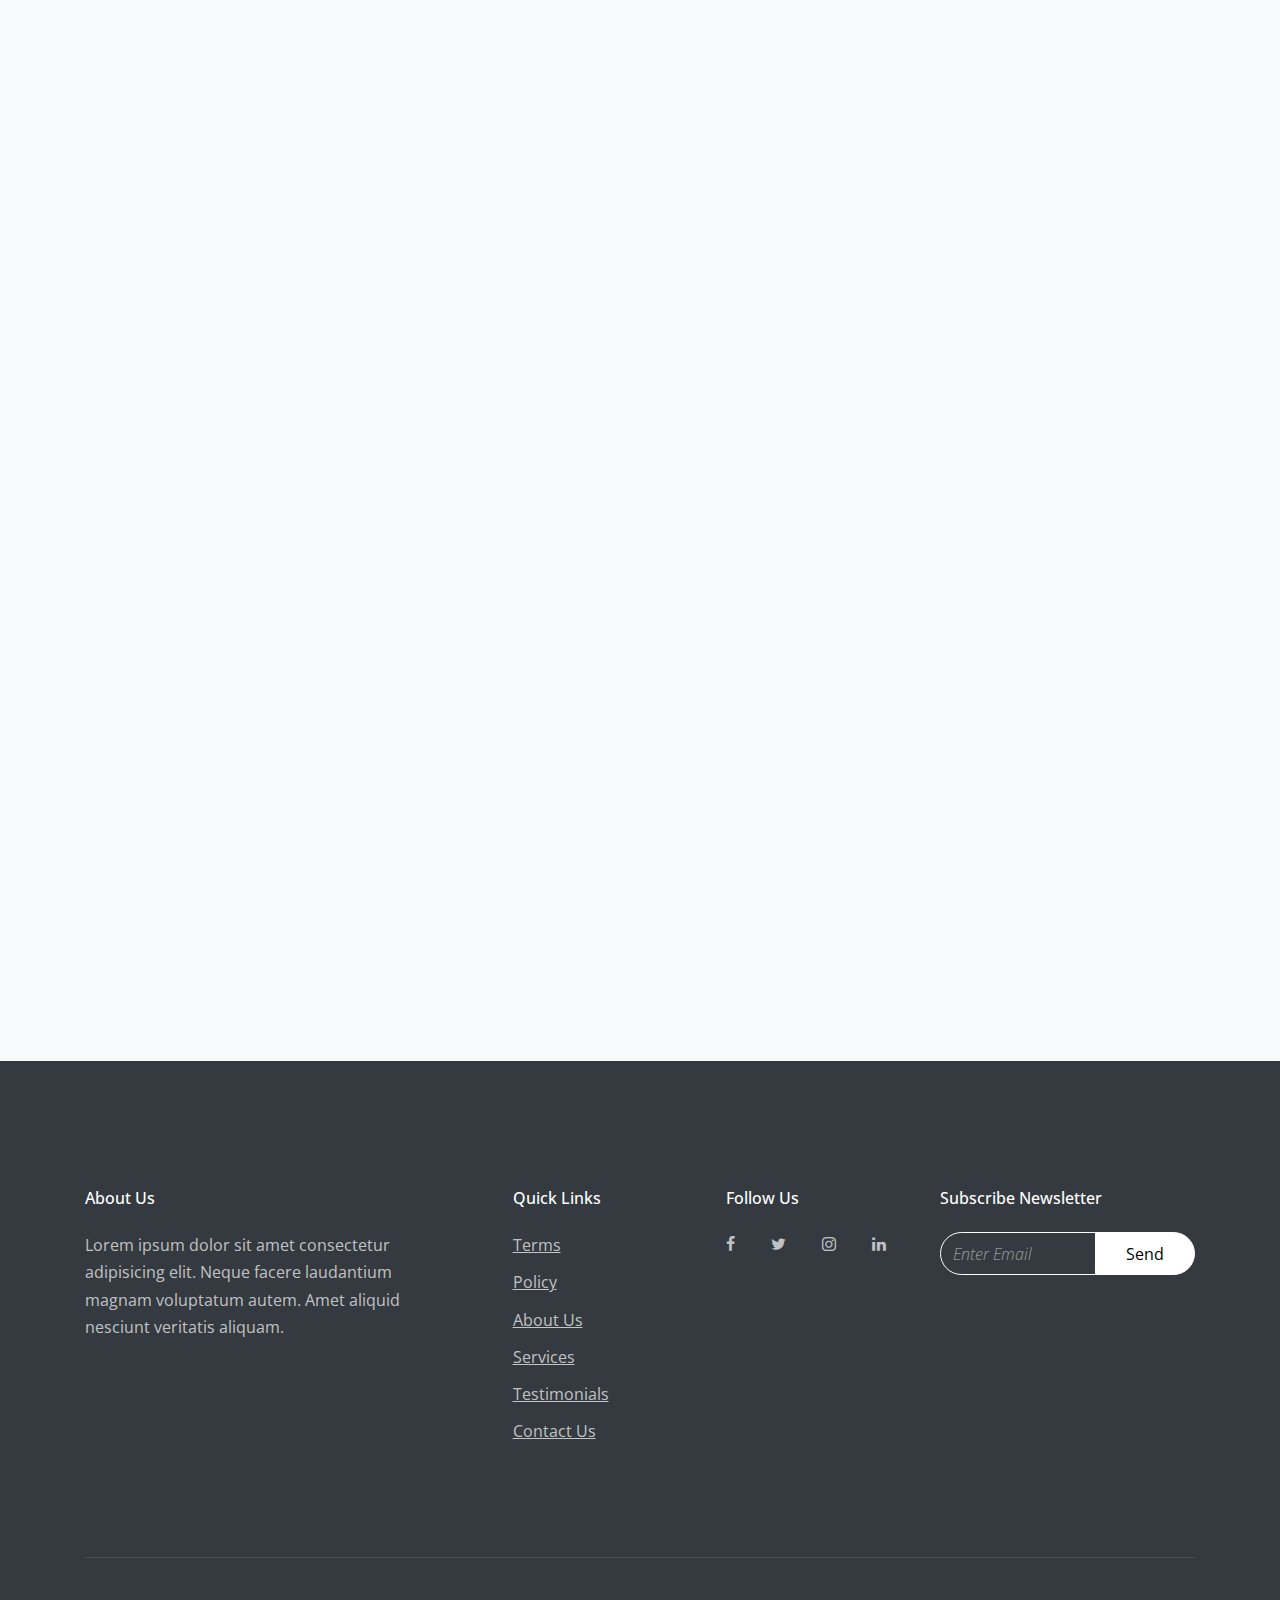
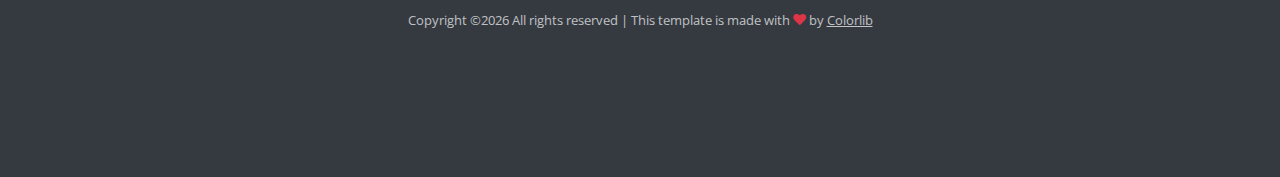
==== commit 262b78e4: "Update index.html" ====
--- a/docs/token/COPT/index.html
+++ b/docs/token/COPT/index.html
@@ -23,6 +23,16 @@
     <link rel="stylesheet" href="../../css/aos.css">
 
     <link rel="stylesheet" href="../../css/style.css">
+
+     <!-- SEO tags -->
+
+    <link href="https://pesodigital.ml/images/logo-blanco.png" rel="icon">
+
+    <meta property="og:title" content="COPT | Peso Digital" />
+    <meta property="og:description" content="La representación de el Peso Colombiano dentro de Blockchain." />
+    <meta property="og:type" content="website" />
+    <meta property="og:url" content="https://pesodigital.ml/token/COPT/" />
+    <meta property="og:image" content="https://pesodigital.ml/images/logo-blanco.png" />
 
   </head>
   <body data-spy="scroll" data-target=".site-navbar-target" data-offset="300">
@@ -73,7 +83,14 @@
 
                 <li><a href="index.html#blog-section" class="nav-link">Explorador</a></li>
                 <li><a href="index.html#contact-section" class="nav-link">Contrato</a></li>
-                <li><a href="index.html#contact-section" class="nav-link">Tesoro</a></li>
+                <li class="has-children">
+                  <a href="#" class="nav-link">Tesoro</a>
+                  <ul class="dropdown">
+                    <li><a href="index.html#contact-section" class="nav-link">USDT</a></li>
+                    <li><a href="index.html#contact-section" class="nav-link">BTC</a></li>
+
+                  </ul>
+                </li>
                 <li class="social"><a href="index.html#contact-section" class="nav-link"><span class="icon-facebook"></span></a></li>
                 <li class="social"><a href="index.html#contact-section" class="nav-link"><span class="icon-twitter"></span></a></li>
               </ul>
@@ -127,14 +144,14 @@
 
               </ul>
               <p class="text-center">
-                <a href="#" class="btn btn-secondary">Paga con TRON</a>
-                <ul class="list-unstyled ul-check success mb-5">
+                <a href="https://justswap.io/?lang=en-US?tokenAddress=TR7NHqjeKQxGTCi8q8ZY4pL8otSzgjLj6t&type=swap#/home" class="btn btn-primary">Comprar con TRON</a>
+                <ul class="list-unstyled text-center mb-5">
                   <li>Entrega inmediata</li>
                 </ul>
               </p>
               <p class="text-center">
                 <a href="https://biz.payulatam.com/B0c4235BCC9BEA5"><img src="https://ecommerce.payulatam.com/img-secure-2015/boton_pagar_grande.png"></a>
-                <ul class="list-unstyled ul-check success mb-5">
+                <ul class="list-unstyled text-center mb-5">
                   <li>3 días habiles para entrega</li>
                 </ul>
               </p>
@@ -153,14 +170,14 @@
                 <li>intercambios en POLONIDEX</li>
               </ul>
               <p class="text-center">
-                <a href="#" class="btn btn-primary">Paga con TRON</a>
-                <ul class="list-unstyled ul-check success mb-5">
+                <a href="https://justswap.io/?lang=en-US?tokenAddress=TR7NHqjeKQxGTCi8q8ZY4pL8otSzgjLj6t&type=swap#/home" class="btn btn-primary">Comprar con TRON</a>
+                <ul class="list-unstyled text-center mb-5">
                   <li>Entrega inmediata</li>
                 </ul>
               </p>
               <p class="text-center">
                 <a href="https://biz.payulatam.com/B0c423522427B3A"><img src="https://ecommerce.payulatam.com/img-secure-2015/boton_pagar_grande.png"></a>
-                <ul class="list-unstyled ul-check success mb-5">
+                <ul class="list-unstyled text-center mb-5">
                   <li>3 días habiles para entrega</li>
                 </ul>
               </p>
@@ -179,14 +196,14 @@
                 <li>intercambios en POLONIDEX</li>
               </ul>
               <p class="text-center">
-                <a href="#" class="btn btn-secondary">Paga con TRON</a>
-                <ul class="list-unstyled ul-check success mb-5">
+                <a href="https://justswap.io/?lang=en-US?tokenAddress=TR7NHqjeKQxGTCi8q8ZY4pL8otSzgjLj6t&type=swap#/home" class="btn btn-primary">Comprar con TRON</a>
+                <ul class="list-unstyled text-center mb-5">
                   <li>Entrega inmediata</li>
                 </ul>
               </p>
               <p class="text-center">
                 <a href="https://biz.payulatam.com/B0c42359A3364BC"><img src="https://ecommerce.payulatam.com/img-secure-2015/boton_pagar_grande.png"></a>
-                <ul class="list-unstyled ul-check success mb-5">
+                <ul class="list-unstyled text-center mb-5">
                   <li>1 día habil para entrega</li>
                 </ul>
               </p>
--- a/docs/css/style.css
+++ b/docs/css/style.css
@@ -96,12 +96,12 @@
     box-shadow: none !important; }
 
 .site-section {
-  padding: 2.5em 0; }
+  padding: 1.3em 0; }
   @media (min-width: 768px) {
     .site-section {
-      padding: 8em 0; } }
+      padding: 2em 0; } }
   .site-section.site-section-sm {
-    padding: 4em 0; }
+    padding: 1.5em 0; }
 
 .site-section-heading {
   padding-bottom: 20px;
@@ -573,7 +573,7 @@
       bottom: 0;
       right: 0;
       top: 0;
-      background: rgba(184, 178, 166, 0.7); }
+      background: rgba(184, 178, 166, 0.95); }
   .site-blocks-cover .player {
     position: absolute;
     bottom: -250px;
